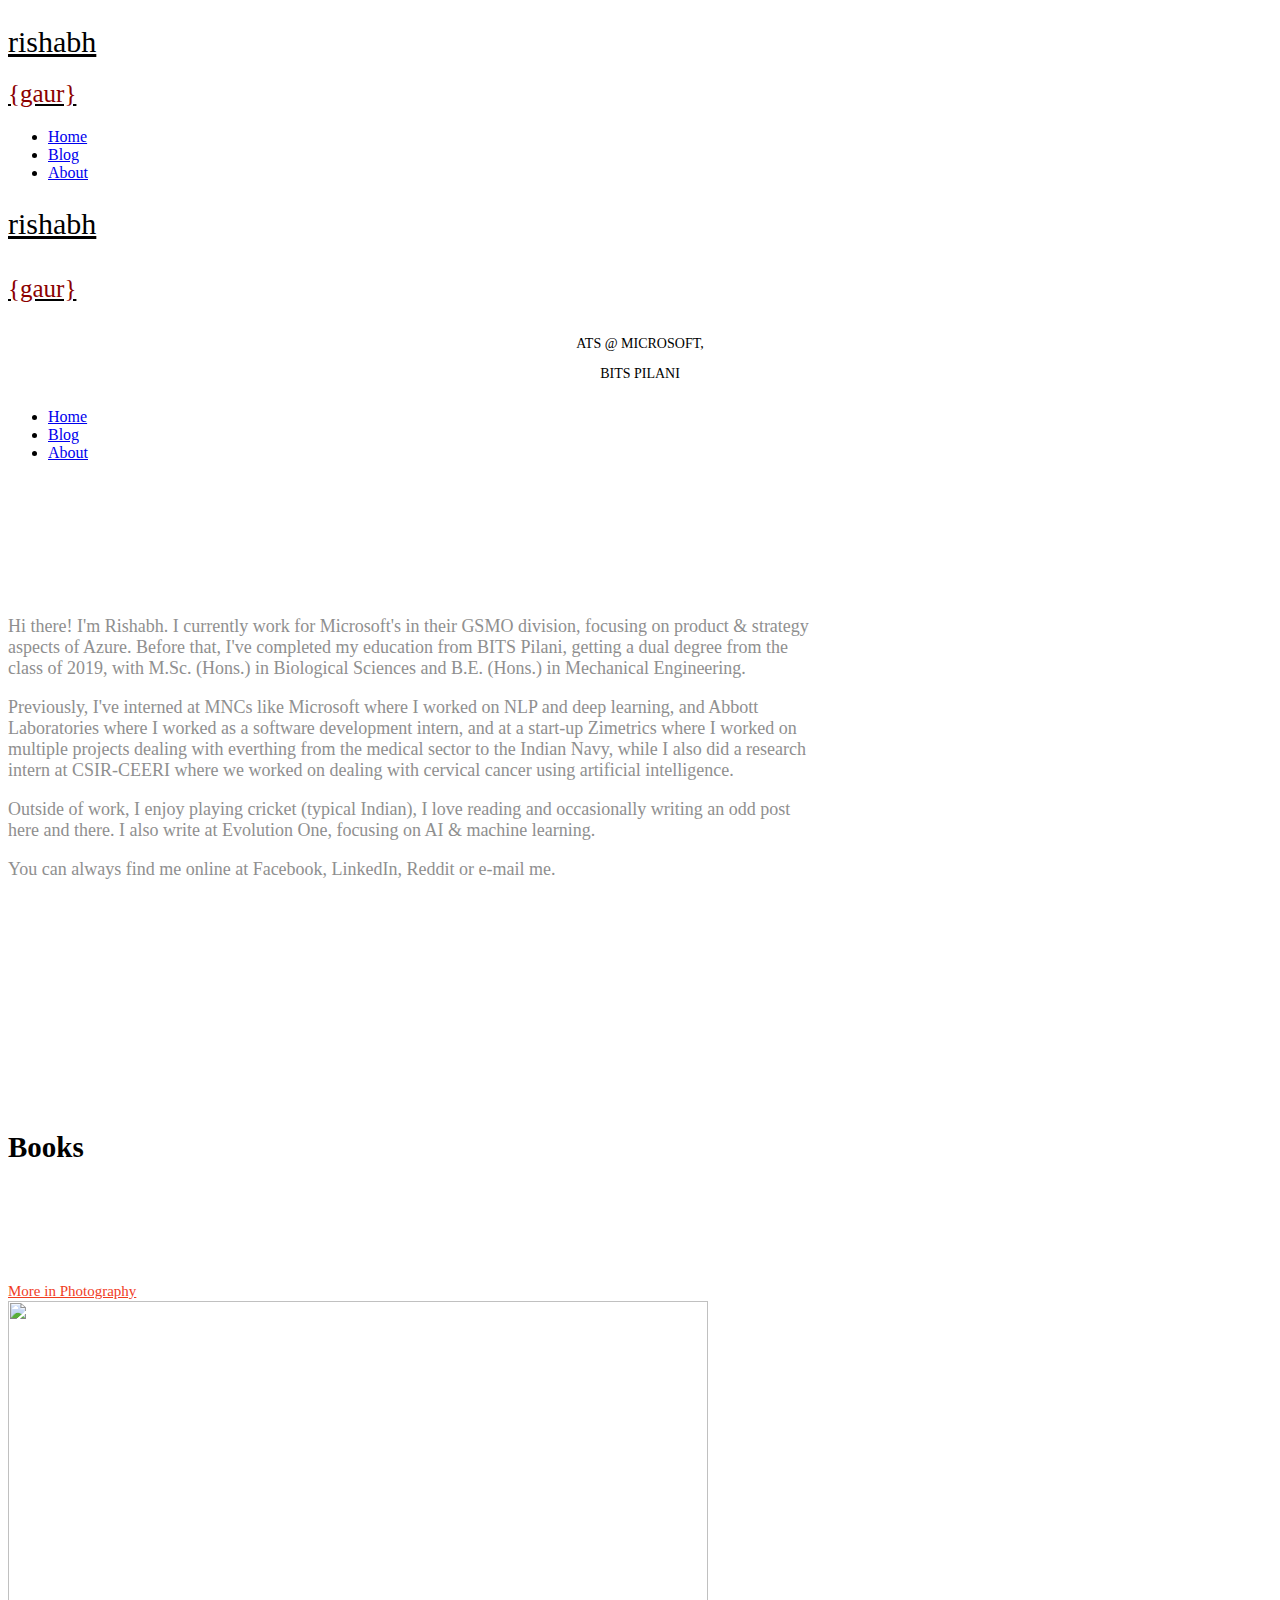
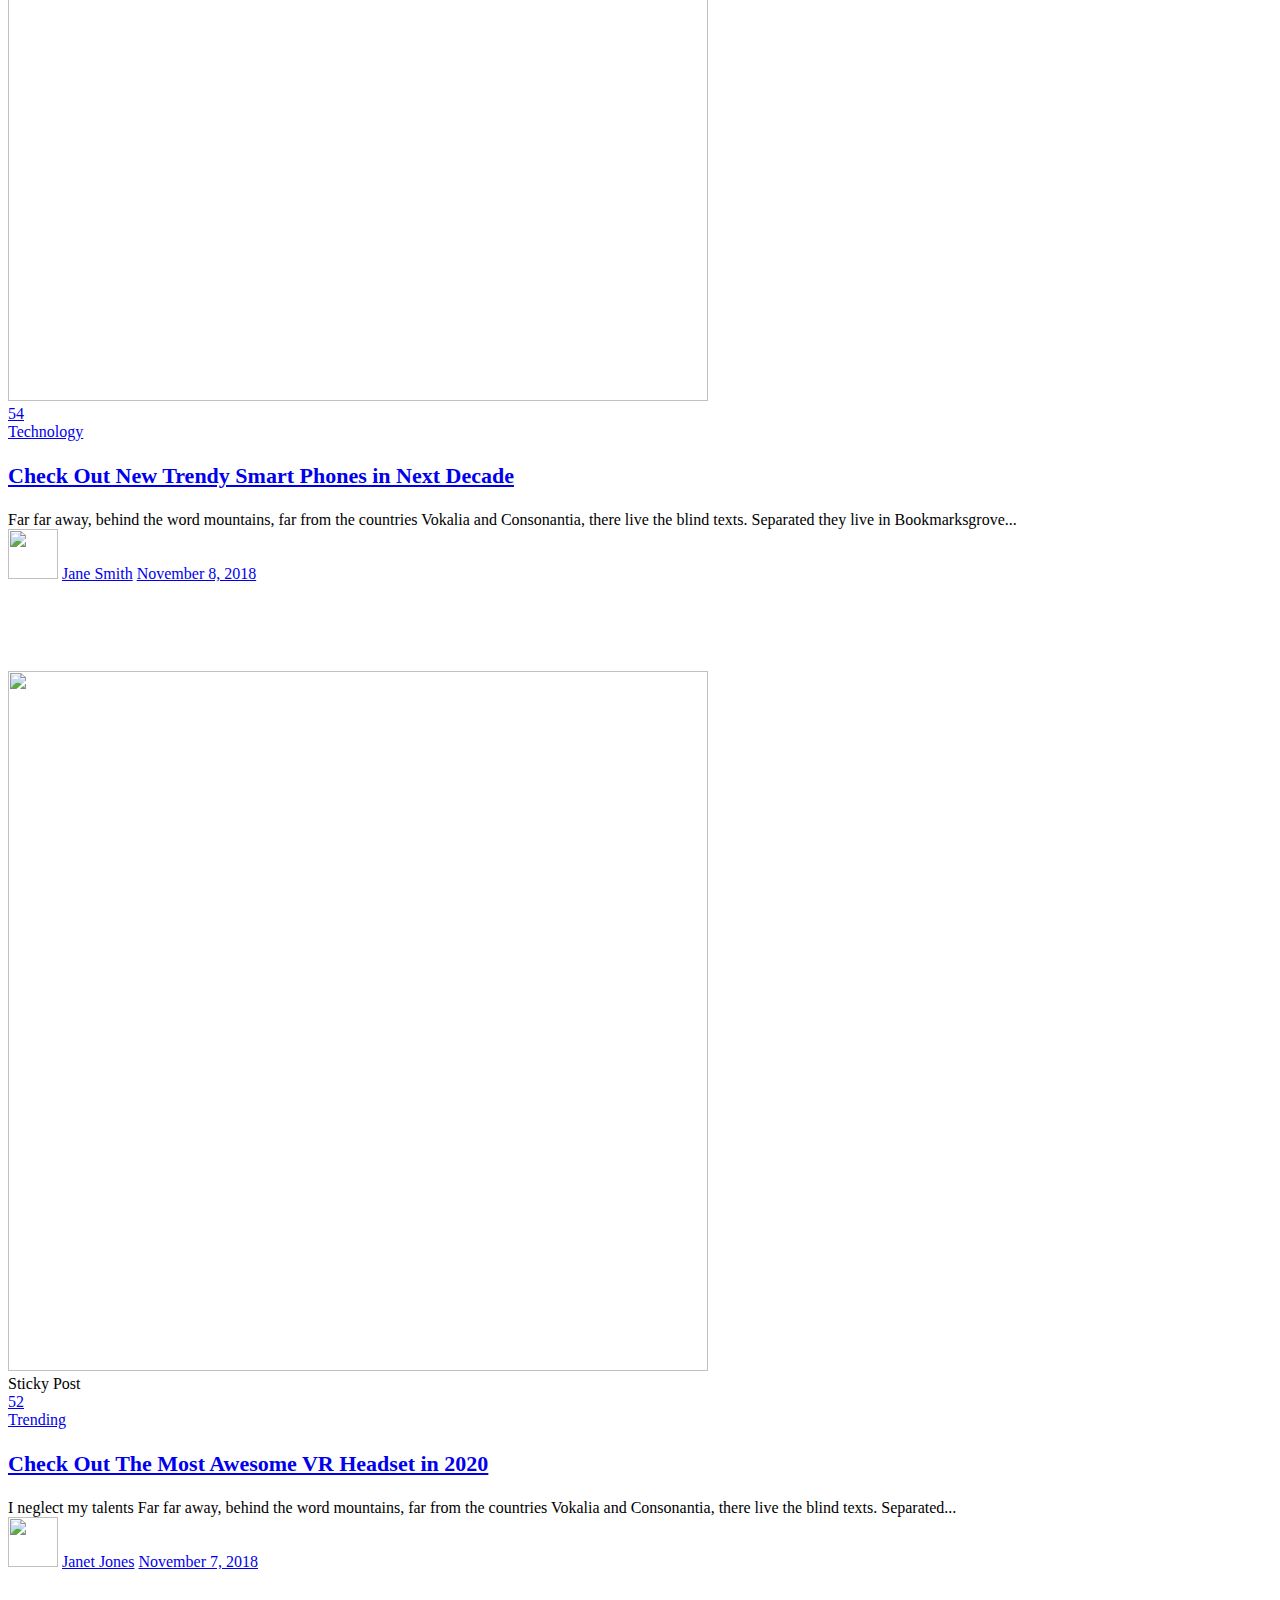
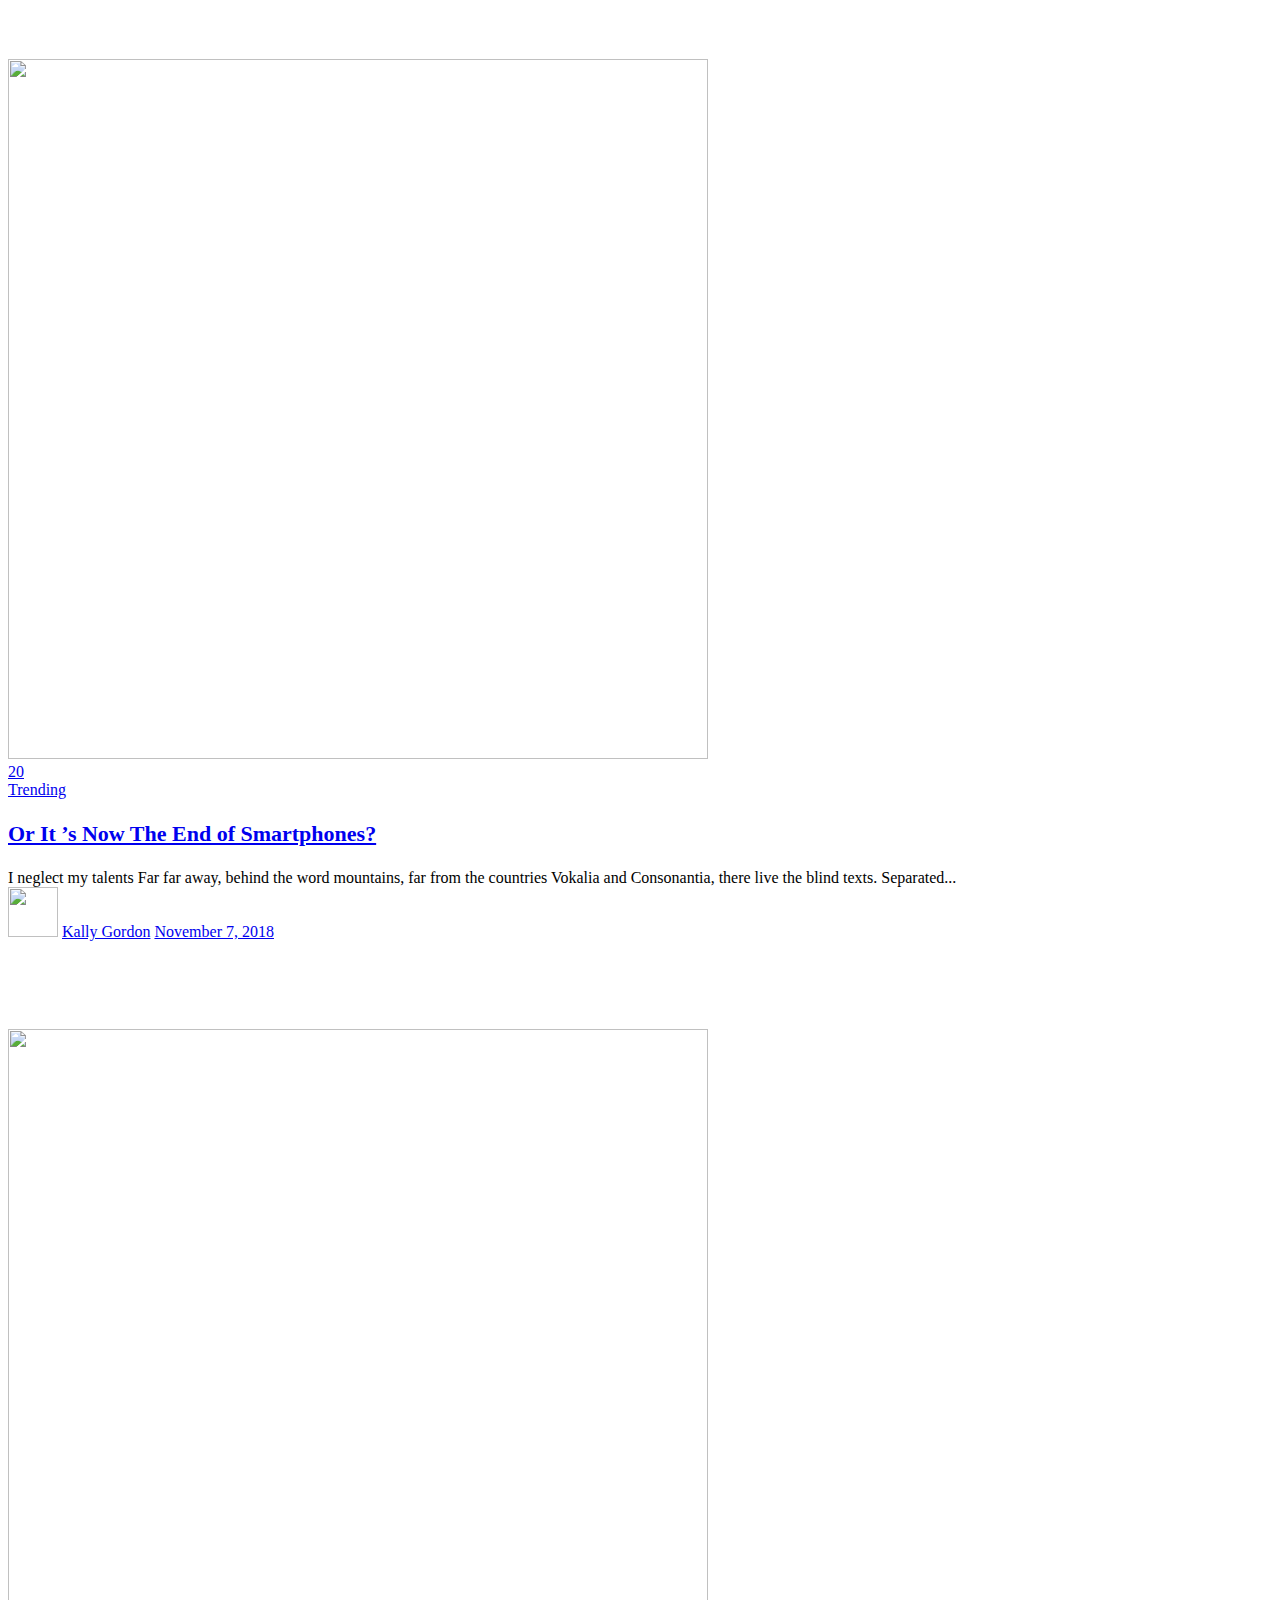
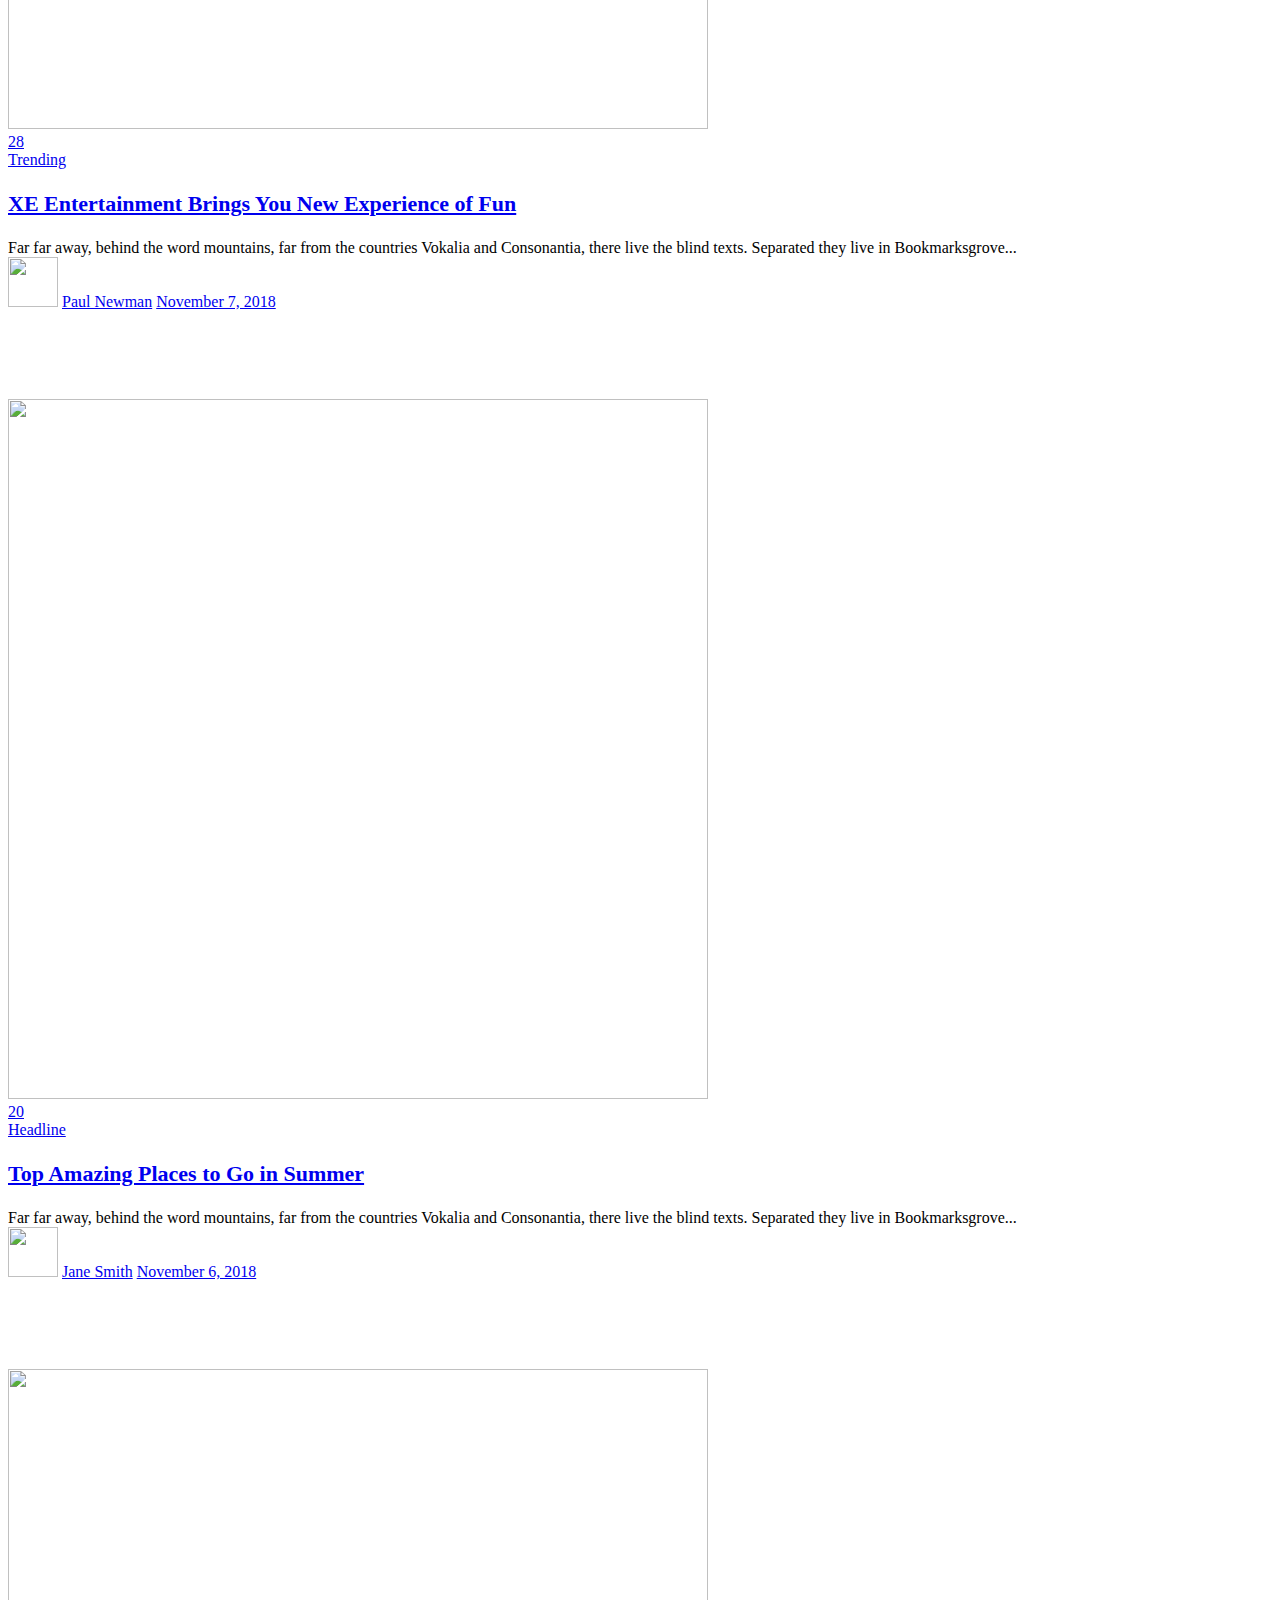
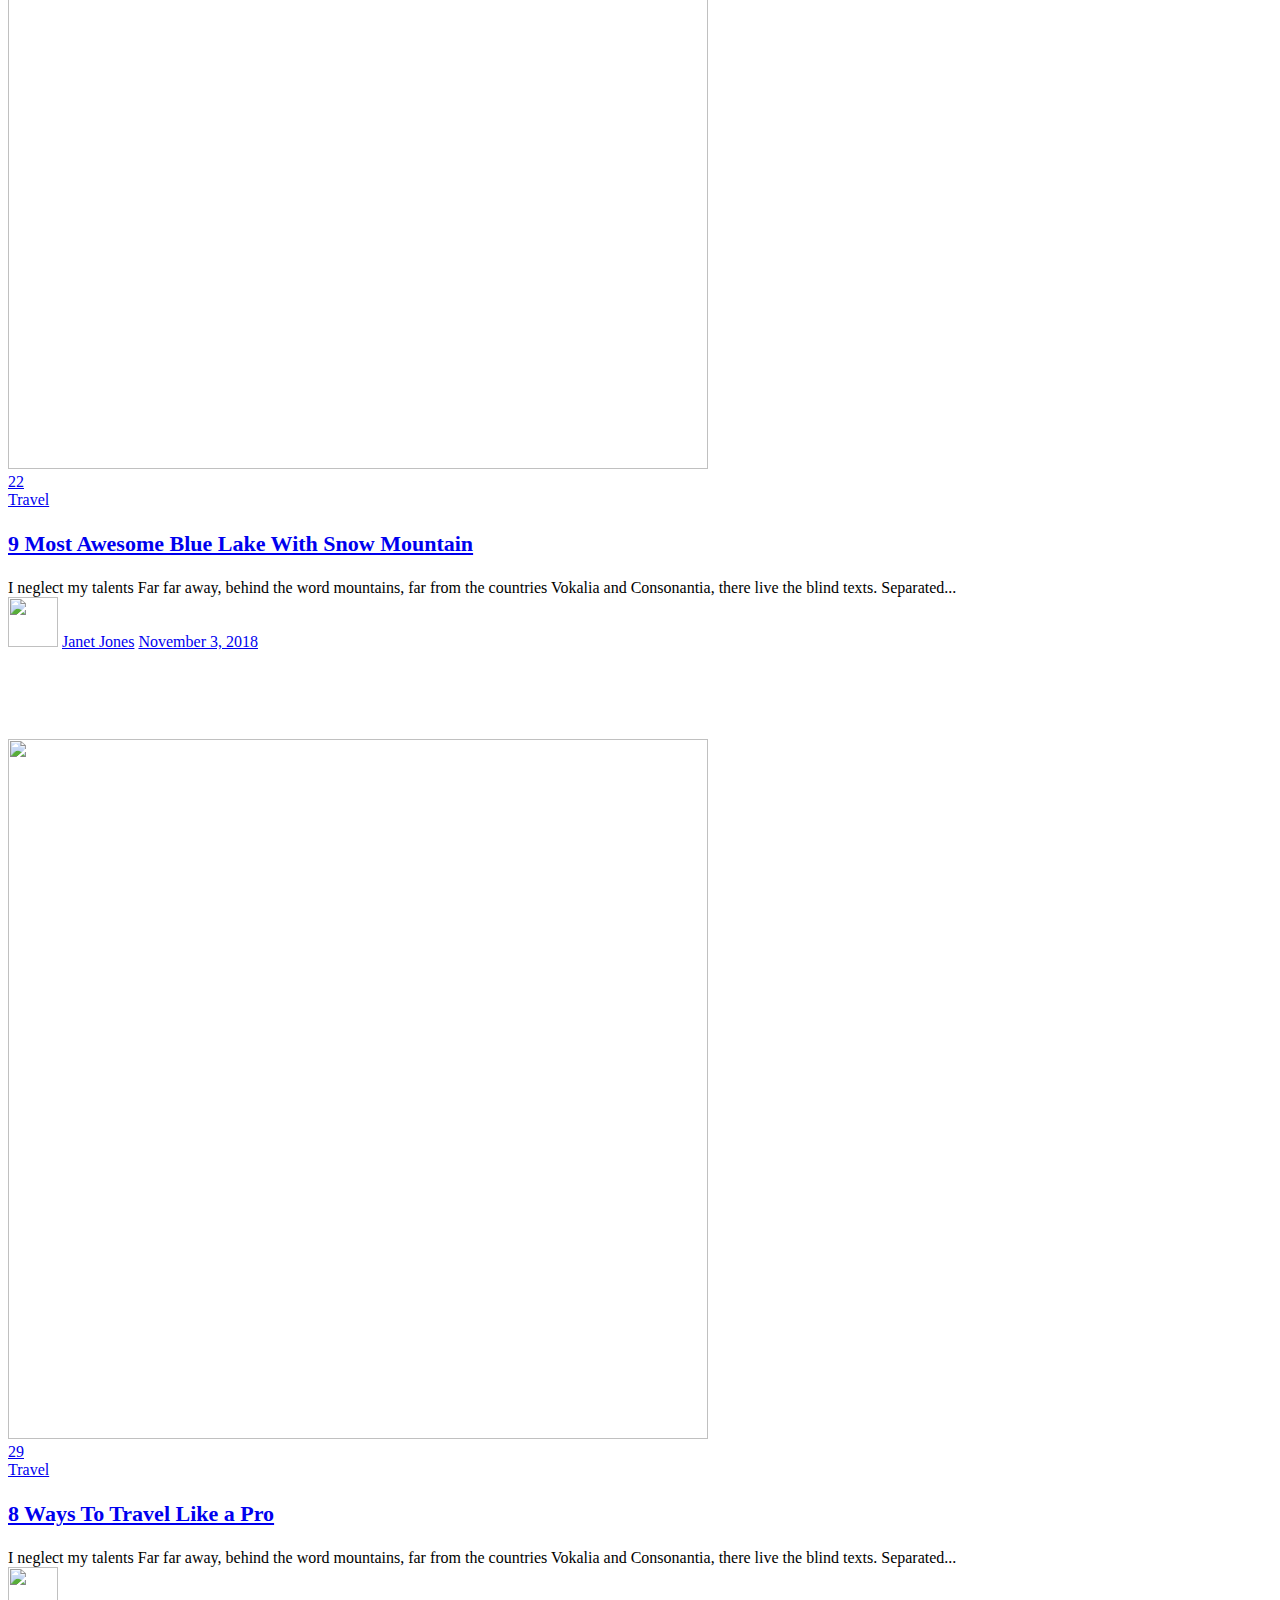
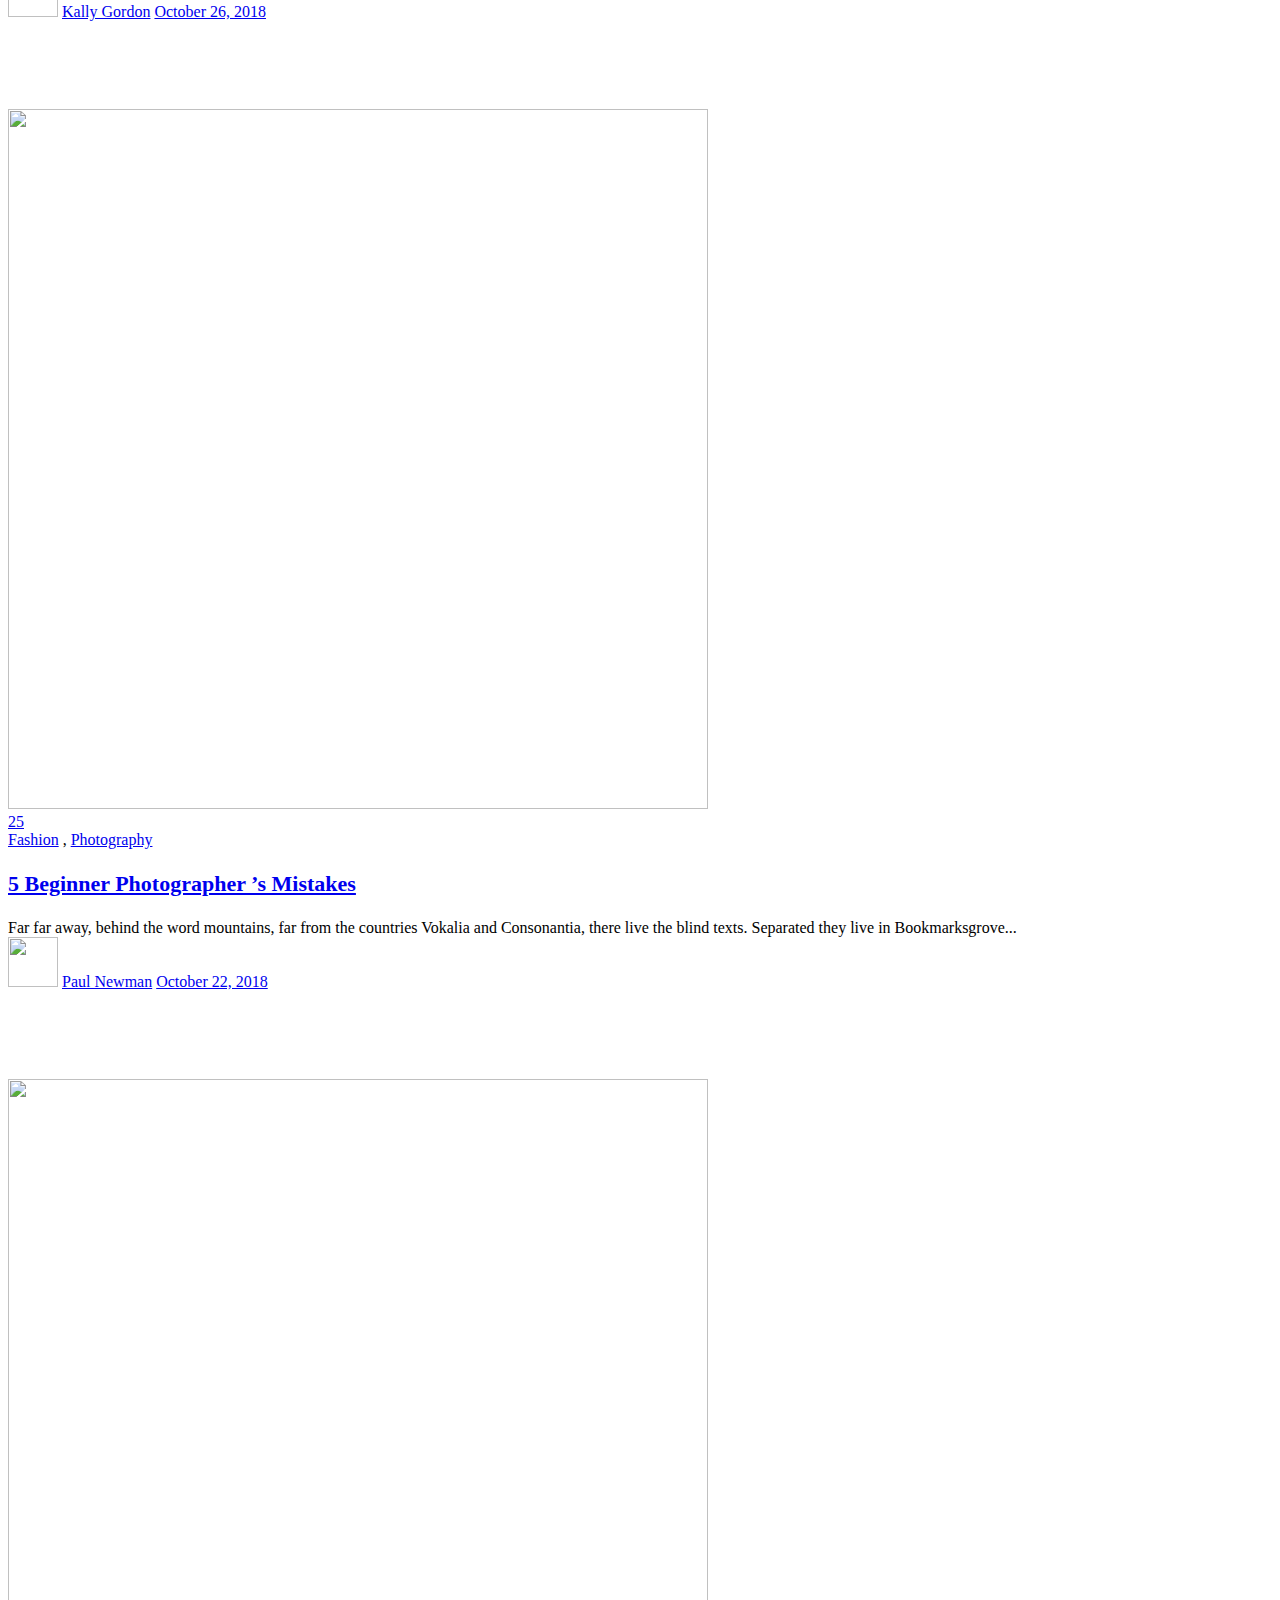
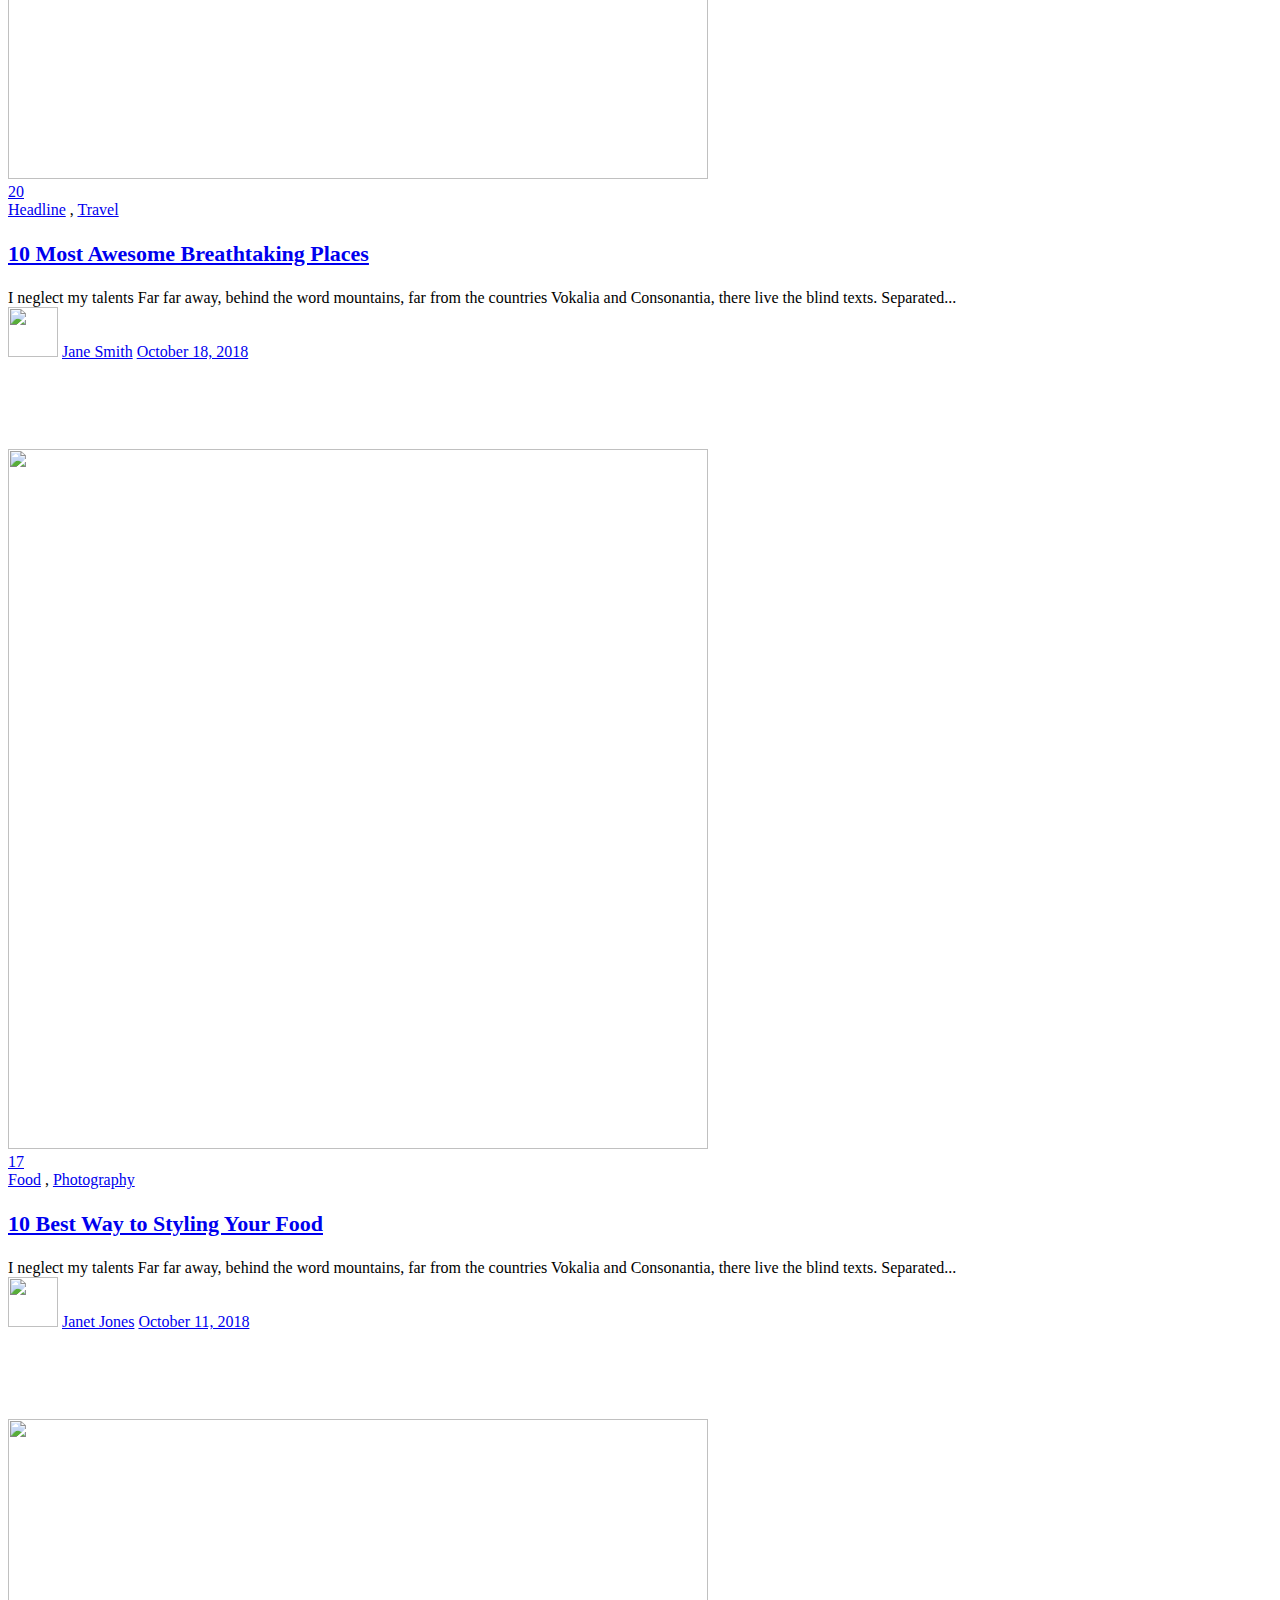
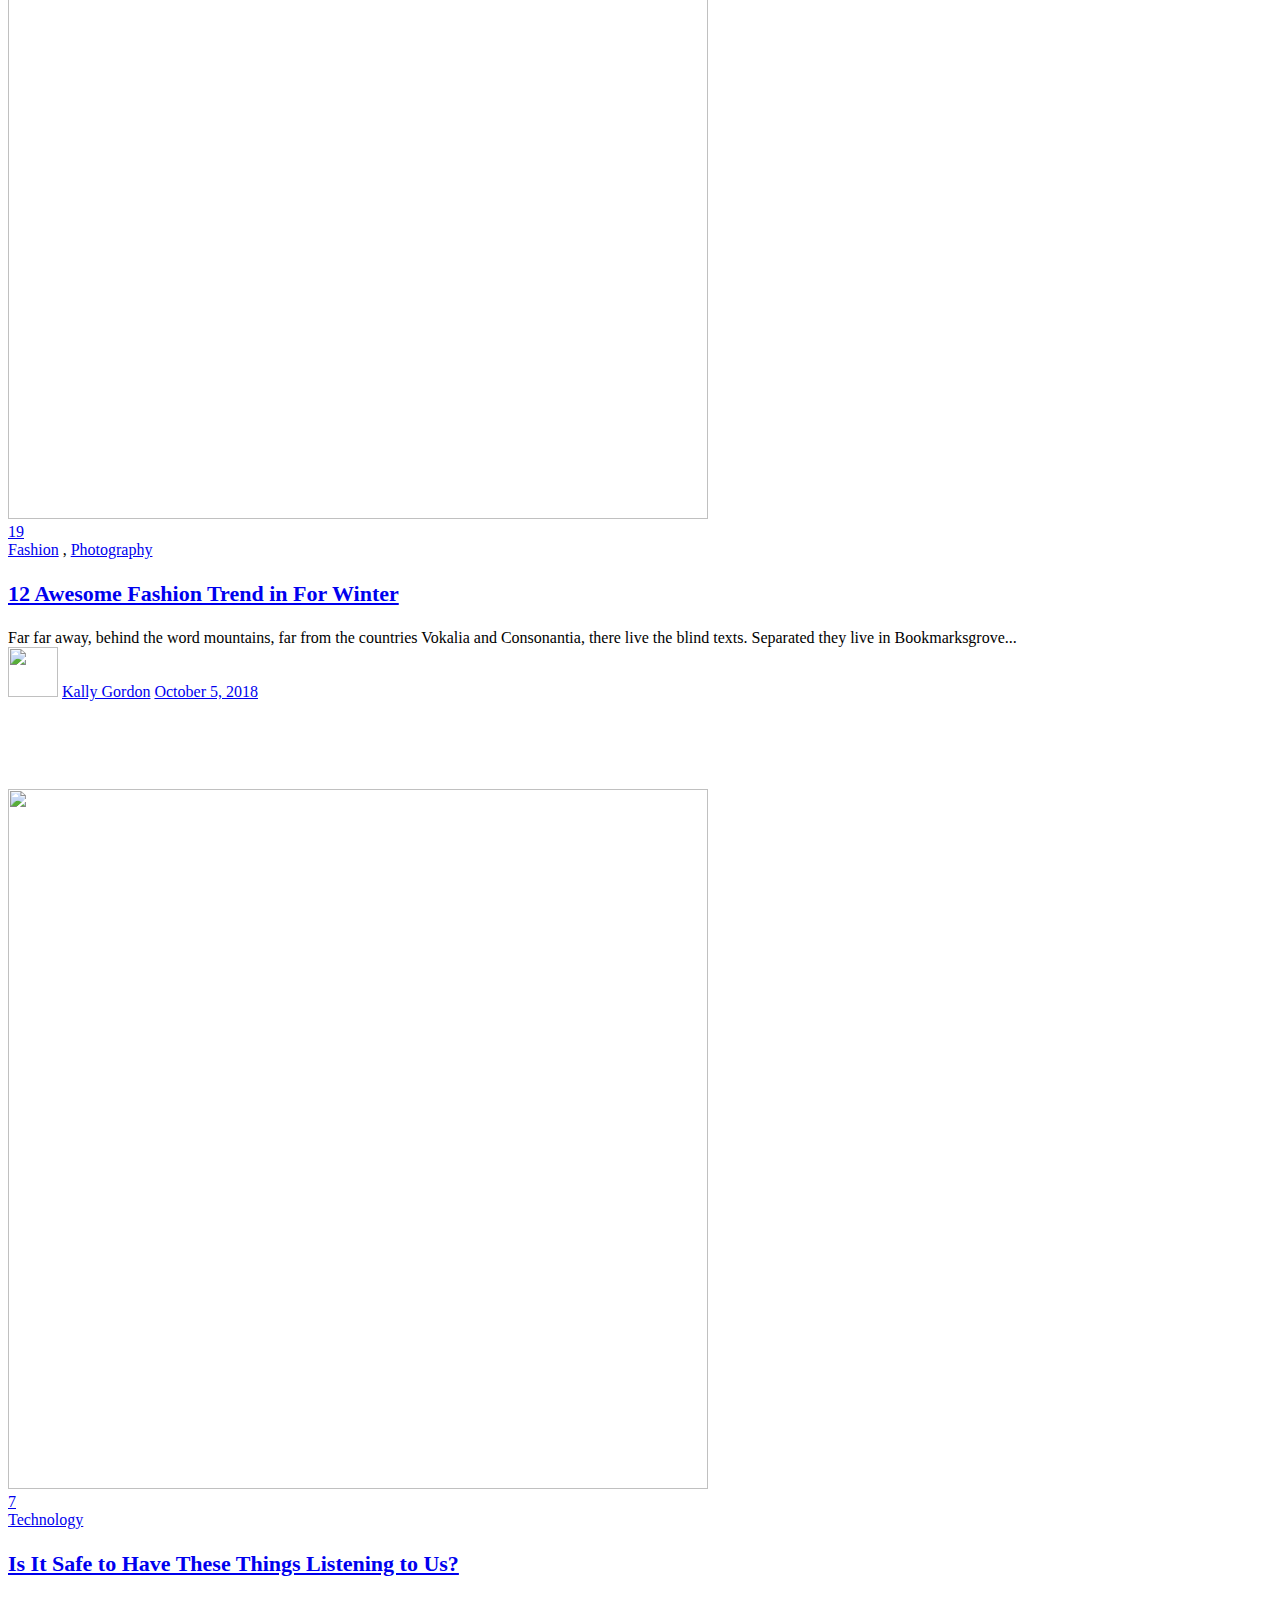
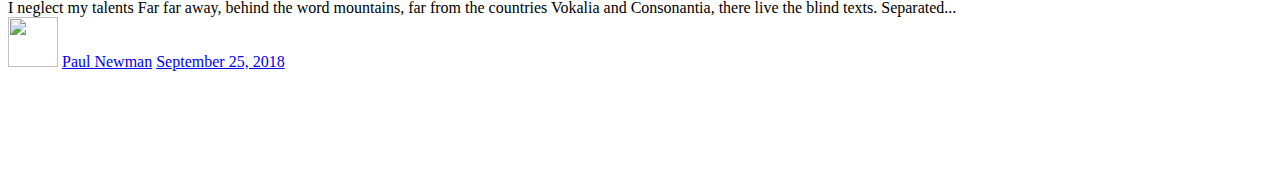
==== books.html @ 9e8af2d3 "first blog post" ====
<!DOCTYPE html>
<html lang=en-US class=no-js>
    <head>
        <meta charset=UTF-8>
        <meta name=viewport content="width=device-width, initial-scale=1">
        <link rel=profile href=http://gmpg.org/xfn/11>
        <link rel=pingback href=https://demo.goodlayers.com/akea/homepage3/xmlrpc.php>
        <title>About | Rishabh Gaur</title>
        <link rel=dns-prefetch href=//fonts.googleapis.com>
        <link rel=dns-prefetch href=//s.w.org>
        <link rel=alternate type=application/rss+xml title="Akea &raquo; Feed" href=https://demo.goodlayers.com/akea/homepage3/feed/>
        <link rel=alternate type=application/rss+xml title="Akea &raquo; Comments Feed" href=https://demo.goodlayers.com/akea/homepage3/comments/feed/>
        <link rel="stylesheet" href="https://use.fontawesome.com/releases/v5.7.2/css/all.css" integrity="sha384-fnmOCqbTlWIlj8LyTjo7mOUStjsKC4pOpQbqyi7RrhN7udi9RwhKkMHpvLbHG9Sr" crossorigin="anonymous">
        <script>
            window._wpemojiSettings = {
                "baseUrl": "https:\/\/s.w.org\/images\/core\/emoji\/11.2.0\/72x72\/",
                "ext": ".png",
                "svgUrl": "https:\/\/s.w.org\/images\/core\/emoji\/11.2.0\/svg\/",
                "svgExt": ".svg",
                "source": {
                    "concatemoji": "https:\/\/demo.goodlayers.com\/akea\/homepage3\/wp-includes\/js\/wp-emoji-release.min.js?ver=5.1.1"
                }
            };
            !function(a, b, c) {
                function d(a, b) {
                    var c = String.fromCharCode;
                    l.clearRect(0, 0, k.width, k.height),
                    l.fillText(c.apply(this, a), 0, 0);
                    var d = k.toDataURL();
                    l.clearRect(0, 0, k.width, k.height),
                    l.fillText(c.apply(this, b), 0, 0);
                    var e = k.toDataURL();
                    return d === e
                }
                function e(a) {
                    var b;
                    if (!l || !l.fillText)
                        return !1;
                    switch (l.textBaseline = "top",
                    l.font = "600 32px Arial",
                    a) {
                    case "flag":
                        return !(b = d([55356, 56826, 55356, 56819], [55356, 56826, 8203, 55356, 56819])) && (b = d([55356, 57332, 56128, 56423, 56128, 56418, 56128, 56421, 56128, 56430, 56128, 56423, 56128, 56447], [55356, 57332, 8203, 56128, 56423, 8203, 56128, 56418, 8203, 56128, 56421, 8203, 56128, 56430, 8203, 56128, 56423, 8203, 56128, 56447]),
                        !b);
                    case "emoji":
                        return b = d([55358, 56760, 9792, 65039], [55358, 56760, 8203, 9792, 65039]),
                        !b
                    }
                    return !1
                }
                function f(a) {
                    var c = b.createElement("script");
                    c.src = a,
                    c.defer = c.type = "text/javascript",
                    b.getElementsByTagName("head")[0].appendChild(c)
                }
                var g, h, i, j, k = b.createElement("canvas"), l = k.getContext && k.getContext("2d");
                for (j = Array("flag", "emoji"),
                c.supports = {
                    everything: !0,
                    everythingExceptFlag: !0
                },
                i = 0; i < j.length; i++)
                    c.supports[j[i]] = e(j[i]),
                    c.supports.everything = c.supports.everything && c.supports[j[i]],
                    "flag" !== j[i] && (c.supports.everythingExceptFlag = c.supports.everythingExceptFlag && c.supports[j[i]]);
                c.supports.everythingExceptFlag = c.supports.everythingExceptFlag && !c.supports.flag,
                c.DOMReady = !1,
                c.readyCallback = function() {
                    c.DOMReady = !0
                }
                ,
                c.supports.everything || (h = function() {
                    c.readyCallback()
                }
                ,
                b.addEventListener ? (b.addEventListener("DOMContentLoaded", h, !1),
                a.addEventListener("load", h, !1)) : (a.attachEvent("onload", h),
                b.attachEvent("onreadystatechange", function() {
                    "complete" === b.readyState && c.readyCallback()
                })),
                g = c.source || {},
                g.concatemoji ? f(g.concatemoji) : g.wpemoji && g.twemoji && (f(g.twemoji),
                f(g.wpemoji)))
            }(window, document, window._wpemojiSettings);
        </script>
        <style>
            img.wp-smiley,img.emoji {
                display: inline !important;
                border: none !important;
                box-shadow: none !important;
                height: 1em !important;
                width: 1em !important;
                margin: 0 .07em !important;
                vertical-align: -0.1em !important;
                background: none !important;
                padding: 0 !important
            }
        </style>
        <link rel=stylesheet id=wp-block-library-css href='https://cdn.goodlayers.com/akea/homepage3/wp-includes/css/dist/block-library/style.min.css?ver=5.1.1' type=text/css media=all>
        <link rel=stylesheet id=contact-form-7-css href='https://cdn.goodlayers.com/akea/homepage3/wp-content/plugins/contact-form-7/includes/css/styles.css?ver=5.1.1' type=text/css media=all>
        <link rel=stylesheet id=gdlr-core-google-font-css href='https://fonts.googleapis.com/css?family=Poppins%3A100%2C100italic%2C200%2C200italic%2C300%2C300italic%2Cregular%2Citalic%2C500%2C500italic%2C600%2C600italic%2C700%2C700italic%2C800%2C800italic%2C900%2C900italic%7CMontserrat%3A100%2C100italic%2C200%2C200italic%2C300%2C300italic%2Cregular%2Citalic%2C500%2C500italic%2C600%2C600italic%2C700%2C700italic%2C800%2C800italic%2C900%2C900italic%7CPT+Serif%3Aregular%2Citalic%2C700%2C700italic%7COpen+Sans%3A300%2C300italic%2Cregular%2Citalic%2C600%2C600italic%2C700%2C700italic%2C800%2C800italic&#038;subset=latin%2Clatin-ext%2Cdevanagari%2Ccyrillic-ext%2Cvietnamese%2Ccyrillic%2Cgreek-ext%2Cgreek&#038;ver=5.1.1' type=text/css media=all>
        <link rel=stylesheet id=gdlr-core-plugin-css href='https://cdn.goodlayers.com/akea/homepage3/wp-content/plugins/goodlayers-core/plugins/combine/style.css?ver=5.1.1' type=text/css media=all>
        <link rel=stylesheet id=gdlr-core-page-builder-css href='https://cdn.goodlayers.com/akea/homepage3/wp-content/plugins/goodlayers-core/include/css/page-builder.css?ver=5.1.1' type=text/css media=all>
        <link rel=stylesheet id=rs-plugin-settings-css href='https://cdn.goodlayers.com/akea/homepage3/wp-content/plugins/revslider/public/assets/css/settings.css?ver=5.4.8' type=text/css media=all>
        <style id=rs-plugin-settings-inline-css>
            #rs-demo-id {
            }
        </style>
        <link rel=stylesheet id=zilla-likes-css href='https://cdn.goodlayers.com/akea/homepage3/wp-content/plugins/zilla-likes/styles/zilla-likes.css?ver=5.1.1' type=text/css media=all>
        <link rel=stylesheet id=google-font-Poppins-css href='https://fonts.googleapis.com/css?family=Poppins%3A400%2C500%2C600%2C700%2C800&#038;ver=5.1.1' type=text/css media=all>
        <link rel=stylesheet id=google-font-Montserrat-css href='https://fonts.googleapis.com/css?family=Montserrat&#038;ver=5.1.1' type=text/css media=all>
        <link rel=stylesheet id=google-font-PTSerif-css href='https://fonts.googleapis.com/css?family=PT+Serif&#038;ver=5.1.1' type=text/css media=all>
        <link rel=stylesheet id=google-font-OpenSans-css href='https://fonts.googleapis.com/css?family=Open+Sans&#038;ver=5.1.1' type=text/css media=all>
        <link rel=stylesheet id=newsletter-css href='https://cdn.goodlayers.com/akea/homepage3/wp-content/plugins/newsletter/style.css?ver=5.8.9' type=text/css media=all>
        <link rel=stylesheet id=akea-style-core-css href='https://cdn.goodlayers.com/akea/homepage3/wp-content/themes/akea/css/style-core.css?ver=5.1.1' type=text/css media=all>
        <link rel=stylesheet id=akea-custom-style-css href='https://cdn.goodlayers.com/akea/homepage3/wp-content/uploads/akea-style-custom.css?1545658906&#038;ver=5.1.1' type=text/css media=all>
        <script src='https://cdn.goodlayers.com/akea/homepage3/wp-includes/js/jquery/jquery.js?ver=1.12.4'></script>
        <script src='https://cdn.goodlayers.com/akea/homepage3/wp-includes/js/jquery/jquery-migrate.min.js?ver=1.4.1'></script>
        <script src='https://cdn.goodlayers.com/akea/homepage3/wp-content/plugins/revslider/public/assets/js/jquery.themepunch.tools.min.js?ver=5.4.8'></script>
        <script src='https://cdn.goodlayers.com/akea/homepage3/wp-content/plugins/revslider/public/assets/js/jquery.themepunch.revolution.min.js?ver=5.4.8'></script>
        <script>
            var zilla_likes = {
                "ajaxurl": "https:\/\/demo.goodlayers.com\/akea\/homepage3\/wp-admin\/admin-ajax.php"
            };
        </script>
        <script src='https://cdn.goodlayers.com/akea/homepage3/wp-content/plugins/zilla-likes/scripts/zilla-likes.js?ver=5.1.1'></script>
        <!--[if lt IE 9]> <script src='https://cdn.goodlayers.com/akea/homepage3/wp-content/themes/akea/js/html5.js?ver=5.1.1'></script> <![endif]-->
        <link rel=https://api.w.org / href=https://demo.goodlayers.com/akea/homepage3/wp-json/>
        <link rel=EditURI type=application/rsd+xml title=RSD href=https://demo.goodlayers.com/akea/homepage3/xmlrpc.php?rsd>
        <link rel=wlwmanifest type=application/wlwmanifest+xml href=https://cdn.goodlayers.com/akea/homepage3/wp-includes/wlwmanifest.xml>
        <meta name=generator content="WordPress 5.1.1">
        <link rel=canonical href=https://demo.goodlayers.com/akea/homepage3/>
        <link rel=shortlink href=https://demo.goodlayers.com/akea/homepage3/>
        <link rel=alternate type=application/json+oembed href="https://demo.goodlayers.com/akea/homepage3/wp-json/oembed/1.0/embed?url=https%3A%2F%2Fdemo.goodlayers.com%2Fakea%2Fhomepage3%2F">
        <link rel=alternate type=text/xml+oembed href="https://demo.goodlayers.com/akea/homepage3/wp-json/oembed/1.0/embed?url=https%3A%2F%2Fdemo.goodlayers.com%2Fakea%2Fhomepage3%2F&#038;format=xml">
        <style>
            .recentcomments a {
                display: inline !important;
                padding: 0 !important;
                margin: 0 !important
            }

 #colorlib-logo{margin-bottom:0.25em;display:block;width:100%;font-weight:400;font-size:30px}
            @media(max-width:991.98px){#colorlib-aside #colorlib-logo{margin-bottom:20px}}
             #colorlib-aside #colorlib-logo a{display:inline-block;text-align:center;color:#000000}
             #colorlib-aside #colorlib-logo a span{color:#000000}
              #colorlib-logo2{margin-bottom:1.85em;display:block;text-align:center;font-weight:150;font-size:14px;font-family: "Tahoma"}
 @media(max-width:991.98px){#colorlib-aside #colorlib-logo{margin-bottom:10px}}
 @media(max-width:991.98px) #colorlib-aside #colorlib-logo2 {display:inline-block;text-align:center;color:#000000}
 #colorlib-aside #colorlib-logo a span{color:#000000}
 #colorlib-logo a:link, a:visited {
    color: black;
}
#colorlib-logo a:hover {
    color: red;
}
 #colored {color:#8B0000;font-weight:400;font-size:25px;}


        </style>
        <meta name=generator content="Powered by Slider Revolution 5.4.8 - responsive, Mobile-Friendly Slider Plugin for WordPress with comfortable drag and drop interface.">
        <script>
            function setREVStartSize(e) {
                try {
                    e.c = jQuery(e.c);
                    var i = jQuery(window).width()
                      , t = 9999
                      , r = 0
                      , n = 0
                      , l = 0
                      , f = 0
                      , s = 0
                      , h = 0;
                    if (e.responsiveLevels && (jQuery.each(e.responsiveLevels, function(e, f) {
                        f > i && (t = r = f,
                        l = e),
                        i > f && f > r && (r = f,
                        n = e)
                    }),
                    t > r && (l = n)),
                    f = e.gridheight[l] || e.gridheight[0] || e.gridheight,
                    s = e.gridwidth[l] || e.gridwidth[0] || e.gridwidth,
                    h = i / s,
                    h = h > 1 ? 1 : h,
                    f = Math.round(h * f),
                    "fullscreen" == e.sliderLayout) {
                        var u = (e.c.width(),
                        jQuery(window).height());
                        if (void 0 != e.fullScreenOffsetContainer) {
                            var c = e.fullScreenOffsetContainer.split(",");
                            if (c)
                                jQuery.each(c, function(e, i) {
                                    u = jQuery(i).length > 0 ? u - jQuery(i).outerHeight(!0) : u
                                }),
                                e.fullScreenOffset.split("%").length > 1 && void 0 != e.fullScreenOffset && e.fullScreenOffset.length > 0 ? u -= jQuery(window).height() * parseInt(e.fullScreenOffset, 0) / 100 : void 0 != e.fullScreenOffset && e.fullScreenOffset.length > 0 && (u -= parseInt(e.fullScreenOffset, 0))
                        }
                        f = u
                    } else
                        void 0 != e.minHeight && f < e.minHeight && (f = e.minHeight);
                    e.c.closest(".rev_slider_wrapper").css({
                        height: f
                    })
                } catch (d) {
                    console.log("Failure at Presize of Slider:" + d)
                }
            }
            ;</script>
    </head>
    <body class="home page-template-default page page-id-6703 gdlr-core-body akea-body akea-body-front akea-full  akea-blockquote-style-1 gdlr-core-link-to-lightbox" data-home-url=https://demo.goodlayers.com/akea/homepage3 />
        <div class=akea-mobile-header-wrap>
            <div class="akea-mobile-header akea-header-background akea-style-slide akea-sticky-mobile-navigation " id=akea-mobile-header>
                <div class="akea-mobile-header-container akea-container clearfix">
                    <div class="akea-logo  akea-item-pdlr">
                        <div class=akea-logo-inner>
                            <a class href=index.html>
                                <h2 id="colorlib-logo" color = "black"><a href="index.html">rishabh <h2 id="colored">{gaur}</h2></a></h2>
                            </a>
                        </div>
                    </div>
                    <div class=akea-mobile-menu-right>
                        <div class="akea-overlay-menu akea-mobile-menu" id=akea-mobile-menu>
                            <a class="akea-overlay-menu-icon akea-mobile-menu-button akea-mobile-button-hamburger" href=#>
                                <span></span>
                            </a>
                            <div class="akea-overlay-menu-content akea-navigation-font">
                                <div class=akea-overlay-menu-close></div>
                                <div class=akea-overlay-menu-row>
                                    <div class=akea-overlay-menu-cell>
                                        <ul id=menu-main-navigation class=menu>
                                            <li class="menu-item menu-item-type-post_type menu-item-object-page menu-item-home current-menu-item page_item page-item-6703 current_page_item current-menu-ancestor current-menu-parent current_page_parent current_page_ancestor menu-item-has-children menu-item-7057">
                                                <a href=https://demo.goodlayers.com/akea/homepage3 / aria-current=page>Home</a>
                                                
                                            </li>
                                            <li class="menu-item menu-item-type-custom menu-item-object-custom menu-item-has-children menu-item-6078">
                                                <a href=#>Blog</a>
                                                
                                            </li>
                                            <li class="menu-item menu-item-type-custom menu-item-object-custom menu-item-has-children menu-item-6827">
                                                <a href=#>About</a>
                                                
                                            </li>
                                        </ul>
                                    </div>
                                </div>
                            </div>
                        </div>
                    </div>
                </div>
            </div>
        </div>
        <div class="akea-body-outer-wrapper ">
            <div class="akea-body-wrapper clearfix  akea-left">
                <div class="akea-header-side-nav akea-header-background  akea-style-side akea-style-left akea-style-middle" id=akea-header-side-nav>
                    <header class="akea-header-wrap akea-header-style-side akea-center-align">
                        <div class="akea-logo  akea-pos-middle ">
                            <div class=akea-logo-inner>
                                <h2 id="colorlib-logo" color = "black"><a href="index.html">rishabh <h4 id="colored">{gaur}</h4></a></h2>
                                <div id="colorlib-logo2"> ATS @ MICROSOFT,<p> BITS PILANI</div> 
                            </div>
                        </div>
                        <div class="akea-navigation clearfix ">
                            <div class=akea-main-menu id=akea-main-menu>
                                <ul id=menu-main-navigation-1 class=sf-vertical>
                                    <li class="menu-item menu-item-type-custom menu-item-object-custom menu-item-has-children menu-item-6827">

                                        <a href=index.html / aria-current=page>Home</a>
                                        
                                    </li>
                                    <li class="menu-item menu-item-type-custom menu-item-object-custom menu-item-has-children menu-item-6078">
                                        <a href="blog.html">Blog</a>
                                        
                                    </li>

                                    <li class="menu-item menu-item-type-post_type menu-item-object-page menu-item-home current-menu-item page_item page-item-6703 current_page_item current-menu-ancestor current-menu-parent current_page_parent current_page_ancestor menu-item-has-children menu-item-7057">
                                    <a href=#>About</a>
                                        
                                    </li>
                                    
                                </ul>
                            </div>
                        </div>
                        <div class=akea-header-social-dividier></div>
                        <div class="akea-header-social ">
                            <a href="https://www.facebook.com/rishabh.gaur1" target=_blank class=akea-top-bar-social-icon title=facebook>
                                <i class="fab fa-facebook-square fa-2x"></i>
                            </a>
                            <a href="mailto:rishabhgaur1226@gmail.com" target=_blank class=akea-top-bar-social-icon title=google-plus>
                                <i class="fas fa-envelope-square fa-2x"></i>
                            </a>
                            <a href="https://github.com/rgaur726" target=_blank class=akea-top-bar-social-icon title=pinterest>
                                <i class="fab fa-github-square fa-2x"></i>
                            </a>
                            <a href="https://www.linkedin.com/in/rgaur726/" target=_blank class=akea-top-bar-social-icon title=twitter>
                                <i class="fab fa-linkedin fa-2x"></i>
                            </a>
                        </div>
                    </header>
                </div>
                <div class="akea-header-side-content  akea-style-side akea-style-left akea-style-middle">
                    <div class=akea-page-wrapper id=akea-page-wrapper>
                        <div class=gdlr-core-page-builder-body>
                            <div class="gdlr-core-pbf-wrapper  gdlr-core-wrapper-full-height gdlr-core-js gdlr-core-full-height-center" style="padding: 120px 0px 90px 0px;">
                                <div class=gdlr-core-pbf-background-wrap>
                                    <div class="gdlr-core-pbf-background gdlr-core-parallax gdlr-core-js" style="background-image: url(images/bg_1.jpg) ;background-size: cover ;background-position: bottom center ;" data-parallax-speed=0.1></div>
                                </div>
                                <div class="gdlr-core-pbf-wrapper-content gdlr-core-js  gdlr-core-full-height-content">
                                    <div class="gdlr-core-pbf-wrapper-container clearfix gdlr-core-container-custom" style="max-width: 817px ;">
                                        
                                        
                                        <div class=gdlr-core-pbf-element>
                                            <div class="gdlr-core-text-box-item gdlr-core-item-pdlr gdlr-core-item-pdb gdlr-core-center-align">
                                                <div class=gdlr-core-text-box-item-content style="font-size: 18px ;text-transform: none ;color: #8f8f8f ;">
                                                    <p>Hi there! I'm Rishabh. I currently work for Microsoft's  in their GSMO division, focusing on product & strategy aspects of Azure. Before that, I've completed my education from BITS Pilani, getting a dual degree from the class of 2019, with M.Sc. (Hons.) in Biological Sciences and B.E. (Hons.) in Mechanical Engineering.<p>

                                                    Previously, I've interned at MNCs like Microsoft where I worked on NLP and deep learning, and Abbott Laboratories where I worked as a software development intern, and at a start-up Zimetrics where I worked on multiple projects dealing with everthing from the medical sector to the Indian Navy, while I also did a research intern at CSIR-CEERI where we worked on dealing with cervical cancer using artificial intelligence. <p>

                                                    Outside of work, I enjoy playing cricket (typical Indian), I love reading and occasionally writing an odd post here and there. I also write at Evolution One, focusing on AI & machine learning. <p>

                                                    You can always find me online at Facebook, LinkedIn, Reddit or e-mail me.</p>
                                                </div>
                                            </div>
                                        </div>
                                        
                                    </div>
                                </div>
                            </div>
                            <div class="gdlr-core-pbf-wrapper " style="padding: 105px 0px 10px 0px;">
                                <div class=gdlr-core-pbf-background-wrap></div>
                                <div class="gdlr-core-pbf-wrapper-content gdlr-core-js ">
                                    <div class="gdlr-core-pbf-wrapper-container clearfix gdlr-core-container">
                                        <div class="gdlr-core-pbf-column gdlr-core-column-30 gdlr-core-column-first">
                                            <div class="gdlr-core-pbf-column-content-margin gdlr-core-js ">
                                                <div class="gdlr-core-pbf-column-content clearfix gdlr-core-js ">
                                                    <div class=gdlr-core-pbf-element>
                                                        <div class="gdlr-core-title-item gdlr-core-item-pdb clearfix  gdlr-core-left-align gdlr-core-title-item-caption-top gdlr-core-item-pdlr" style="padding-bottom: 65px ;">
                                                            <div class="gdlr-core-title-item-title-wrap ">
                                                                <h4 class="gdlr-core-title-item-title gdlr-core-skin-title " style="font-size: 29px ;font-weight: 700 ;letter-spacing: 0px ;text-transform: none ;">
                                                                    Books<span class="gdlr-core-title-item-title-divider gdlr-core-skin-divider"></span>
                                                                </h4>
                                                            </div>
                                                        </div>
                                                    </div>
                                                </div>
                                            </div>
                                        </div>
                                        <div class="gdlr-core-pbf-column gdlr-core-column-30">
                                            <div class="gdlr-core-pbf-column-content-margin gdlr-core-js " style="padding: 10px 0px 0px 0px;">
                                                <div class="gdlr-core-pbf-column-content clearfix gdlr-core-js ">
                                                    <div class=gdlr-core-pbf-element>
                                                        <div class="gdlr-core-button-item gdlr-core-item-pdlr gdlr-core-item-pdb gdlr-core-right-align">
                                                            <a class="gdlr-core-button  gdlr-core-button-transparent gdlr-core-button-no-border" href=# style="font-size: 15px ;font-weight: 400 ;letter-spacing: 0px ;color: #f03d1f ;padding: 0px 0px 0px 0px;text-transform: none ;border-radius: 0px;-moz-border-radius: 0px;-webkit-border-radius: 0px;">
                                                                <span class=gdlr-core-content>More in Photography</span>
                                                                <i class="gdlr-core-pos-right arrow_right" style="font-size: 20px ;color: #f03d1f ;"></i>
                                                            </a>
                                                        </div>
                                                    </div>
                                                </div>
                                            </div>
                                        </div>
                                        <div class=gdlr-core-pbf-element>
                                            <div class="gdlr-core-blog-item gdlr-core-item-pdb clearfix  gdlr-core-style-blog-column">
                                                <div class="gdlr-core-blog-item-holder gdlr-core-js-2 clearfix" data-layout=fitrows>
                                                    <div class="gdlr-core-item-list  gdlr-core-item-pdlr gdlr-core-column-20 gdlr-core-column-first">
                                                        <div class="gdlr-core-blog-grid " style="margin-bottom: 70px ;">
                                                            <div class="gdlr-core-blog-thumbnail-wrap clearfix">
                                                                <div class="gdlr-core-blog-thumbnail gdlr-core-media-image  gdlr-core-opacity-on-hover gdlr-core-zoom-on-hover">
                                                                    <a href=https://demo.goodlayers.com/akea/homepage3/2018/11/08/check-out-new-trendy-smart-phones-in-next-decade />
                                                                        <img src=https://cdn.goodlayers.com/akea/homepage3/wp-content/uploads/2018/11/juja-han-456323-unsplash-700x700.jpg alt width=700 height=700 title=juja-han-456323-unsplash>
                                                                    </a>
                                                                </div>
                                                                <a href=# class=zilla-likes id=zilla-likes-6802 title="Like this">
                                                                    <span class=zilla-likes-count>54</span>
                                                                    <span class=zilla-likes-postfix></span>
                                                                </a>
                                                            </div>
                                                            <div class=gdlr-core-blog-grid-content-wrap>
                                                                <div class=gdlr-core-blog-grid-category>
                                                                    <span class="gdlr-core-blog-info gdlr-core-blog-info-font gdlr-core-skin-caption gdlr-core-blog-info-category">
                                                                        <a href=https://demo.goodlayers.com/akea/homepage3/category/technology / rel=tag>Technology</a>
                                                                    </span>
                                                                </div>
                                                                <h3 class="gdlr-core-blog-title gdlr-core-skin-title" style="font-size: 22px ;">
                                                                    <a href=https://demo.goodlayers.com/akea/homepage3/2018/11/08/check-out-new-trendy-smart-phones-in-next-decade />Check Out New Trendy Smart Phones in Next Decade</a>
                                                                </h3>
                                                                <div class=gdlr-core-blog-content>Far far away, behind the word mountains, far from the countries Vokalia and Consonantia, there live the blind texts. Separated they live in Bookmarksgrove...</div>
                                                                <div class="gdlr-core-blog-info-wrapper gdlr-core-skin-divider">
                                                                    <span class="gdlr-core-blog-info gdlr-core-blog-info-font gdlr-core-skin-caption gdlr-core-blog-info-author">
                                                                        <img alt src='https://secure.gravatar.com/avatar/244bf231aa7868d93cff39975d3bbd55?s=50&#038;d=mm&#038;r=g' srcset="https://secure.gravatar.com/avatar/244bf231aa7868d93cff39975d3bbd55?s=100&#038;d=mm&#038;r=g 2x" class='avatar avatar-50 photo' height=50 width=50>
                                                                        <a href=https://demo.goodlayers.com/akea/homepage3/author/author1 / title="Posts by Jane Smith" rel=author>Jane Smith</a>
                                                                    </span>
                                                                    <span class="gdlr-core-blog-info gdlr-core-blog-info-font gdlr-core-skin-caption gdlr-core-blog-info-date">
                                                                        <a href=https://demo.goodlayers.com/akea/homepage3/2018/11/08/>November 8, 2018</a>
                                                                    </span>
                                                                </div>
                                                                <div class="gdlr-core-social-share-item gdlr-core-item-pdb  gdlr-core-left-align gdlr-core-social-share-left-text gdlr-core-style-plain" style="padding-bottom: 0px ;">
                                                                    <span class=gdlr-core-social-share-wrap>
                                                                        <a class=gdlr-core-social-share-facebook href="https://www.facebook.com/sharer/sharer.php?caption=Check+Out+New+Trendy+Smart+Phones+in+Next+Decade&#038;u=https://demo.goodlayers.com/akea/homepage3/2018/11/08/check-out-new-trendy-smart-phones-in-next-decade/" target=_blank onclick="javascript:window.open(this.href,&#039;&#039;, &#039;menubar=no,toolbar=no,resizable=yes,scrollbars=yes,height=602,width=555&#039;);return false;" style="margin-left: 13px ;margin-right: 13px ;">
                                                                            <i class="fa fa-facebook"></i>
                                                                        </a>
                                                                        <a class=gdlr-core-social-share-google-plus href="https://plus.google.com/share?url=https://demo.goodlayers.com/akea/homepage3/2018/11/08/check-out-new-trendy-smart-phones-in-next-decade/" target=_blank onclick="javascript:window.open(this.href,&#039;&#039;, &#039;menubar=no,toolbar=no,resizable=yes,scrollbars=yes,height=614,width=496&#039;);return false;" style="margin-left: 13px ;margin-right: 13px ;">
                                                                            <i class="fa fa-google-plus"></i>
                                                                        </a>
                                                                        <a class=gdlr-core-social-share-pinterest href="http://pinterest.com/pin/create/button/?url=https://demo.goodlayers.com/akea/homepage3/2018/11/08/check-out-new-trendy-smart-phones-in-next-decade/&#038;media=https://cdn.goodlayers.com/akea/homepage3/wp-content/uploads/2018/11/juja-han-456323-unsplash.jpg" target=_blank onclick="javascript:window.open(this.href,&#039;&#039;, &#039;menubar=no,toolbar=no,resizable=yes,scrollbars=yes,height=553,width=750&#039;);return false;" style="margin-left: 13px ;margin-right: 13px ;">
                                                                            <i class="fa fa-pinterest-p"></i>
                                                                        </a>
                                                                        <a class=gdlr-core-social-share-stumbleupon href="http://www.stumbleupon.com/submit?url=https://demo.goodlayers.com/akea/homepage3/2018/11/08/check-out-new-trendy-smart-phones-in-next-decade/&#038;title=Check+Out+New+Trendy+Smart+Phones+in+Next+Decade" target=_blank onclick="javascript:window.open(this.href,&#039;&#039;, &#039;menubar=no,toolbar=no,resizable=yes,scrollbars=yes,height=553,width=750&#039;);return false;" style="margin-left: 13px ;margin-right: 13px ;">
                                                                            <i class="fa fa-stumbleupon"></i>
                                                                        </a>
                                                                        <a class=gdlr-core-social-share-twitter href="https://twitter.com/intent/tweet?text=Check+Out+New+Trendy+Smart+Phones+in+Next+Decade&#038;url=https://demo.goodlayers.com/akea/homepage3/2018/11/08/check-out-new-trendy-smart-phones-in-next-decade/" target=_blank onclick="javascript:window.open(this.href,&#039;&#039;, &#039;menubar=no,toolbar=no,resizable=yes,scrollbars=yes,height=255,width=555&#039;);return false;" style="margin-left: 13px ;margin-right: 13px ;">
                                                                            <i class="fa fa-twitter"></i>
                                                                        </a>
                                                                    </span>
                                                                </div>
                                                            </div>
                                                        </div>
                                                    </div>
                                                    <div class="gdlr-core-item-list  gdlr-core-item-pdlr gdlr-core-column-20">
                                                        <div class="gdlr-core-blog-grid " style="margin-bottom: 70px ;">
                                                            <div class="gdlr-core-blog-thumbnail-wrap clearfix">
                                                                <div class="gdlr-core-blog-thumbnail gdlr-core-media-image  gdlr-core-opacity-on-hover gdlr-core-zoom-on-hover">
                                                                    <a href=https://demo.goodlayers.com/akea/homepage3/2018/11/07/check-out-the-most-awesome-vr-headset-in-2020 />
                                                                        <img src=https://cdn.goodlayers.com/akea/homepage3/wp-content/uploads/2018/11/post-vr-700x700.jpg alt width=700 height=700 title=post-vr>
                                                                    </a>
                                                                </div>
                                                                <div class="gdlr-core-sticky-banner gdlr-core-title-font">
                                                                    <i class="fa fa-bolt"></i>
                                                                    Sticky Post
                                                                </div>
                                                                <a href=# class=zilla-likes id=zilla-likes-6734 title="Like this">
                                                                    <span class=zilla-likes-count>52</span>
                                                                    <span class=zilla-likes-postfix></span>
                                                                </a>
                                                            </div>
                                                            <div class=gdlr-core-blog-grid-content-wrap>
                                                                <div class=gdlr-core-blog-grid-category>
                                                                    <span class="gdlr-core-blog-info gdlr-core-blog-info-font gdlr-core-skin-caption gdlr-core-blog-info-category">
                                                                        <a href=https://demo.goodlayers.com/akea/homepage3/category/trending / rel=tag>Trending</a>
                                                                    </span>
                                                                </div>
                                                                <h3 class="gdlr-core-blog-title gdlr-core-skin-title" style="font-size: 22px ;">
                                                                    <a href=https://demo.goodlayers.com/akea/homepage3/2018/11/07/check-out-the-most-awesome-vr-headset-in-2020 />Check Out The Most Awesome VR Headset in 2020</a>
                                                                </h3>
                                                                <div class=gdlr-core-blog-content>I neglect my talents Far far away, behind the word mountains, far from the countries Vokalia and Consonantia, there live the blind texts. Separated...</div>
                                                                <div class="gdlr-core-blog-info-wrapper gdlr-core-skin-divider">
                                                                    <span class="gdlr-core-blog-info gdlr-core-blog-info-font gdlr-core-skin-caption gdlr-core-blog-info-author">
                                                                        <img alt src='https://secure.gravatar.com/avatar/f793421032410f8d9e0eda8a6a0233d3?s=50&#038;d=mm&#038;r=g' srcset="https://secure.gravatar.com/avatar/f793421032410f8d9e0eda8a6a0233d3?s=100&#038;d=mm&#038;r=g 2x" class='avatar avatar-50 photo' height=50 width=50>
                                                                        <a href=https://demo.goodlayers.com/akea/homepage3/author/author3 / title="Posts by Janet Jones" rel=author>Janet Jones</a>
                                                                    </span>
                                                                    <span class="gdlr-core-blog-info gdlr-core-blog-info-font gdlr-core-skin-caption gdlr-core-blog-info-date">
                                                                        <a href=https://demo.goodlayers.com/akea/homepage3/2018/11/07/>November 7, 2018</a>
                                                                    </span>
                                                                </div>
                                                                <div class="gdlr-core-social-share-item gdlr-core-item-pdb  gdlr-core-left-align gdlr-core-social-share-left-text gdlr-core-style-plain" style="padding-bottom: 0px ;">
                                                                    <span class=gdlr-core-social-share-wrap>
                                                                        <a class=gdlr-core-social-share-facebook href="https://www.facebook.com/sharer/sharer.php?caption=Check+Out+The+Most+Awesome+VR+Headset+in+2020&#038;u=https://demo.goodlayers.com/akea/homepage3/2018/11/07/check-out-the-most-awesome-vr-headset-in-2020/" target=_blank onclick="javascript:window.open(this.href,&#039;&#039;, &#039;menubar=no,toolbar=no,resizable=yes,scrollbars=yes,height=602,width=555&#039;);return false;" style="margin-left: 13px ;margin-right: 13px ;">
                                                                            <i class="fa fa-facebook"></i>
                                                                        </a>
                                                                        <a class=gdlr-core-social-share-google-plus href="https://plus.google.com/share?url=https://demo.goodlayers.com/akea/homepage3/2018/11/07/check-out-the-most-awesome-vr-headset-in-2020/" target=_blank onclick="javascript:window.open(this.href,&#039;&#039;, &#039;menubar=no,toolbar=no,resizable=yes,scrollbars=yes,height=614,width=496&#039;);return false;" style="margin-left: 13px ;margin-right: 13px ;">
                                                                            <i class="fa fa-google-plus"></i>
                                                                        </a>
                                                                        <a class=gdlr-core-social-share-pinterest href="http://pinterest.com/pin/create/button/?url=https://demo.goodlayers.com/akea/homepage3/2018/11/07/check-out-the-most-awesome-vr-headset-in-2020/&#038;media=https://cdn.goodlayers.com/akea/homepage3/wp-content/uploads/2018/11/post-vr.jpg" target=_blank onclick="javascript:window.open(this.href,&#039;&#039;, &#039;menubar=no,toolbar=no,resizable=yes,scrollbars=yes,height=553,width=750&#039;);return false;" style="margin-left: 13px ;margin-right: 13px ;">
                                                                            <i class="fa fa-pinterest-p"></i>
                                                                        </a>
                                                                        <a class=gdlr-core-social-share-stumbleupon href="http://www.stumbleupon.com/submit?url=https://demo.goodlayers.com/akea/homepage3/2018/11/07/check-out-the-most-awesome-vr-headset-in-2020/&#038;title=Check+Out+The+Most+Awesome+VR+Headset+in+2020" target=_blank onclick="javascript:window.open(this.href,&#039;&#039;, &#039;menubar=no,toolbar=no,resizable=yes,scrollbars=yes,height=553,width=750&#039;);return false;" style="margin-left: 13px ;margin-right: 13px ;">
                                                                            <i class="fa fa-stumbleupon"></i>
                                                                        </a>
                                                                        <a class=gdlr-core-social-share-twitter href="https://twitter.com/intent/tweet?text=Check+Out+The+Most+Awesome+VR+Headset+in+2020&#038;url=https://demo.goodlayers.com/akea/homepage3/2018/11/07/check-out-the-most-awesome-vr-headset-in-2020/" target=_blank onclick="javascript:window.open(this.href,&#039;&#039;, &#039;menubar=no,toolbar=no,resizable=yes,scrollbars=yes,height=255,width=555&#039;);return false;" style="margin-left: 13px ;margin-right: 13px ;">
                                                                            <i class="fa fa-twitter"></i>
                                                                        </a>
                                                                    </span>
                                                                </div>
                                                            </div>
                                                        </div>
                                                    </div>
                                                    <div class="gdlr-core-item-list  gdlr-core-item-pdlr gdlr-core-column-20">
                                                        <div class="gdlr-core-blog-grid " style="margin-bottom: 70px ;">
                                                            <div class="gdlr-core-blog-thumbnail-wrap clearfix">
                                                                <div class="gdlr-core-blog-thumbnail gdlr-core-media-image  gdlr-core-opacity-on-hover gdlr-core-zoom-on-hover">
                                                                    <a href=https://demo.goodlayers.com/akea/homepage3/2018/11/07/or-its-now-the-end-of-smartphones />
                                                                        <img src=https://cdn.goodlayers.com/akea/homepage3/wp-content/uploads/2018/11/yiran-ding-624696-unsplash-700x700.jpg alt width=700 height=700 title=yiran-ding-624696-unsplash>
                                                                    </a>
                                                                </div>
                                                                <a href=# class=zilla-likes id=zilla-likes-6726 title="Like this">
                                                                    <span class=zilla-likes-count>20</span>
                                                                    <span class=zilla-likes-postfix></span>
                                                                </a>
                                                            </div>
                                                            <div class=gdlr-core-blog-grid-content-wrap>
                                                                <div class=gdlr-core-blog-grid-category>
                                                                    <span class="gdlr-core-blog-info gdlr-core-blog-info-font gdlr-core-skin-caption gdlr-core-blog-info-category">
                                                                        <a href=https://demo.goodlayers.com/akea/homepage3/category/trending / rel=tag>Trending</a>
                                                                    </span>
                                                                </div>
                                                                <h3 class="gdlr-core-blog-title gdlr-core-skin-title" style="font-size: 22px ;">
                                                                    <a href=https://demo.goodlayers.com/akea/homepage3/2018/11/07/or-its-now-the-end-of-smartphones />Or It &#8217;s Now The End of Smartphones?</a>
                                                                </h3>
                                                                <div class=gdlr-core-blog-content>I neglect my talents Far far away, behind the word mountains, far from the countries Vokalia and Consonantia, there live the blind texts. Separated...</div>
                                                                <div class="gdlr-core-blog-info-wrapper gdlr-core-skin-divider">
                                                                    <span class="gdlr-core-blog-info gdlr-core-blog-info-font gdlr-core-skin-caption gdlr-core-blog-info-author">
                                                                        <img alt src='https://secure.gravatar.com/avatar/0677e48eaf9269a8781daa7bd8b66728?s=50&#038;d=mm&#038;r=g' srcset="https://secure.gravatar.com/avatar/0677e48eaf9269a8781daa7bd8b66728?s=100&#038;d=mm&#038;r=g 2x" class='avatar avatar-50 photo' height=50 width=50>
                                                                        <a href=https://demo.goodlayers.com/akea/homepage3/author/author4 / title="Posts by Kally Gordon" rel=author>Kally Gordon</a>
                                                                    </span>
                                                                    <span class="gdlr-core-blog-info gdlr-core-blog-info-font gdlr-core-skin-caption gdlr-core-blog-info-date">
                                                                        <a href=https://demo.goodlayers.com/akea/homepage3/2018/11/07/>November 7, 2018</a>
                                                                    </span>
                                                                </div>
                                                                <div class="gdlr-core-social-share-item gdlr-core-item-pdb  gdlr-core-left-align gdlr-core-social-share-left-text gdlr-core-style-plain" style="padding-bottom: 0px ;">
                                                                    <span class=gdlr-core-social-share-wrap>
                                                                        <a class=gdlr-core-social-share-facebook href="https://www.facebook.com/sharer/sharer.php?caption=Or+It%E2%80%99s+Now+The+End+of+Smartphones%3F&#038;u=https://demo.goodlayers.com/akea/homepage3/2018/11/07/or-its-now-the-end-of-smartphones/" target=_blank onclick="javascript:window.open(this.href,&#039;&#039;, &#039;menubar=no,toolbar=no,resizable=yes,scrollbars=yes,height=602,width=555&#039;);return false;" style="margin-left: 13px ;margin-right: 13px ;">
                                                                            <i class="fa fa-facebook"></i>
                                                                        </a>
                                                                        <a class=gdlr-core-social-share-google-plus href="https://plus.google.com/share?url=https://demo.goodlayers.com/akea/homepage3/2018/11/07/or-its-now-the-end-of-smartphones/" target=_blank onclick="javascript:window.open(this.href,&#039;&#039;, &#039;menubar=no,toolbar=no,resizable=yes,scrollbars=yes,height=614,width=496&#039;);return false;" style="margin-left: 13px ;margin-right: 13px ;">
                                                                            <i class="fa fa-google-plus"></i>
                                                                        </a>
                                                                        <a class=gdlr-core-social-share-pinterest href="http://pinterest.com/pin/create/button/?url=https://demo.goodlayers.com/akea/homepage3/2018/11/07/or-its-now-the-end-of-smartphones/&#038;media=https://cdn.goodlayers.com/akea/homepage3/wp-content/uploads/2018/11/yiran-ding-624696-unsplash.jpg" target=_blank onclick="javascript:window.open(this.href,&#039;&#039;, &#039;menubar=no,toolbar=no,resizable=yes,scrollbars=yes,height=553,width=750&#039;);return false;" style="margin-left: 13px ;margin-right: 13px ;">
                                                                            <i class="fa fa-pinterest-p"></i>
                                                                        </a>
                                                                        <a class=gdlr-core-social-share-stumbleupon href="http://www.stumbleupon.com/submit?url=https://demo.goodlayers.com/akea/homepage3/2018/11/07/or-its-now-the-end-of-smartphones/&#038;title=Or+It%E2%80%99s+Now+The+End+of+Smartphones%3F" target=_blank onclick="javascript:window.open(this.href,&#039;&#039;, &#039;menubar=no,toolbar=no,resizable=yes,scrollbars=yes,height=553,width=750&#039;);return false;" style="margin-left: 13px ;margin-right: 13px ;">
                                                                            <i class="fa fa-stumbleupon"></i>
                                                                        </a>
                                                                        <a class=gdlr-core-social-share-twitter href="https://twitter.com/intent/tweet?text=Or+It%E2%80%99s+Now+The+End+of+Smartphones%3F&#038;url=https://demo.goodlayers.com/akea/homepage3/2018/11/07/or-its-now-the-end-of-smartphones/" target=_blank onclick="javascript:window.open(this.href,&#039;&#039;, &#039;menubar=no,toolbar=no,resizable=yes,scrollbars=yes,height=255,width=555&#039;);return false;" style="margin-left: 13px ;margin-right: 13px ;">
                                                                            <i class="fa fa-twitter"></i>
                                                                        </a>
                                                                    </span>
                                                                </div>
                                                            </div>
                                                        </div>
                                                    </div>
                                                    <div class="gdlr-core-item-list  gdlr-core-item-pdlr gdlr-core-column-20 gdlr-core-column-first">
                                                        <div class="gdlr-core-blog-grid " style="margin-bottom: 70px ;">
                                                            <div class="gdlr-core-blog-thumbnail-wrap clearfix">
                                                                <div class="gdlr-core-blog-thumbnail gdlr-core-media-image  gdlr-core-opacity-on-hover gdlr-core-zoom-on-hover">
                                                                    <a href=https://demo.goodlayers.com/akea/homepage3/2018/11/07/xe-entertainment-brings-you-new-experience-of-fun />
                                                                        <img src=https://cdn.goodlayers.com/akea/homepage3/wp-content/uploads/2018/11/christopher-burns-271403-unsplash-700x700.jpg alt width=700 height=700 title=christopher-burns-271403-unsplash>
                                                                    </a>
                                                                </div>
                                                                <a href=# class=zilla-likes id=zilla-likes-6724 title="Like this">
                                                                    <span class=zilla-likes-count>28</span>
                                                                    <span class=zilla-likes-postfix></span>
                                                                </a>
                                                            </div>
                                                            <div class=gdlr-core-blog-grid-content-wrap>
                                                                <div class=gdlr-core-blog-grid-category>
                                                                    <span class="gdlr-core-blog-info gdlr-core-blog-info-font gdlr-core-skin-caption gdlr-core-blog-info-category">
                                                                        <a href=https://demo.goodlayers.com/akea/homepage3/category/trending / rel=tag>Trending</a>
                                                                    </span>
                                                                </div>
                                                                <h3 class="gdlr-core-blog-title gdlr-core-skin-title" style="font-size: 22px ;">
                                                                    <a href=https://demo.goodlayers.com/akea/homepage3/2018/11/07/xe-entertainment-brings-you-new-experience-of-fun />XE Entertainment Brings You New Experience of Fun</a>
                                                                </h3>
                                                                <div class=gdlr-core-blog-content>Far far away, behind the word mountains, far from the countries Vokalia and Consonantia, there live the blind texts. Separated they live in Bookmarksgrove...</div>
                                                                <div class="gdlr-core-blog-info-wrapper gdlr-core-skin-divider">
                                                                    <span class="gdlr-core-blog-info gdlr-core-blog-info-font gdlr-core-skin-caption gdlr-core-blog-info-author">
                                                                        <img alt src='https://secure.gravatar.com/avatar/e9fb3348941be9d33fa944e0c6441345?s=50&#038;d=mm&#038;r=g' srcset="https://secure.gravatar.com/avatar/e9fb3348941be9d33fa944e0c6441345?s=100&#038;d=mm&#038;r=g 2x" class='avatar avatar-50 photo' height=50 width=50>
                                                                        <a href=https://demo.goodlayers.com/akea/homepage3/author/author2 / title="Posts by Paul Newman" rel=author>Paul Newman</a>
                                                                    </span>
                                                                    <span class="gdlr-core-blog-info gdlr-core-blog-info-font gdlr-core-skin-caption gdlr-core-blog-info-date">
                                                                        <a href=https://demo.goodlayers.com/akea/homepage3/2018/11/07/>November 7, 2018</a>
                                                                    </span>
                                                                </div>
                                                                <div class="gdlr-core-social-share-item gdlr-core-item-pdb  gdlr-core-left-align gdlr-core-social-share-left-text gdlr-core-style-plain" style="padding-bottom: 0px ;">
                                                                    <span class=gdlr-core-social-share-wrap>
                                                                        <a class=gdlr-core-social-share-facebook href="https://www.facebook.com/sharer/sharer.php?caption=XE+Entertainment+Brings+You+New+Experience+of+Fun&#038;u=https://demo.goodlayers.com/akea/homepage3/2018/11/07/xe-entertainment-brings-you-new-experience-of-fun/" target=_blank onclick="javascript:window.open(this.href,&#039;&#039;, &#039;menubar=no,toolbar=no,resizable=yes,scrollbars=yes,height=602,width=555&#039;);return false;" style="margin-left: 13px ;margin-right: 13px ;">
                                                                            <i class="fa fa-facebook"></i>
                                                                        </a>
                                                                        <a class=gdlr-core-social-share-google-plus href="https://plus.google.com/share?url=https://demo.goodlayers.com/akea/homepage3/2018/11/07/xe-entertainment-brings-you-new-experience-of-fun/" target=_blank onclick="javascript:window.open(this.href,&#039;&#039;, &#039;menubar=no,toolbar=no,resizable=yes,scrollbars=yes,height=614,width=496&#039;);return false;" style="margin-left: 13px ;margin-right: 13px ;">
                                                                            <i class="fa fa-google-plus"></i>
                                                                        </a>
                                                                        <a class=gdlr-core-social-share-pinterest href="http://pinterest.com/pin/create/button/?url=https://demo.goodlayers.com/akea/homepage3/2018/11/07/xe-entertainment-brings-you-new-experience-of-fun/&#038;media=https://cdn.goodlayers.com/akea/homepage3/wp-content/uploads/2018/11/christopher-burns-271403-unsplash.jpg" target=_blank onclick="javascript:window.open(this.href,&#039;&#039;, &#039;menubar=no,toolbar=no,resizable=yes,scrollbars=yes,height=553,width=750&#039;);return false;" style="margin-left: 13px ;margin-right: 13px ;">
                                                                            <i class="fa fa-pinterest-p"></i>
                                                                        </a>
                                                                        <a class=gdlr-core-social-share-stumbleupon href="http://www.stumbleupon.com/submit?url=https://demo.goodlayers.com/akea/homepage3/2018/11/07/xe-entertainment-brings-you-new-experience-of-fun/&#038;title=XE+Entertainment+Brings+You+New+Experience+of+Fun" target=_blank onclick="javascript:window.open(this.href,&#039;&#039;, &#039;menubar=no,toolbar=no,resizable=yes,scrollbars=yes,height=553,width=750&#039;);return false;" style="margin-left: 13px ;margin-right: 13px ;">
                                                                            <i class="fa fa-stumbleupon"></i>
                                                                        </a>
                                                                        <a class=gdlr-core-social-share-twitter href="https://twitter.com/intent/tweet?text=XE+Entertainment+Brings+You+New+Experience+of+Fun&#038;url=https://demo.goodlayers.com/akea/homepage3/2018/11/07/xe-entertainment-brings-you-new-experience-of-fun/" target=_blank onclick="javascript:window.open(this.href,&#039;&#039;, &#039;menubar=no,toolbar=no,resizable=yes,scrollbars=yes,height=255,width=555&#039;);return false;" style="margin-left: 13px ;margin-right: 13px ;">
                                                                            <i class="fa fa-twitter"></i>
                                                                        </a>
                                                                    </span>
                                                                </div>
                                                            </div>
                                                        </div>
                                                    </div>
                                                    <div class="gdlr-core-item-list  gdlr-core-item-pdlr gdlr-core-column-20">
                                                        <div class="gdlr-core-blog-grid " style="margin-bottom: 70px ;">
                                                            <div class="gdlr-core-blog-thumbnail-wrap clearfix">
                                                                <div class="gdlr-core-blog-thumbnail gdlr-core-media-image  gdlr-core-opacity-on-hover gdlr-core-zoom-on-hover">
                                                                    <a href=https://demo.goodlayers.com/akea/homepage3/2018/11/06/top-amazing-places-to-go-in-summer />
                                                                        <img src=https://cdn.goodlayers.com/akea/homepage3/wp-content/uploads/2018/11/pexels-photo-736166-700x700.jpeg alt width=700 height=700 title=pexels-photo-736166>
                                                                    </a>
                                                                </div>
                                                                <a href=# class=zilla-likes id=zilla-likes-6621 title="Like this">
                                                                    <span class=zilla-likes-count>20</span>
                                                                    <span class=zilla-likes-postfix></span>
                                                                </a>
                                                            </div>
                                                            <div class=gdlr-core-blog-grid-content-wrap>
                                                                <div class=gdlr-core-blog-grid-category>
                                                                    <span class="gdlr-core-blog-info gdlr-core-blog-info-font gdlr-core-skin-caption gdlr-core-blog-info-category">
                                                                        <a href=https://demo.goodlayers.com/akea/homepage3/category/headline / rel=tag>Headline</a>
                                                                    </span>
                                                                </div>
                                                                <h3 class="gdlr-core-blog-title gdlr-core-skin-title" style="font-size: 22px ;">
                                                                    <a href=https://demo.goodlayers.com/akea/homepage3/2018/11/06/top-amazing-places-to-go-in-summer />Top Amazing Places to Go in Summer</a>
                                                                </h3>
                                                                <div class=gdlr-core-blog-content>Far far away, behind the word mountains, far from the countries Vokalia and Consonantia, there live the blind texts. Separated they live in Bookmarksgrove...</div>
                                                                <div class="gdlr-core-blog-info-wrapper gdlr-core-skin-divider">
                                                                    <span class="gdlr-core-blog-info gdlr-core-blog-info-font gdlr-core-skin-caption gdlr-core-blog-info-author">
                                                                        <img alt src='https://secure.gravatar.com/avatar/244bf231aa7868d93cff39975d3bbd55?s=50&#038;d=mm&#038;r=g' srcset="https://secure.gravatar.com/avatar/244bf231aa7868d93cff39975d3bbd55?s=100&#038;d=mm&#038;r=g 2x" class='avatar avatar-50 photo' height=50 width=50>
                                                                        <a href=https://demo.goodlayers.com/akea/homepage3/author/author1 / title="Posts by Jane Smith" rel=author>Jane Smith</a>
                                                                    </span>
                                                                    <span class="gdlr-core-blog-info gdlr-core-blog-info-font gdlr-core-skin-caption gdlr-core-blog-info-date">
                                                                        <a href=https://demo.goodlayers.com/akea/homepage3/2018/11/06/>November 6, 2018</a>
                                                                    </span>
                                                                </div>
                                                                <div class="gdlr-core-social-share-item gdlr-core-item-pdb  gdlr-core-left-align gdlr-core-social-share-left-text gdlr-core-style-plain" style="padding-bottom: 0px ;">
                                                                    <span class=gdlr-core-social-share-wrap>
                                                                        <a class=gdlr-core-social-share-facebook href="https://www.facebook.com/sharer/sharer.php?caption=Top+Amazing+Places+to+Go+in+Summer&#038;u=https://demo.goodlayers.com/akea/homepage3/2018/11/06/top-amazing-places-to-go-in-summer/" target=_blank onclick="javascript:window.open(this.href,&#039;&#039;, &#039;menubar=no,toolbar=no,resizable=yes,scrollbars=yes,height=602,width=555&#039;);return false;" style="margin-left: 13px ;margin-right: 13px ;">
                                                                            <i class="fa fa-facebook"></i>
                                                                        </a>
                                                                        <a class=gdlr-core-social-share-google-plus href="https://plus.google.com/share?url=https://demo.goodlayers.com/akea/homepage3/2018/11/06/top-amazing-places-to-go-in-summer/" target=_blank onclick="javascript:window.open(this.href,&#039;&#039;, &#039;menubar=no,toolbar=no,resizable=yes,scrollbars=yes,height=614,width=496&#039;);return false;" style="margin-left: 13px ;margin-right: 13px ;">
                                                                            <i class="fa fa-google-plus"></i>
                                                                        </a>
                                                                        <a class=gdlr-core-social-share-pinterest href="http://pinterest.com/pin/create/button/?url=https://demo.goodlayers.com/akea/homepage3/2018/11/06/top-amazing-places-to-go-in-summer/&#038;media=https://cdn.goodlayers.com/akea/homepage3/wp-content/uploads/2018/11/pexels-photo-736166.jpeg" target=_blank onclick="javascript:window.open(this.href,&#039;&#039;, &#039;menubar=no,toolbar=no,resizable=yes,scrollbars=yes,height=553,width=750&#039;);return false;" style="margin-left: 13px ;margin-right: 13px ;">
                                                                            <i class="fa fa-pinterest-p"></i>
                                                                        </a>
                                                                        <a class=gdlr-core-social-share-stumbleupon href="http://www.stumbleupon.com/submit?url=https://demo.goodlayers.com/akea/homepage3/2018/11/06/top-amazing-places-to-go-in-summer/&#038;title=Top+Amazing+Places+to+Go+in+Summer" target=_blank onclick="javascript:window.open(this.href,&#039;&#039;, &#039;menubar=no,toolbar=no,resizable=yes,scrollbars=yes,height=553,width=750&#039;);return false;" style="margin-left: 13px ;margin-right: 13px ;">
                                                                            <i class="fa fa-stumbleupon"></i>
                                                                        </a>
                                                                        <a class=gdlr-core-social-share-twitter href="https://twitter.com/intent/tweet?text=Top+Amazing+Places+to+Go+in+Summer&#038;url=https://demo.goodlayers.com/akea/homepage3/2018/11/06/top-amazing-places-to-go-in-summer/" target=_blank onclick="javascript:window.open(this.href,&#039;&#039;, &#039;menubar=no,toolbar=no,resizable=yes,scrollbars=yes,height=255,width=555&#039;);return false;" style="margin-left: 13px ;margin-right: 13px ;">
                                                                            <i class="fa fa-twitter"></i>
                                                                        </a>
                                                                    </span>
                                                                </div>
                                                            </div>
                                                        </div>
                                                    </div>
                                                    <div class="gdlr-core-item-list  gdlr-core-item-pdlr gdlr-core-column-20">
                                                        <div class="gdlr-core-blog-grid " style="margin-bottom: 70px ;">
                                                            <div class="gdlr-core-blog-thumbnail-wrap clearfix">
                                                                <div class="gdlr-core-blog-thumbnail gdlr-core-media-image  gdlr-core-opacity-on-hover gdlr-core-zoom-on-hover">
                                                                    <a href=https://demo.goodlayers.com/akea/homepage3/2018/11/03/9-most-awesome-blue-lake-with-snow-mountain />
                                                                        <img src=https://cdn.goodlayers.com/akea/homepage3/wp-content/uploads/2018/11/pexels-photo-871053-700x700.jpeg alt width=700 height=700 title=pexels-photo-871053>
                                                                    </a>
                                                                </div>
                                                                <a href=# class=zilla-likes id=zilla-likes-6613 title="Like this">
                                                                    <span class=zilla-likes-count>22</span>
                                                                    <span class=zilla-likes-postfix></span>
                                                                </a>
                                                            </div>
                                                            <div class=gdlr-core-blog-grid-content-wrap>
                                                                <div class=gdlr-core-blog-grid-category>
                                                                    <span class="gdlr-core-blog-info gdlr-core-blog-info-font gdlr-core-skin-caption gdlr-core-blog-info-category">
                                                                        <a href=https://demo.goodlayers.com/akea/homepage3/category/travel / rel=tag>Travel</a>
                                                                    </span>
                                                                </div>
                                                                <h3 class="gdlr-core-blog-title gdlr-core-skin-title" style="font-size: 22px ;">
                                                                    <a href=https://demo.goodlayers.com/akea/homepage3/2018/11/03/9-most-awesome-blue-lake-with-snow-mountain />9 Most Awesome Blue Lake With Snow Mountain</a>
                                                                </h3>
                                                                <div class=gdlr-core-blog-content>I neglect my talents Far far away, behind the word mountains, far from the countries Vokalia and Consonantia, there live the blind texts. Separated...</div>
                                                                <div class="gdlr-core-blog-info-wrapper gdlr-core-skin-divider">
                                                                    <span class="gdlr-core-blog-info gdlr-core-blog-info-font gdlr-core-skin-caption gdlr-core-blog-info-author">
                                                                        <img alt src='https://secure.gravatar.com/avatar/f793421032410f8d9e0eda8a6a0233d3?s=50&#038;d=mm&#038;r=g' srcset="https://secure.gravatar.com/avatar/f793421032410f8d9e0eda8a6a0233d3?s=100&#038;d=mm&#038;r=g 2x" class='avatar avatar-50 photo' height=50 width=50>
                                                                        <a href=https://demo.goodlayers.com/akea/homepage3/author/author3 / title="Posts by Janet Jones" rel=author>Janet Jones</a>
                                                                    </span>
                                                                    <span class="gdlr-core-blog-info gdlr-core-blog-info-font gdlr-core-skin-caption gdlr-core-blog-info-date">
                                                                        <a href=https://demo.goodlayers.com/akea/homepage3/2018/11/03/>November 3, 2018</a>
                                                                    </span>
                                                                </div>
                                                                <div class="gdlr-core-social-share-item gdlr-core-item-pdb  gdlr-core-left-align gdlr-core-social-share-left-text gdlr-core-style-plain" style="padding-bottom: 0px ;">
                                                                    <span class=gdlr-core-social-share-wrap>
                                                                        <a class=gdlr-core-social-share-facebook href="https://www.facebook.com/sharer/sharer.php?caption=9+Most+Awesome+Blue+Lake+With+Snow+Mountain&#038;u=https://demo.goodlayers.com/akea/homepage3/2018/11/03/9-most-awesome-blue-lake-with-snow-mountain/" target=_blank onclick="javascript:window.open(this.href,&#039;&#039;, &#039;menubar=no,toolbar=no,resizable=yes,scrollbars=yes,height=602,width=555&#039;);return false;" style="margin-left: 13px ;margin-right: 13px ;">
                                                                            <i class="fa fa-facebook"></i>
                                                                        </a>
                                                                        <a class=gdlr-core-social-share-google-plus href="https://plus.google.com/share?url=https://demo.goodlayers.com/akea/homepage3/2018/11/03/9-most-awesome-blue-lake-with-snow-mountain/" target=_blank onclick="javascript:window.open(this.href,&#039;&#039;, &#039;menubar=no,toolbar=no,resizable=yes,scrollbars=yes,height=614,width=496&#039;);return false;" style="margin-left: 13px ;margin-right: 13px ;">
                                                                            <i class="fa fa-google-plus"></i>
                                                                        </a>
                                                                        <a class=gdlr-core-social-share-pinterest href="http://pinterest.com/pin/create/button/?url=https://demo.goodlayers.com/akea/homepage3/2018/11/03/9-most-awesome-blue-lake-with-snow-mountain/&#038;media=https://cdn.goodlayers.com/akea/homepage3/wp-content/uploads/2018/11/pexels-photo-871053.jpeg" target=_blank onclick="javascript:window.open(this.href,&#039;&#039;, &#039;menubar=no,toolbar=no,resizable=yes,scrollbars=yes,height=553,width=750&#039;);return false;" style="margin-left: 13px ;margin-right: 13px ;">
                                                                            <i class="fa fa-pinterest-p"></i>
                                                                        </a>
                                                                        <a class=gdlr-core-social-share-stumbleupon href="http://www.stumbleupon.com/submit?url=https://demo.goodlayers.com/akea/homepage3/2018/11/03/9-most-awesome-blue-lake-with-snow-mountain/&#038;title=9+Most+Awesome+Blue+Lake+With+Snow+Mountain" target=_blank onclick="javascript:window.open(this.href,&#039;&#039;, &#039;menubar=no,toolbar=no,resizable=yes,scrollbars=yes,height=553,width=750&#039;);return false;" style="margin-left: 13px ;margin-right: 13px ;">
                                                                            <i class="fa fa-stumbleupon"></i>
                                                                        </a>
                                                                        <a class=gdlr-core-social-share-twitter href="https://twitter.com/intent/tweet?text=9+Most+Awesome+Blue+Lake+With+Snow+Mountain&#038;url=https://demo.goodlayers.com/akea/homepage3/2018/11/03/9-most-awesome-blue-lake-with-snow-mountain/" target=_blank onclick="javascript:window.open(this.href,&#039;&#039;, &#039;menubar=no,toolbar=no,resizable=yes,scrollbars=yes,height=255,width=555&#039;);return false;" style="margin-left: 13px ;margin-right: 13px ;">
                                                                            <i class="fa fa-twitter"></i>
                                                                        </a>
                                                                    </span>
                                                                </div>
                                                            </div>
                                                        </div>
                                                    </div>
                                                    <div class="gdlr-core-item-list  gdlr-core-item-pdlr gdlr-core-column-20 gdlr-core-column-first">
                                                        <div class="gdlr-core-blog-grid " style="margin-bottom: 70px ;">
                                                            <div class="gdlr-core-blog-thumbnail-wrap clearfix">
                                                                <div class="gdlr-core-blog-thumbnail gdlr-core-media-image  gdlr-core-opacity-on-hover gdlr-core-zoom-on-hover">
                                                                    <a href=https://demo.goodlayers.com/akea/homepage3/2018/10/26/8-ways-to-travel-like-a-pro />
                                                                        <img src=https://cdn.goodlayers.com/akea/homepage3/wp-content/uploads/2018/11/pexels-photo-25284-700x700.jpg alt width=700 height=700 title=pexels-photo-25284>
                                                                    </a>
                                                                </div>
                                                                <a href=# class=zilla-likes id=zilla-likes-6611 title="Like this">
                                                                    <span class=zilla-likes-count>29</span>
                                                                    <span class=zilla-likes-postfix></span>
                                                                </a>
                                                            </div>
                                                            <div class=gdlr-core-blog-grid-content-wrap>
                                                                <div class=gdlr-core-blog-grid-category>
                                                                    <span class="gdlr-core-blog-info gdlr-core-blog-info-font gdlr-core-skin-caption gdlr-core-blog-info-category">
                                                                        <a href=https://demo.goodlayers.com/akea/homepage3/category/travel / rel=tag>Travel</a>
                                                                    </span>
                                                                </div>
                                                                <h3 class="gdlr-core-blog-title gdlr-core-skin-title" style="font-size: 22px ;">
                                                                    <a href=https://demo.goodlayers.com/akea/homepage3/2018/10/26/8-ways-to-travel-like-a-pro />8 Ways To Travel Like a Pro</a>
                                                                </h3>
                                                                <div class=gdlr-core-blog-content>I neglect my talents Far far away, behind the word mountains, far from the countries Vokalia and Consonantia, there live the blind texts. Separated...</div>
                                                                <div class="gdlr-core-blog-info-wrapper gdlr-core-skin-divider">
                                                                    <span class="gdlr-core-blog-info gdlr-core-blog-info-font gdlr-core-skin-caption gdlr-core-blog-info-author">
                                                                        <img alt src='https://secure.gravatar.com/avatar/0677e48eaf9269a8781daa7bd8b66728?s=50&#038;d=mm&#038;r=g' srcset="https://secure.gravatar.com/avatar/0677e48eaf9269a8781daa7bd8b66728?s=100&#038;d=mm&#038;r=g 2x" class='avatar avatar-50 photo' height=50 width=50>
                                                                        <a href=https://demo.goodlayers.com/akea/homepage3/author/author4 / title="Posts by Kally Gordon" rel=author>Kally Gordon</a>
                                                                    </span>
                                                                    <span class="gdlr-core-blog-info gdlr-core-blog-info-font gdlr-core-skin-caption gdlr-core-blog-info-date">
                                                                        <a href=https://demo.goodlayers.com/akea/homepage3/2018/10/26/>October 26, 2018</a>
                                                                    </span>
                                                                </div>
                                                                <div class="gdlr-core-social-share-item gdlr-core-item-pdb  gdlr-core-left-align gdlr-core-social-share-left-text gdlr-core-style-plain" style="padding-bottom: 0px ;">
                                                                    <span class=gdlr-core-social-share-wrap>
                                                                        <a class=gdlr-core-social-share-facebook href="https://www.facebook.com/sharer/sharer.php?caption=8+Ways+To+Travel+Like+a+Pro&#038;u=https://demo.goodlayers.com/akea/homepage3/2018/10/26/8-ways-to-travel-like-a-pro/" target=_blank onclick="javascript:window.open(this.href,&#039;&#039;, &#039;menubar=no,toolbar=no,resizable=yes,scrollbars=yes,height=602,width=555&#039;);return false;" style="margin-left: 13px ;margin-right: 13px ;">
                                                                            <i class="fa fa-facebook"></i>
                                                                        </a>
                                                                        <a class=gdlr-core-social-share-google-plus href="https://plus.google.com/share?url=https://demo.goodlayers.com/akea/homepage3/2018/10/26/8-ways-to-travel-like-a-pro/" target=_blank onclick="javascript:window.open(this.href,&#039;&#039;, &#039;menubar=no,toolbar=no,resizable=yes,scrollbars=yes,height=614,width=496&#039;);return false;" style="margin-left: 13px ;margin-right: 13px ;">
                                                                            <i class="fa fa-google-plus"></i>
                                                                        </a>
                                                                        <a class=gdlr-core-social-share-pinterest href="http://pinterest.com/pin/create/button/?url=https://demo.goodlayers.com/akea/homepage3/2018/10/26/8-ways-to-travel-like-a-pro/&#038;media=https://cdn.goodlayers.com/akea/homepage3/wp-content/uploads/2018/11/pexels-photo-25284.jpg" target=_blank onclick="javascript:window.open(this.href,&#039;&#039;, &#039;menubar=no,toolbar=no,resizable=yes,scrollbars=yes,height=553,width=750&#039;);return false;" style="margin-left: 13px ;margin-right: 13px ;">
                                                                            <i class="fa fa-pinterest-p"></i>
                                                                        </a>
                                                                        <a class=gdlr-core-social-share-stumbleupon href="http://www.stumbleupon.com/submit?url=https://demo.goodlayers.com/akea/homepage3/2018/10/26/8-ways-to-travel-like-a-pro/&#038;title=8+Ways+To+Travel+Like+a+Pro" target=_blank onclick="javascript:window.open(this.href,&#039;&#039;, &#039;menubar=no,toolbar=no,resizable=yes,scrollbars=yes,height=553,width=750&#039;);return false;" style="margin-left: 13px ;margin-right: 13px ;">
                                                                            <i class="fa fa-stumbleupon"></i>
                                                                        </a>
                                                                        <a class=gdlr-core-social-share-twitter href="https://twitter.com/intent/tweet?text=8+Ways+To+Travel+Like+a+Pro&#038;url=https://demo.goodlayers.com/akea/homepage3/2018/10/26/8-ways-to-travel-like-a-pro/" target=_blank onclick="javascript:window.open(this.href,&#039;&#039;, &#039;menubar=no,toolbar=no,resizable=yes,scrollbars=yes,height=255,width=555&#039;);return false;" style="margin-left: 13px ;margin-right: 13px ;">
                                                                            <i class="fa fa-twitter"></i>
                                                                        </a>
                                                                    </span>
                                                                </div>
                                                            </div>
                                                        </div>
                                                    </div>
                                                    <div class="gdlr-core-item-list  gdlr-core-item-pdlr gdlr-core-column-20">
                                                        <div class="gdlr-core-blog-grid " style="margin-bottom: 70px ;">
                                                            <div class="gdlr-core-blog-thumbnail-wrap clearfix">
                                                                <div class="gdlr-core-blog-thumbnail gdlr-core-media-image  gdlr-core-opacity-on-hover gdlr-core-zoom-on-hover">
                                                                    <a href=https://demo.goodlayers.com/akea/homepage3/2018/10/22/5-beginner-photographers-mistakes />
                                                                        <img src=https://cdn.goodlayers.com/akea/homepage3/wp-content/uploads/2018/11/pexels-photo-225227-700x700.jpeg alt width=700 height=700 title=pexels-photo-225227>
                                                                    </a>
                                                                </div>
                                                                <a href=# class=zilla-likes id=zilla-likes-6606 title="Like this">
                                                                    <span class=zilla-likes-count>25</span>
                                                                    <span class=zilla-likes-postfix></span>
                                                                </a>
                                                            </div>
                                                            <div class=gdlr-core-blog-grid-content-wrap>
                                                                <div class=gdlr-core-blog-grid-category>
                                                                    <span class="gdlr-core-blog-info gdlr-core-blog-info-font gdlr-core-skin-caption gdlr-core-blog-info-category">
                                                                        <a href=https://demo.goodlayers.com/akea/homepage3/category/fashion / rel=tag>Fashion</a>
                                                                        <span class=gdlr-core-sep>,</span>
                                                                        <a href=https://demo.goodlayers.com/akea/homepage3/category/photography / rel=tag>Photography</a>
                                                                    </span>
                                                                </div>
                                                                <h3 class="gdlr-core-blog-title gdlr-core-skin-title" style="font-size: 22px ;">
                                                                    <a href=https://demo.goodlayers.com/akea/homepage3/2018/10/22/5-beginner-photographers-mistakes />5 Beginner Photographer &#8217;s Mistakes</a>
                                                                </h3>
                                                                <div class=gdlr-core-blog-content>Far far away, behind the word mountains, far from the countries Vokalia and Consonantia, there live the blind texts. Separated they live in Bookmarksgrove...</div>
                                                                <div class="gdlr-core-blog-info-wrapper gdlr-core-skin-divider">
                                                                    <span class="gdlr-core-blog-info gdlr-core-blog-info-font gdlr-core-skin-caption gdlr-core-blog-info-author">
                                                                        <img alt src='https://secure.gravatar.com/avatar/e9fb3348941be9d33fa944e0c6441345?s=50&#038;d=mm&#038;r=g' srcset="https://secure.gravatar.com/avatar/e9fb3348941be9d33fa944e0c6441345?s=100&#038;d=mm&#038;r=g 2x" class='avatar avatar-50 photo' height=50 width=50>
                                                                        <a href=https://demo.goodlayers.com/akea/homepage3/author/author2 / title="Posts by Paul Newman" rel=author>Paul Newman</a>
                                                                    </span>
                                                                    <span class="gdlr-core-blog-info gdlr-core-blog-info-font gdlr-core-skin-caption gdlr-core-blog-info-date">
                                                                        <a href=https://demo.goodlayers.com/akea/homepage3/2018/10/22/>October 22, 2018</a>
                                                                    </span>
                                                                </div>
                                                                <div class="gdlr-core-social-share-item gdlr-core-item-pdb  gdlr-core-left-align gdlr-core-social-share-left-text gdlr-core-style-plain" style="padding-bottom: 0px ;">
                                                                    <span class=gdlr-core-social-share-wrap>
                                                                        <a class=gdlr-core-social-share-facebook href="https://www.facebook.com/sharer/sharer.php?caption=5+Beginner+Photographer%E2%80%99s+Mistakes&#038;u=https://demo.goodlayers.com/akea/homepage3/2018/10/22/5-beginner-photographers-mistakes/" target=_blank onclick="javascript:window.open(this.href,&#039;&#039;, &#039;menubar=no,toolbar=no,resizable=yes,scrollbars=yes,height=602,width=555&#039;);return false;" style="margin-left: 13px ;margin-right: 13px ;">
                                                                            <i class="fa fa-facebook"></i>
                                                                        </a>
                                                                        <a class=gdlr-core-social-share-google-plus href="https://plus.google.com/share?url=https://demo.goodlayers.com/akea/homepage3/2018/10/22/5-beginner-photographers-mistakes/" target=_blank onclick="javascript:window.open(this.href,&#039;&#039;, &#039;menubar=no,toolbar=no,resizable=yes,scrollbars=yes,height=614,width=496&#039;);return false;" style="margin-left: 13px ;margin-right: 13px ;">
                                                                            <i class="fa fa-google-plus"></i>
                                                                        </a>
                                                                        <a class=gdlr-core-social-share-pinterest href="http://pinterest.com/pin/create/button/?url=https://demo.goodlayers.com/akea/homepage3/2018/10/22/5-beginner-photographers-mistakes/&#038;media=https://cdn.goodlayers.com/akea/homepage3/wp-content/uploads/2018/11/pexels-photo-225227.jpeg" target=_blank onclick="javascript:window.open(this.href,&#039;&#039;, &#039;menubar=no,toolbar=no,resizable=yes,scrollbars=yes,height=553,width=750&#039;);return false;" style="margin-left: 13px ;margin-right: 13px ;">
                                                                            <i class="fa fa-pinterest-p"></i>
                                                                        </a>
                                                                        <a class=gdlr-core-social-share-stumbleupon href="http://www.stumbleupon.com/submit?url=https://demo.goodlayers.com/akea/homepage3/2018/10/22/5-beginner-photographers-mistakes/&#038;title=5+Beginner+Photographer%E2%80%99s+Mistakes" target=_blank onclick="javascript:window.open(this.href,&#039;&#039;, &#039;menubar=no,toolbar=no,resizable=yes,scrollbars=yes,height=553,width=750&#039;);return false;" style="margin-left: 13px ;margin-right: 13px ;">
                                                                            <i class="fa fa-stumbleupon"></i>
                                                                        </a>
                                                                        <a class=gdlr-core-social-share-twitter href="https://twitter.com/intent/tweet?text=5+Beginner+Photographer%E2%80%99s+Mistakes&#038;url=https://demo.goodlayers.com/akea/homepage3/2018/10/22/5-beginner-photographers-mistakes/" target=_blank onclick="javascript:window.open(this.href,&#039;&#039;, &#039;menubar=no,toolbar=no,resizable=yes,scrollbars=yes,height=255,width=555&#039;);return false;" style="margin-left: 13px ;margin-right: 13px ;">
                                                                            <i class="fa fa-twitter"></i>
                                                                        </a>
                                                                    </span>
                                                                </div>
                                                            </div>
                                                        </div>
                                                    </div>
                                                    <div class="gdlr-core-item-list  gdlr-core-item-pdlr gdlr-core-column-20">
                                                        <div class="gdlr-core-blog-grid " style="margin-bottom: 70px ;">
                                                            <div class="gdlr-core-blog-thumbnail-wrap clearfix">
                                                                <div class="gdlr-core-blog-thumbnail gdlr-core-media-image  gdlr-core-opacity-on-hover gdlr-core-zoom-on-hover">
                                                                    <a href=https://demo.goodlayers.com/akea/homepage3/2018/10/18/10-most-awesome-breathtaking-places />
                                                                        <img src=https://cdn.goodlayers.com/akea/homepage3/wp-content/uploads/2018/11/hugues-de-buyer-mimeure-335733-unsplash-700x700.jpg alt width=700 height=700 title=hugues-de-buyer-mimeure-335733-unsplash>
                                                                    </a>
                                                                </div>
                                                                <a href=# class=zilla-likes id=zilla-likes-6604 title="Like this">
                                                                    <span class=zilla-likes-count>20</span>
                                                                    <span class=zilla-likes-postfix></span>
                                                                </a>
                                                            </div>
                                                            <div class=gdlr-core-blog-grid-content-wrap>
                                                                <div class=gdlr-core-blog-grid-category>
                                                                    <span class="gdlr-core-blog-info gdlr-core-blog-info-font gdlr-core-skin-caption gdlr-core-blog-info-category">
                                                                        <a href=https://demo.goodlayers.com/akea/homepage3/category/headline / rel=tag>Headline</a>
                                                                        <span class=gdlr-core-sep>,</span>
                                                                        <a href=https://demo.goodlayers.com/akea/homepage3/category/travel / rel=tag>Travel</a>
                                                                    </span>
                                                                </div>
                                                                <h3 class="gdlr-core-blog-title gdlr-core-skin-title" style="font-size: 22px ;">
                                                                    <a href=https://demo.goodlayers.com/akea/homepage3/2018/10/18/10-most-awesome-breathtaking-places />10 Most Awesome Breathtaking Places</a>
                                                                </h3>
                                                                <div class=gdlr-core-blog-content>I neglect my talents Far far away, behind the word mountains, far from the countries Vokalia and Consonantia, there live the blind texts. Separated...</div>
                                                                <div class="gdlr-core-blog-info-wrapper gdlr-core-skin-divider">
                                                                    <span class="gdlr-core-blog-info gdlr-core-blog-info-font gdlr-core-skin-caption gdlr-core-blog-info-author">
                                                                        <img alt src='https://secure.gravatar.com/avatar/244bf231aa7868d93cff39975d3bbd55?s=50&#038;d=mm&#038;r=g' srcset="https://secure.gravatar.com/avatar/244bf231aa7868d93cff39975d3bbd55?s=100&#038;d=mm&#038;r=g 2x" class='avatar avatar-50 photo' height=50 width=50>
                                                                        <a href=https://demo.goodlayers.com/akea/homepage3/author/author1 / title="Posts by Jane Smith" rel=author>Jane Smith</a>
                                                                    </span>
                                                                    <span class="gdlr-core-blog-info gdlr-core-blog-info-font gdlr-core-skin-caption gdlr-core-blog-info-date">
                                                                        <a href=https://demo.goodlayers.com/akea/homepage3/2018/10/18/>October 18, 2018</a>
                                                                    </span>
                                                                </div>
                                                                <div class="gdlr-core-social-share-item gdlr-core-item-pdb  gdlr-core-left-align gdlr-core-social-share-left-text gdlr-core-style-plain" style="padding-bottom: 0px ;">
                                                                    <span class=gdlr-core-social-share-wrap>
                                                                        <a class=gdlr-core-social-share-facebook href="https://www.facebook.com/sharer/sharer.php?caption=10+Most+Awesome+Breathtaking+Places&#038;u=https://demo.goodlayers.com/akea/homepage3/2018/10/18/10-most-awesome-breathtaking-places/" target=_blank onclick="javascript:window.open(this.href,&#039;&#039;, &#039;menubar=no,toolbar=no,resizable=yes,scrollbars=yes,height=602,width=555&#039;);return false;" style="margin-left: 13px ;margin-right: 13px ;">
                                                                            <i class="fa fa-facebook"></i>
                                                                        </a>
                                                                        <a class=gdlr-core-social-share-google-plus href="https://plus.google.com/share?url=https://demo.goodlayers.com/akea/homepage3/2018/10/18/10-most-awesome-breathtaking-places/" target=_blank onclick="javascript:window.open(this.href,&#039;&#039;, &#039;menubar=no,toolbar=no,resizable=yes,scrollbars=yes,height=614,width=496&#039;);return false;" style="margin-left: 13px ;margin-right: 13px ;">
                                                                            <i class="fa fa-google-plus"></i>
                                                                        </a>
                                                                        <a class=gdlr-core-social-share-pinterest href="http://pinterest.com/pin/create/button/?url=https://demo.goodlayers.com/akea/homepage3/2018/10/18/10-most-awesome-breathtaking-places/&#038;media=https://cdn.goodlayers.com/akea/homepage3/wp-content/uploads/2018/11/hugues-de-buyer-mimeure-335733-unsplash.jpg" target=_blank onclick="javascript:window.open(this.href,&#039;&#039;, &#039;menubar=no,toolbar=no,resizable=yes,scrollbars=yes,height=553,width=750&#039;);return false;" style="margin-left: 13px ;margin-right: 13px ;">
                                                                            <i class="fa fa-pinterest-p"></i>
                                                                        </a>
                                                                        <a class=gdlr-core-social-share-stumbleupon href="http://www.stumbleupon.com/submit?url=https://demo.goodlayers.com/akea/homepage3/2018/10/18/10-most-awesome-breathtaking-places/&#038;title=10+Most+Awesome+Breathtaking+Places" target=_blank onclick="javascript:window.open(this.href,&#039;&#039;, &#039;menubar=no,toolbar=no,resizable=yes,scrollbars=yes,height=553,width=750&#039;);return false;" style="margin-left: 13px ;margin-right: 13px ;">
                                                                            <i class="fa fa-stumbleupon"></i>
                                                                        </a>
                                                                        <a class=gdlr-core-social-share-twitter href="https://twitter.com/intent/tweet?text=10+Most+Awesome+Breathtaking+Places&#038;url=https://demo.goodlayers.com/akea/homepage3/2018/10/18/10-most-awesome-breathtaking-places/" target=_blank onclick="javascript:window.open(this.href,&#039;&#039;, &#039;menubar=no,toolbar=no,resizable=yes,scrollbars=yes,height=255,width=555&#039;);return false;" style="margin-left: 13px ;margin-right: 13px ;">
                                                                            <i class="fa fa-twitter"></i>
                                                                        </a>
                                                                    </span>
                                                                </div>
                                                            </div>
                                                        </div>
                                                    </div>
                                                    <div class="gdlr-core-item-list  gdlr-core-item-pdlr gdlr-core-column-20 gdlr-core-column-first">
                                                        <div class="gdlr-core-blog-grid " style="margin-bottom: 70px ;">
                                                            <div class="gdlr-core-blog-thumbnail-wrap clearfix">
                                                                <div class="gdlr-core-blog-thumbnail gdlr-core-media-image  gdlr-core-opacity-on-hover gdlr-core-zoom-on-hover">
                                                                    <a href=https://demo.goodlayers.com/akea/homepage3/2018/10/11/10-best-way-to-styling-your-food />
                                                                        <img src=https://cdn.goodlayers.com/akea/homepage3/wp-content/uploads/2018/11/brenda-godinez-228181-unsplash-700x700.jpg alt width=700 height=700 title=brenda-godinez-228181-unsplash>
                                                                    </a>
                                                                </div>
                                                                <a href=# class=zilla-likes id=zilla-likes-6602 title="Like this">
                                                                    <span class=zilla-likes-count>17</span>
                                                                    <span class=zilla-likes-postfix></span>
                                                                </a>
                                                            </div>
                                                            <div class=gdlr-core-blog-grid-content-wrap>
                                                                <div class=gdlr-core-blog-grid-category>
                                                                    <span class="gdlr-core-blog-info gdlr-core-blog-info-font gdlr-core-skin-caption gdlr-core-blog-info-category">
                                                                        <a href=https://demo.goodlayers.com/akea/homepage3/category/food / rel=tag>Food</a>
                                                                        <span class=gdlr-core-sep>,</span>
                                                                        <a href=https://demo.goodlayers.com/akea/homepage3/category/photography / rel=tag>Photography</a>
                                                                    </span>
                                                                </div>
                                                                <h3 class="gdlr-core-blog-title gdlr-core-skin-title" style="font-size: 22px ;">
                                                                    <a href=https://demo.goodlayers.com/akea/homepage3/2018/10/11/10-best-way-to-styling-your-food />10 Best Way to Styling Your Food</a>
                                                                </h3>
                                                                <div class=gdlr-core-blog-content>I neglect my talents Far far away, behind the word mountains, far from the countries Vokalia and Consonantia, there live the blind texts. Separated...</div>
                                                                <div class="gdlr-core-blog-info-wrapper gdlr-core-skin-divider">
                                                                    <span class="gdlr-core-blog-info gdlr-core-blog-info-font gdlr-core-skin-caption gdlr-core-blog-info-author">
                                                                        <img alt src='https://secure.gravatar.com/avatar/f793421032410f8d9e0eda8a6a0233d3?s=50&#038;d=mm&#038;r=g' srcset="https://secure.gravatar.com/avatar/f793421032410f8d9e0eda8a6a0233d3?s=100&#038;d=mm&#038;r=g 2x" class='avatar avatar-50 photo' height=50 width=50>
                                                                        <a href=https://demo.goodlayers.com/akea/homepage3/author/author3 / title="Posts by Janet Jones" rel=author>Janet Jones</a>
                                                                    </span>
                                                                    <span class="gdlr-core-blog-info gdlr-core-blog-info-font gdlr-core-skin-caption gdlr-core-blog-info-date">
                                                                        <a href=https://demo.goodlayers.com/akea/homepage3/2018/10/11/>October 11, 2018</a>
                                                                    </span>
                                                                </div>
                                                                <div class="gdlr-core-social-share-item gdlr-core-item-pdb  gdlr-core-left-align gdlr-core-social-share-left-text gdlr-core-style-plain" style="padding-bottom: 0px ;">
                                                                    <span class=gdlr-core-social-share-wrap>
                                                                        <a class=gdlr-core-social-share-facebook href="https://www.facebook.com/sharer/sharer.php?caption=10+Best+Way+to+Styling+Your+Food&#038;u=https://demo.goodlayers.com/akea/homepage3/2018/10/11/10-best-way-to-styling-your-food/" target=_blank onclick="javascript:window.open(this.href,&#039;&#039;, &#039;menubar=no,toolbar=no,resizable=yes,scrollbars=yes,height=602,width=555&#039;);return false;" style="margin-left: 13px ;margin-right: 13px ;">
                                                                            <i class="fa fa-facebook"></i>
                                                                        </a>
                                                                        <a class=gdlr-core-social-share-google-plus href="https://plus.google.com/share?url=https://demo.goodlayers.com/akea/homepage3/2018/10/11/10-best-way-to-styling-your-food/" target=_blank onclick="javascript:window.open(this.href,&#039;&#039;, &#039;menubar=no,toolbar=no,resizable=yes,scrollbars=yes,height=614,width=496&#039;);return false;" style="margin-left: 13px ;margin-right: 13px ;">
                                                                            <i class="fa fa-google-plus"></i>
                                                                        </a>
                                                                        <a class=gdlr-core-social-share-pinterest href="http://pinterest.com/pin/create/button/?url=https://demo.goodlayers.com/akea/homepage3/2018/10/11/10-best-way-to-styling-your-food/&#038;media=https://cdn.goodlayers.com/akea/homepage3/wp-content/uploads/2018/11/brenda-godinez-228181-unsplash.jpg" target=_blank onclick="javascript:window.open(this.href,&#039;&#039;, &#039;menubar=no,toolbar=no,resizable=yes,scrollbars=yes,height=553,width=750&#039;);return false;" style="margin-left: 13px ;margin-right: 13px ;">
                                                                            <i class="fa fa-pinterest-p"></i>
                                                                        </a>
                                                                        <a class=gdlr-core-social-share-stumbleupon href="http://www.stumbleupon.com/submit?url=https://demo.goodlayers.com/akea/homepage3/2018/10/11/10-best-way-to-styling-your-food/&#038;title=10+Best+Way+to+Styling+Your+Food" target=_blank onclick="javascript:window.open(this.href,&#039;&#039;, &#039;menubar=no,toolbar=no,resizable=yes,scrollbars=yes,height=553,width=750&#039;);return false;" style="margin-left: 13px ;margin-right: 13px ;">
                                                                            <i class="fa fa-stumbleupon"></i>
                                                                        </a>
                                                                        <a class=gdlr-core-social-share-twitter href="https://twitter.com/intent/tweet?text=10+Best+Way+to+Styling+Your+Food&#038;url=https://demo.goodlayers.com/akea/homepage3/2018/10/11/10-best-way-to-styling-your-food/" target=_blank onclick="javascript:window.open(this.href,&#039;&#039;, &#039;menubar=no,toolbar=no,resizable=yes,scrollbars=yes,height=255,width=555&#039;);return false;" style="margin-left: 13px ;margin-right: 13px ;">
                                                                            <i class="fa fa-twitter"></i>
                                                                        </a>
                                                                    </span>
                                                                </div>
                                                            </div>
                                                        </div>
                                                    </div>
                                                    <div class="gdlr-core-item-list  gdlr-core-item-pdlr gdlr-core-column-20">
                                                        <div class="gdlr-core-blog-grid " style="margin-bottom: 70px ;">
                                                            <div class="gdlr-core-blog-thumbnail-wrap clearfix">
                                                                <div class="gdlr-core-blog-thumbnail gdlr-core-media-image  gdlr-core-opacity-on-hover gdlr-core-zoom-on-hover">
                                                                    <a href=https://demo.goodlayers.com/akea/homepage3/2018/10/05/12-awesome-fashion-trend-in-for-winter />
                                                                        <img src=https://cdn.goodlayers.com/akea/homepage3/wp-content/uploads/2018/11/tanja-heffner-204193-unsplash-700x700.jpg alt width=700 height=700 title=tanja-heffner-204193-unsplash>
                                                                    </a>
                                                                </div>
                                                                <a href=# class=zilla-likes id=zilla-likes-6600 title="Like this">
                                                                    <span class=zilla-likes-count>19</span>
                                                                    <span class=zilla-likes-postfix></span>
                                                                </a>
                                                            </div>
                                                            <div class=gdlr-core-blog-grid-content-wrap>
                                                                <div class=gdlr-core-blog-grid-category>
                                                                    <span class="gdlr-core-blog-info gdlr-core-blog-info-font gdlr-core-skin-caption gdlr-core-blog-info-category">
                                                                        <a href=https://demo.goodlayers.com/akea/homepage3/category/fashion / rel=tag>Fashion</a>
                                                                        <span class=gdlr-core-sep>,</span>
                                                                        <a href=https://demo.goodlayers.com/akea/homepage3/category/photography / rel=tag>Photography</a>
                                                                    </span>
                                                                </div>
                                                                <h3 class="gdlr-core-blog-title gdlr-core-skin-title" style="font-size: 22px ;">
                                                                    <a href=https://demo.goodlayers.com/akea/homepage3/2018/10/05/12-awesome-fashion-trend-in-for-winter />12 Awesome Fashion Trend in For Winter</a>
                                                                </h3>
                                                                <div class=gdlr-core-blog-content>Far far away, behind the word mountains, far from the countries Vokalia and Consonantia, there live the blind texts. Separated they live in Bookmarksgrove...</div>
                                                                <div class="gdlr-core-blog-info-wrapper gdlr-core-skin-divider">
                                                                    <span class="gdlr-core-blog-info gdlr-core-blog-info-font gdlr-core-skin-caption gdlr-core-blog-info-author">
                                                                        <img alt src='https://secure.gravatar.com/avatar/0677e48eaf9269a8781daa7bd8b66728?s=50&#038;d=mm&#038;r=g' srcset="https://secure.gravatar.com/avatar/0677e48eaf9269a8781daa7bd8b66728?s=100&#038;d=mm&#038;r=g 2x" class='avatar avatar-50 photo' height=50 width=50>
                                                                        <a href=https://demo.goodlayers.com/akea/homepage3/author/author4 / title="Posts by Kally Gordon" rel=author>Kally Gordon</a>
                                                                    </span>
                                                                    <span class="gdlr-core-blog-info gdlr-core-blog-info-font gdlr-core-skin-caption gdlr-core-blog-info-date">
                                                                        <a href=https://demo.goodlayers.com/akea/homepage3/2018/10/05/>October 5, 2018</a>
                                                                    </span>
                                                                </div>
                                                                <div class="gdlr-core-social-share-item gdlr-core-item-pdb  gdlr-core-left-align gdlr-core-social-share-left-text gdlr-core-style-plain" style="padding-bottom: 0px ;">
                                                                    <span class=gdlr-core-social-share-wrap>
                                                                        <a class=gdlr-core-social-share-facebook href="https://www.facebook.com/sharer/sharer.php?caption=12+Awesome+Fashion+Trend+in+For+Winter&#038;u=https://demo.goodlayers.com/akea/homepage3/2018/10/05/12-awesome-fashion-trend-in-for-winter/" target=_blank onclick="javascript:window.open(this.href,&#039;&#039;, &#039;menubar=no,toolbar=no,resizable=yes,scrollbars=yes,height=602,width=555&#039;);return false;" style="margin-left: 13px ;margin-right: 13px ;">
                                                                            <i class="fa fa-facebook"></i>
                                                                        </a>
                                                                        <a class=gdlr-core-social-share-google-plus href="https://plus.google.com/share?url=https://demo.goodlayers.com/akea/homepage3/2018/10/05/12-awesome-fashion-trend-in-for-winter/" target=_blank onclick="javascript:window.open(this.href,&#039;&#039;, &#039;menubar=no,toolbar=no,resizable=yes,scrollbars=yes,height=614,width=496&#039;);return false;" style="margin-left: 13px ;margin-right: 13px ;">
                                                                            <i class="fa fa-google-plus"></i>
                                                                        </a>
                                                                        <a class=gdlr-core-social-share-pinterest href="http://pinterest.com/pin/create/button/?url=https://demo.goodlayers.com/akea/homepage3/2018/10/05/12-awesome-fashion-trend-in-for-winter/&#038;media=https://cdn.goodlayers.com/akea/homepage3/wp-content/uploads/2018/11/tanja-heffner-204193-unsplash.jpg" target=_blank onclick="javascript:window.open(this.href,&#039;&#039;, &#039;menubar=no,toolbar=no,resizable=yes,scrollbars=yes,height=553,width=750&#039;);return false;" style="margin-left: 13px ;margin-right: 13px ;">
                                                                            <i class="fa fa-pinterest-p"></i>
                                                                        </a>
                                                                        <a class=gdlr-core-social-share-stumbleupon href="http://www.stumbleupon.com/submit?url=https://demo.goodlayers.com/akea/homepage3/2018/10/05/12-awesome-fashion-trend-in-for-winter/&#038;title=12+Awesome+Fashion+Trend+in+For+Winter" target=_blank onclick="javascript:window.open(this.href,&#039;&#039;, &#039;menubar=no,toolbar=no,resizable=yes,scrollbars=yes,height=553,width=750&#039;);return false;" style="margin-left: 13px ;margin-right: 13px ;">
                                                                            <i class="fa fa-stumbleupon"></i>
                                                                        </a>
                                                                        <a class=gdlr-core-social-share-twitter href="https://twitter.com/intent/tweet?text=12+Awesome+Fashion+Trend+in+For+Winter&#038;url=https://demo.goodlayers.com/akea/homepage3/2018/10/05/12-awesome-fashion-trend-in-for-winter/" target=_blank onclick="javascript:window.open(this.href,&#039;&#039;, &#039;menubar=no,toolbar=no,resizable=yes,scrollbars=yes,height=255,width=555&#039;);return false;" style="margin-left: 13px ;margin-right: 13px ;">
                                                                            <i class="fa fa-twitter"></i>
                                                                        </a>
                                                                    </span>
                                                                </div>
                                                            </div>
                                                        </div>
                                                    </div>
                                                    <div class="gdlr-core-item-list  gdlr-core-item-pdlr gdlr-core-column-20">
                                                        <div class="gdlr-core-blog-grid " style="margin-bottom: 70px ;">
                                                            <div class="gdlr-core-blog-thumbnail-wrap clearfix">
                                                                <div class="gdlr-core-blog-thumbnail gdlr-core-media-image  gdlr-core-opacity-on-hover gdlr-core-zoom-on-hover">
                                                                    <a href=https://demo.goodlayers.com/akea/homepage3/2018/09/25/is-it-safe-to-have-these-things-listening-to-us />
                                                                        <img src=https://cdn.goodlayers.com/akea/homepage3/wp-content/uploads/2018/11/ben-kolde-408308-unsplash-700x700.jpg alt width=700 height=700 title=ben-kolde-408308-unsplash>
                                                                    </a>
                                                                </div>
                                                                <a href=# class=zilla-likes id=zilla-likes-6598 title="Like this">
                                                                    <span class=zilla-likes-count>7</span>
                                                                    <span class=zilla-likes-postfix></span>
                                                                </a>
                                                            </div>
                                                            <div class=gdlr-core-blog-grid-content-wrap>
                                                                <div class=gdlr-core-blog-grid-category>
                                                                    <span class="gdlr-core-blog-info gdlr-core-blog-info-font gdlr-core-skin-caption gdlr-core-blog-info-category">
                                                                        <a href=https://demo.goodlayers.com/akea/homepage3/category/technology / rel=tag>Technology</a>
                                                                    </span>
                                                                </div>
                                                                <h3 class="gdlr-core-blog-title gdlr-core-skin-title" style="font-size: 22px ;">
                                                                    <a href=https://demo.goodlayers.com/akea/homepage3/2018/09/25/is-it-safe-to-have-these-things-listening-to-us />Is It Safe to Have These Things Listening to Us?</a>
                                                                </h3>
                                                                <div class=gdlr-core-blog-content>I neglect my talents Far far away, behind the word mountains, far from the countries Vokalia and Consonantia, there live the blind texts. Separated...</div>
                                                                <div class="gdlr-core-blog-info-wrapper gdlr-core-skin-divider">
                                                                    <span class="gdlr-core-blog-info gdlr-core-blog-info-font gdlr-core-skin-caption gdlr-core-blog-info-author">
                                                                        <img alt src='https://secure.gravatar.com/avatar/e9fb3348941be9d33fa944e0c6441345?s=50&#038;d=mm&#038;r=g' srcset="https://secure.gravatar.com/avatar/e9fb3348941be9d33fa944e0c6441345?s=100&#038;d=mm&#038;r=g 2x" class='avatar avatar-50 photo' height=50 width=50>
                                                                        <a href=https://demo.goodlayers.com/akea/homepage3/author/author2 / title="Posts by Paul Newman" rel=author>Paul Newman</a>
                                                                    </span>
                                                                    <span class="gdlr-core-blog-info gdlr-core-blog-info-font gdlr-core-skin-caption gdlr-core-blog-info-date">
                                                                        <a href=https://demo.goodlayers.com/akea/homepage3/2018/09/25/>September 25, 2018</a>
                                                                    </span>
                                                                </div>
                                                                <div class="gdlr-core-social-share-item gdlr-core-item-pdb  gdlr-core-left-align gdlr-core-social-share-left-text gdlr-core-style-plain" style="padding-bottom: 0px ;">
                                                                    <span class=gdlr-core-social-share-wrap>
                                                                        <a class=gdlr-core-social-share-facebook href="https://www.facebook.com/sharer/sharer.php?caption=Is+It+Safe+to+Have+These+Things+Listening+to+Us%3F&#038;u=https://demo.goodlayers.com/akea/homepage3/2018/09/25/is-it-safe-to-have-these-things-listening-to-us/" target=_blank onclick="javascript:window.open(this.href,&#039;&#039;, &#039;menubar=no,toolbar=no,resizable=yes,scrollbars=yes,height=602,width=555&#039;);return false;" style="margin-left: 13px ;margin-right: 13px ;">
                                                                            <i class="fa fa-facebook"></i>
                                                                        </a>
                                                                        <a class=gdlr-core-social-share-google-plus href="https://plus.google.com/share?url=https://demo.goodlayers.com/akea/homepage3/2018/09/25/is-it-safe-to-have-these-things-listening-to-us/" target=_blank onclick="javascript:window.open(this.href,&#039;&#039;, &#039;menubar=no,toolbar=no,resizable=yes,scrollbars=yes,height=614,width=496&#039;);return false;" style="margin-left: 13px ;margin-right: 13px ;">
                                                                            <i class="fa fa-google-plus"></i>
                                                                        </a>
                                                                        <a class=gdlr-core-social-share-pinterest href="http://pinterest.com/pin/create/button/?url=https://demo.goodlayers.com/akea/homepage3/2018/09/25/is-it-safe-to-have-these-things-listening-to-us/&#038;media=https://cdn.goodlayers.com/akea/homepage3/wp-content/uploads/2018/11/ben-kolde-408308-unsplash.jpg" target=_blank onclick="javascript:window.open(this.href,&#039;&#039;, &#039;menubar=no,toolbar=no,resizable=yes,scrollbars=yes,height=553,width=750&#039;);return false;" style="margin-left: 13px ;margin-right: 13px ;">
                                                                            <i class="fa fa-pinterest-p"></i>
                                                                        </a>
                                                                        <a class=gdlr-core-social-share-stumbleupon href="http://www.stumbleupon.com/submit?url=https://demo.goodlayers.com/akea/homepage3/2018/09/25/is-it-safe-to-have-these-things-listening-to-us/&#038;title=Is+It+Safe+to+Have+These+Things+Listening+to+Us%3F" target=_blank onclick="javascript:window.open(this.href,&#039;&#039;, &#039;menubar=no,toolbar=no,resizable=yes,scrollbars=yes,height=553,width=750&#039;);return false;" style="margin-left: 13px ;margin-right: 13px ;">
                                                                            <i class="fa fa-stumbleupon"></i>
                                                                        </a>
                                                                        <a class=gdlr-core-social-share-twitter href="https://twitter.com/intent/tweet?text=Is+It+Safe+to+Have+These+Things+Listening+to+Us%3F&#038;url=https://demo.goodlayers.com/akea/homepage3/2018/09/25/is-it-safe-to-have-these-things-listening-to-us/" target=_blank onclick="javascript:window.open(this.href,&#039;&#039;, &#039;menubar=no,toolbar=no,resizable=yes,scrollbars=yes,height=255,width=555&#039;);return false;" style="margin-left: 13px ;margin-right: 13px ;">
                                                                            <i class="fa fa-twitter"></i>
                                                                        </a>
                                                                    </span>
                                                                </div>
                                                            </div>
                                                        </div>
                                                    </div>
                                                </div>
                                               
                                            </div>
                                        </div>
                                    </div>
                                </div>
                            </div>
                        </div>
                    </div>
                    
                </div>
            </div>
        </div>
        
        <link rel=stylesheet id=mediaelement-css href='https://cdn.goodlayers.com/akea/homepage3/wp-includes/js/mediaelement/mediaelementplayer-legacy.min.css?ver=4.2.6-78496d1' type=text/css media=all>
        <link rel=stylesheet id=wp-mediaelement-css href='https://cdn.goodlayers.com/akea/homepage3/wp-includes/js/mediaelement/wp-mediaelement.min.css?ver=5.1.1' type=text/css media=all>
        <script>
            var wpcf7 = {
                "apiSettings": {
                    "root": "https:\/\/demo.goodlayers.com\/akea\/homepage3\/wp-json\/contact-form-7\/v1",
                    "namespace": "contact-form-7\/v1"
                }
            };
        </script>
        <script src='https://cdn.goodlayers.com/akea/homepage3/wp-content/plugins/contact-form-7/includes/js/scripts.js?ver=5.1.1'></script>
        <script src='https://cdn.goodlayers.com/akea/homepage3/wp-content/plugins/goodlayers-core/plugins/combine/script.js?ver=5.1.1'></script>
        <script>
            var gdlr_core_pbf = {
                "admin": "",
                "video": {
                    "width": "640",
                    "height": "360"
                },
                "ajax_url": "https:\/\/demo.goodlayers.com\/akea\/homepage3\/wp-admin\/admin-ajax.php"
            };
        </script>
        <script src='https://cdn.goodlayers.com/akea/homepage3/wp-content/plugins/goodlayers-core/include/js/page-builder.js?ver=1.3.9'></script>
        <script src='https://maps.google.com/maps/api/js?libraries=geometry%2Cplaces%2Cweather%2Cpanoramio%2Cdrawing&#038;language=en&#038;ver=5.1.1'></script>
        <script>
            var wpgmp_local = {
                "all_location": "All",
                "show_locations": "Show Locations",
                "sort_by": "Sort by",
                "wpgmp_not_working": "not working...",
                "place_icon_url": "https:\/\/demo.goodlayers.com\/akea\/homepage3\/wp-content\/plugins\/wp-google-map-plugin\/assets\/images\/icons\/"
            };
        </script>
        <script src='https://cdn.goodlayers.com/akea/homepage3/wp-content/plugins/wp-google-map-plugin/assets/js/maps.js?ver=2.3.4'></script>
        <script>
            var newsletter = {
                "messages": {
                    "email_error": "Email address is not correct",
                    "name_error": "Name is required",
                    "surname_error": "Last name is required",
                    "privacy_error": "You must accept the privacy policy"
                },
                "profile_max": "20"
            };
        </script>
        <script src='https://cdn.goodlayers.com/akea/homepage3/wp-content/plugins/newsletter/subscription/validate.js?ver=5.8.9'></script>
        <script src='https://cdn.goodlayers.com/akea/homepage3/wp-includes/js/jquery/ui/effect.min.js?ver=1.11.4'></script>
        <script src='https://cdn.goodlayers.com/akea/homepage3/wp-content/themes/akea/js/script-core.js?ver=1.0.0'></script>
        <script src='https://cdn.goodlayers.com/akea/homepage3/wp-includes/js/wp-embed.min.js?ver=5.1.1'></script>
        <script>
            var mejsL10n = {
                "language": "en",
                "strings": {
                    "mejs.install-flash": "You are using a browser that does not have Flash player enabled or installed. Please turn on your Flash player plugin or download the latest version from https:\/\/get.adobe.com\/flashplayer\/",
                    "mejs.fullscreen-off": "Turn off Fullscreen",
                    "mejs.fullscreen-on": "Go Fullscreen",
                    "mejs.download-video": "Download Video",
                    "mejs.fullscreen": "Fullscreen",
                    "mejs.time-jump-forward": ["Jump forward 1 second", "Jump forward %1 seconds"],
                    "mejs.loop": "Toggle Loop",
                    "mejs.play": "Play",
                    "mejs.pause": "Pause",
                    "mejs.close": "Close",
                    "mejs.time-slider": "Time Slider",
                    "mejs.time-help-text": "Use Left\/Right Arrow keys to advance one second, Up\/Down arrows to advance ten seconds.",
                    "mejs.time-skip-back": ["Skip back 1 second", "Skip back %1 seconds"],
                    "mejs.captions-subtitles": "Captions\/Subtitles",
                    "mejs.captions-chapters": "Chapters",
                    "mejs.none": "None",
                    "mejs.mute-toggle": "Mute Toggle",
                    "mejs.volume-help-text": "Use Up\/Down Arrow keys to increase or decrease volume.",
                    "mejs.unmute": "Unmute",
                    "mejs.mute": "Mute",
                    "mejs.volume-slider": "Volume Slider",
                    "mejs.video-player": "Video Player",
                    "mejs.audio-player": "Audio Player",
                    "mejs.ad-skip": "Skip ad",
                    "mejs.ad-skip-info": ["Skip in 1 second", "Skip in %1 seconds"],
                    "mejs.source-chooser": "Source Chooser",
                    "mejs.stop": "Stop",
                    "mejs.speed-rate": "Speed Rate",
                    "mejs.live-broadcast": "Live Broadcast",
                    "mejs.afrikaans": "Afrikaans",
                    "mejs.albanian": "Albanian",
                    "mejs.arabic": "Arabic",
                    "mejs.belarusian": "Belarusian",
                    "mejs.bulgarian": "Bulgarian",
                    "mejs.catalan": "Catalan",
                    "mejs.chinese": "Chinese",
                    "mejs.chinese-simplified": "Chinese (Simplified)",
                    "mejs.chinese-traditional": "Chinese (Traditional)",
                    "mejs.croatian": "Croatian",
                    "mejs.czech": "Czech",
                    "mejs.danish": "Danish",
                    "mejs.dutch": "Dutch",
                    "mejs.english": "English",
                    "mejs.estonian": "Estonian",
                    "mejs.filipino": "Filipino",
                    "mejs.finnish": "Finnish",
                    "mejs.french": "French",
                    "mejs.galician": "Galician",
                    "mejs.german": "German",
                    "mejs.greek": "Greek",
                    "mejs.haitian-creole": "Haitian Creole",
                    "mejs.hebrew": "Hebrew",
                    "mejs.hindi": "Hindi",
                    "mejs.hungarian": "Hungarian",
                    "mejs.icelandic": "Icelandic",
                    "mejs.indonesian": "Indonesian",
                    "mejs.irish": "Irish",
                    "mejs.italian": "Italian",
                    "mejs.japanese": "Japanese",
                    "mejs.korean": "Korean",
                    "mejs.latvian": "Latvian",
                    "mejs.lithuanian": "Lithuanian",
                    "mejs.macedonian": "Macedonian",
                    "mejs.malay": "Malay",
                    "mejs.maltese": "Maltese",
                    "mejs.norwegian": "Norwegian",
                    "mejs.persian": "Persian",
                    "mejs.polish": "Polish",
                    "mejs.portuguese": "Portuguese",
                    "mejs.romanian": "Romanian",
                    "mejs.russian": "Russian",
                    "mejs.serbian": "Serbian",
                    "mejs.slovak": "Slovak",
                    "mejs.slovenian": "Slovenian",
                    "mejs.spanish": "Spanish",
                    "mejs.swahili": "Swahili",
                    "mejs.swedish": "Swedish",
                    "mejs.tagalog": "Tagalog",
                    "mejs.thai": "Thai",
                    "mejs.turkish": "Turkish",
                    "mejs.ukrainian": "Ukrainian",
                    "mejs.vietnamese": "Vietnamese",
                    "mejs.welsh": "Welsh",
                    "mejs.yiddish": "Yiddish"
                }
            };
        </script>
        <script src='https://cdn.goodlayers.com/akea/homepage3/wp-includes/js/mediaelement/mediaelement-and-player.min.js?ver=4.2.6-78496d1'></script>
        <script src='https://cdn.goodlayers.com/akea/homepage3/wp-includes/js/mediaelement/mediaelement-migrate.min.js?ver=5.1.1'></script>
        <script>
            var _wpmejsSettings = {
                "pluginPath": "\/akea\/homepage3\/wp-includes\/js\/mediaelement\/",
                "classPrefix": "mejs-",
                "stretching": "responsive"
            };
        </script>
        <script src='https://cdn.goodlayers.com/akea/homepage3/wp-includes/js/mediaelement/wp-mediaelement.min.js?ver=5.1.1'></script>
    </body>
</html>
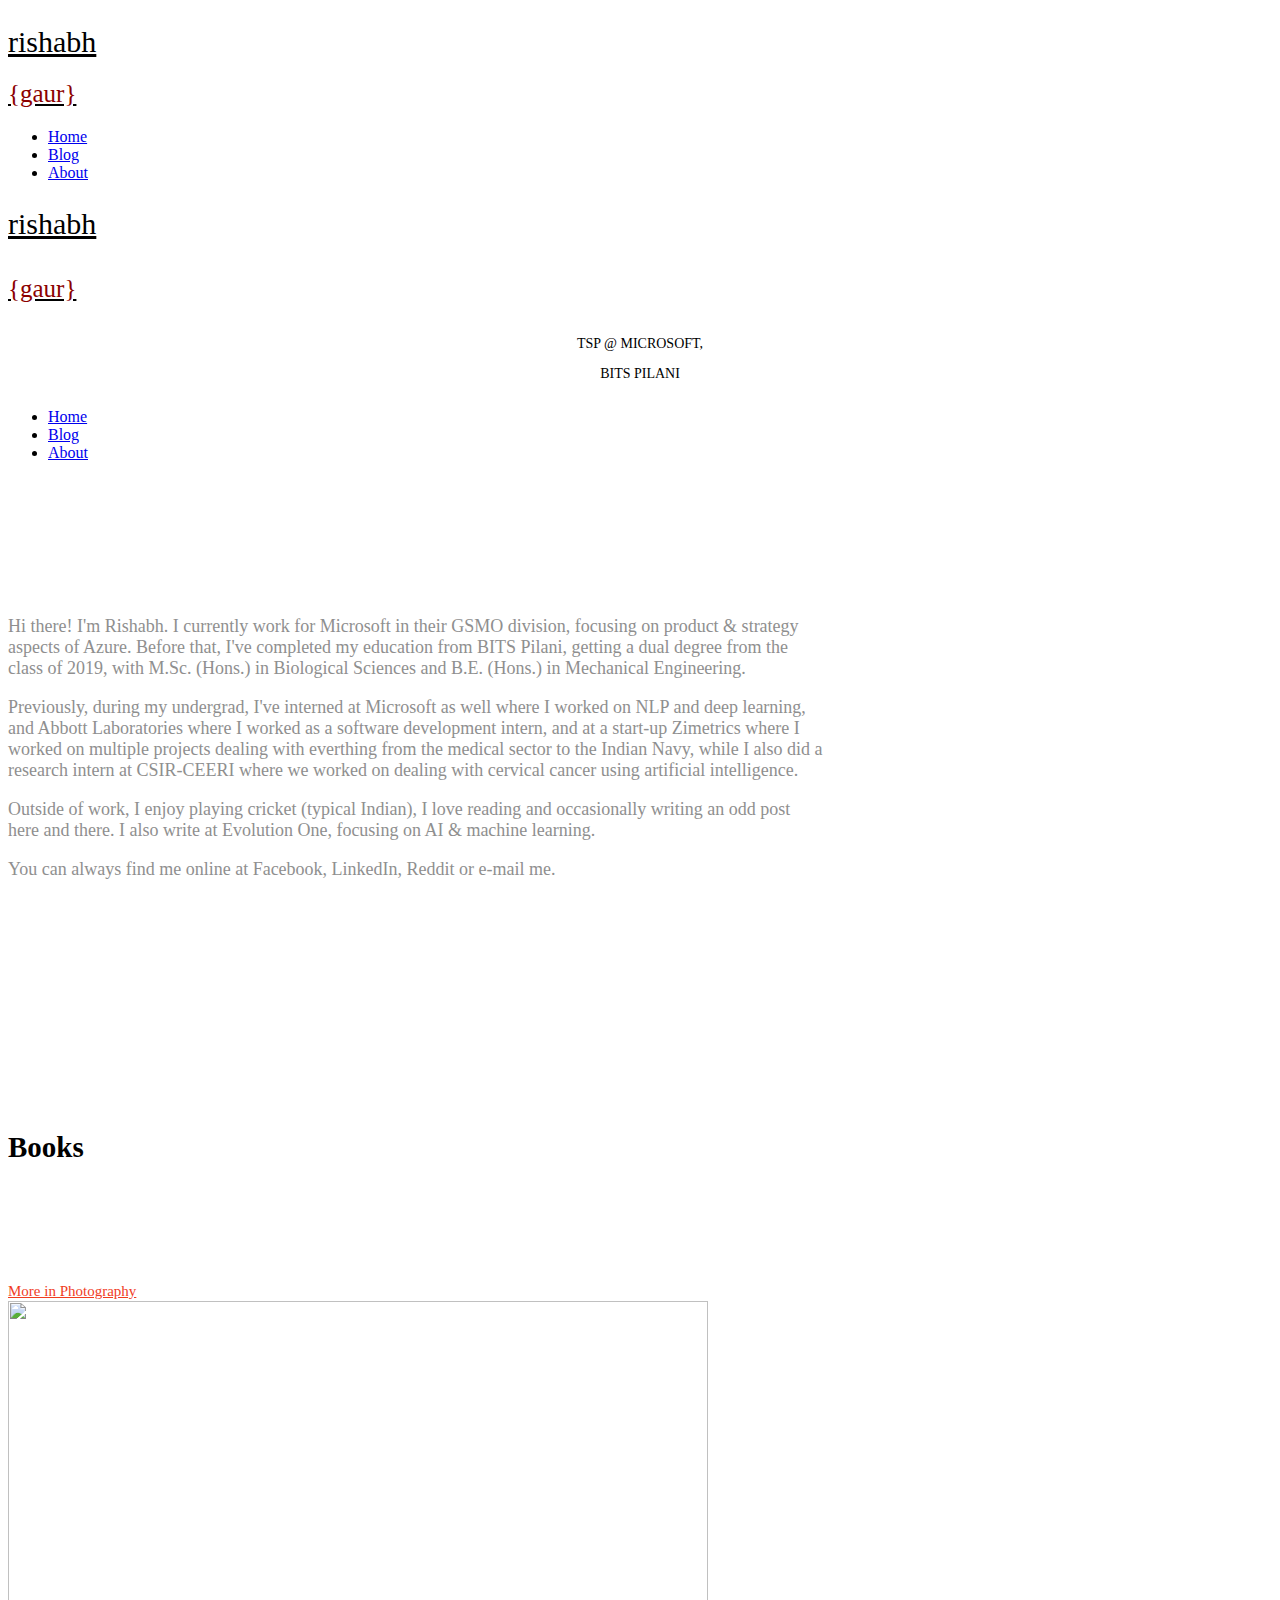
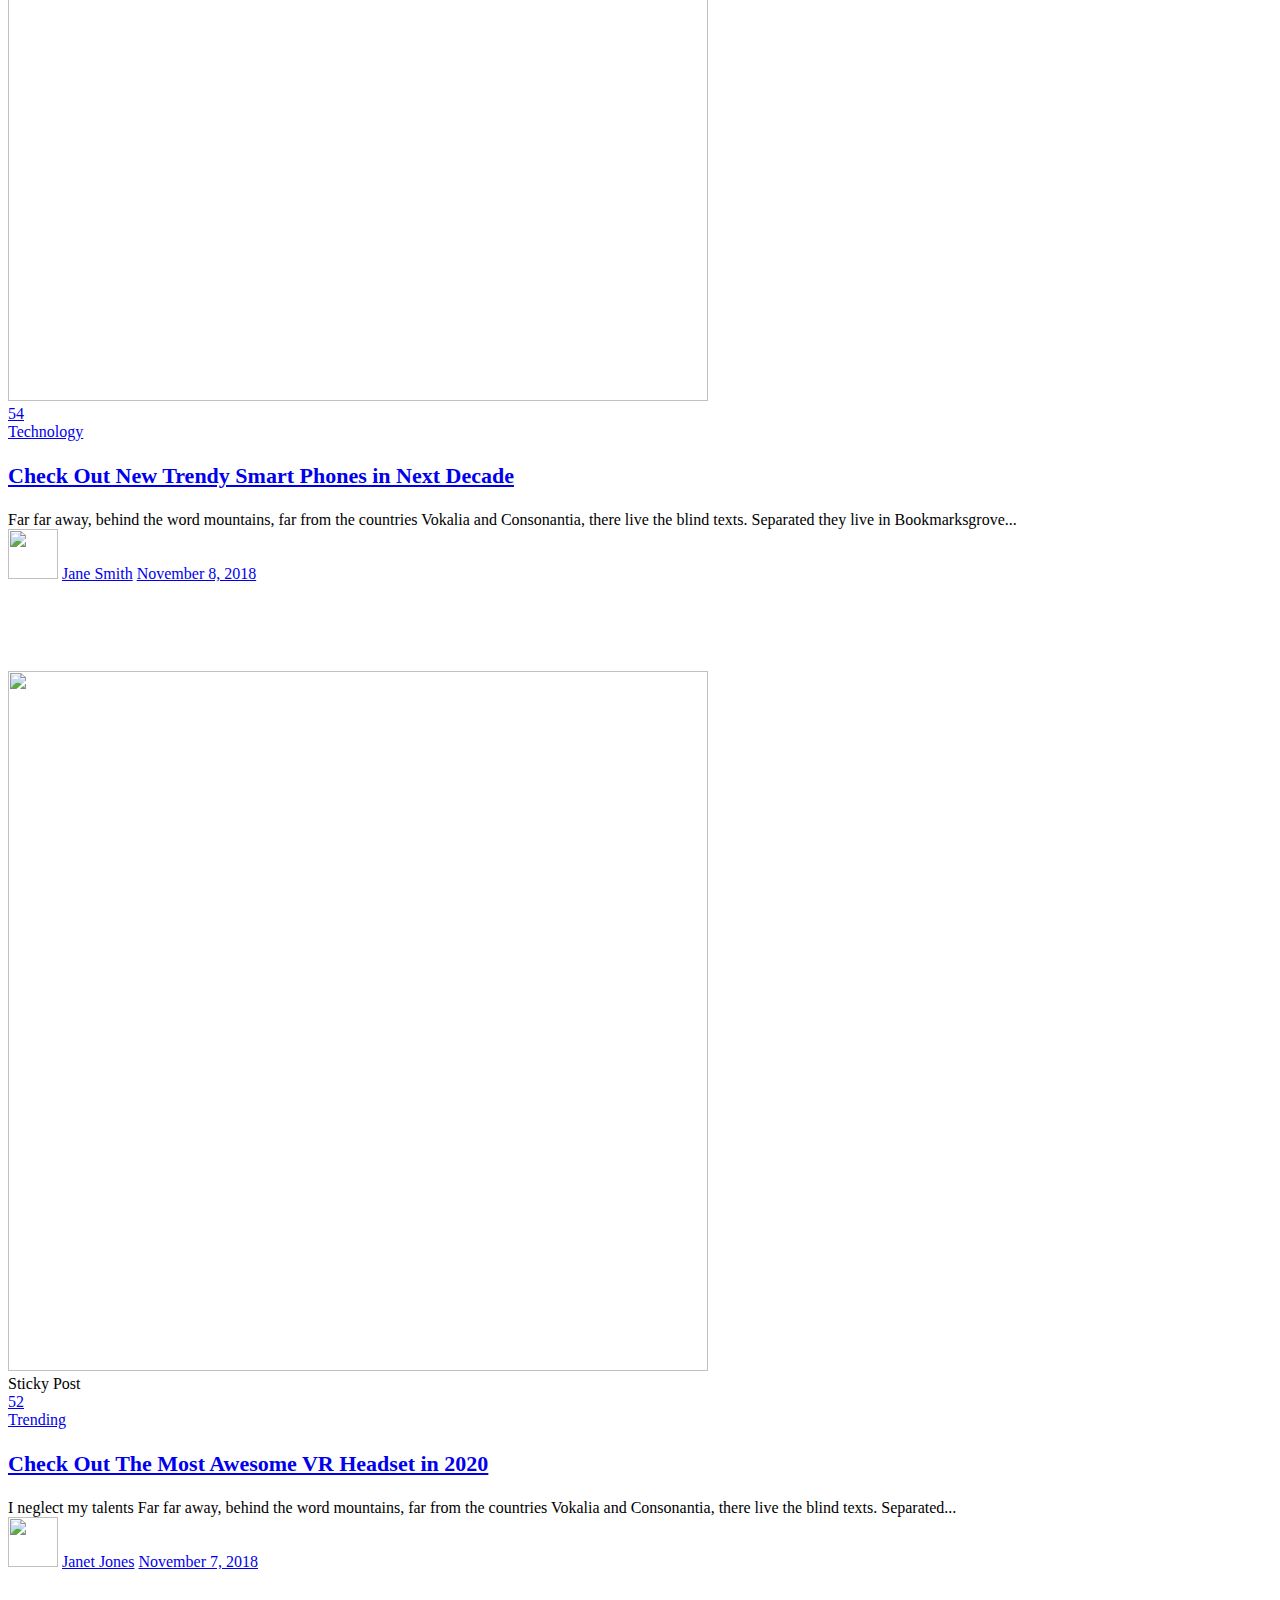
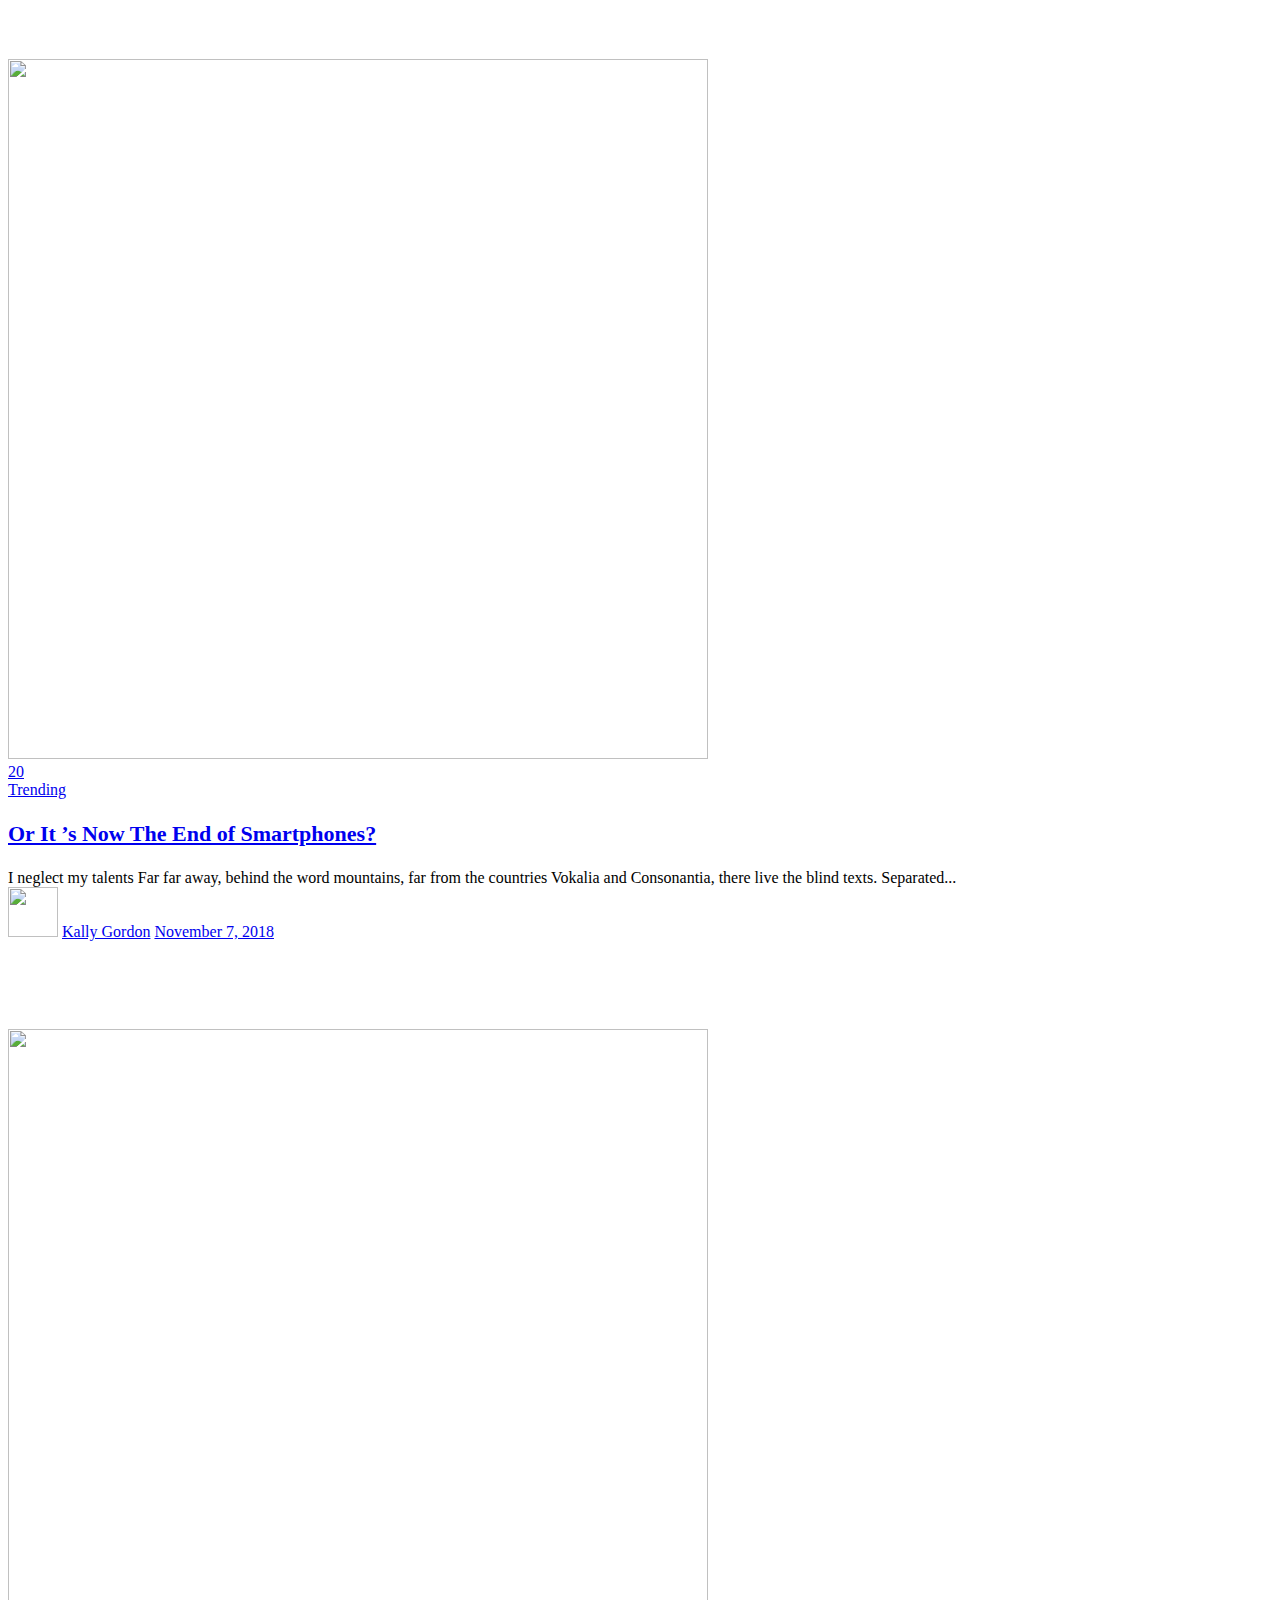
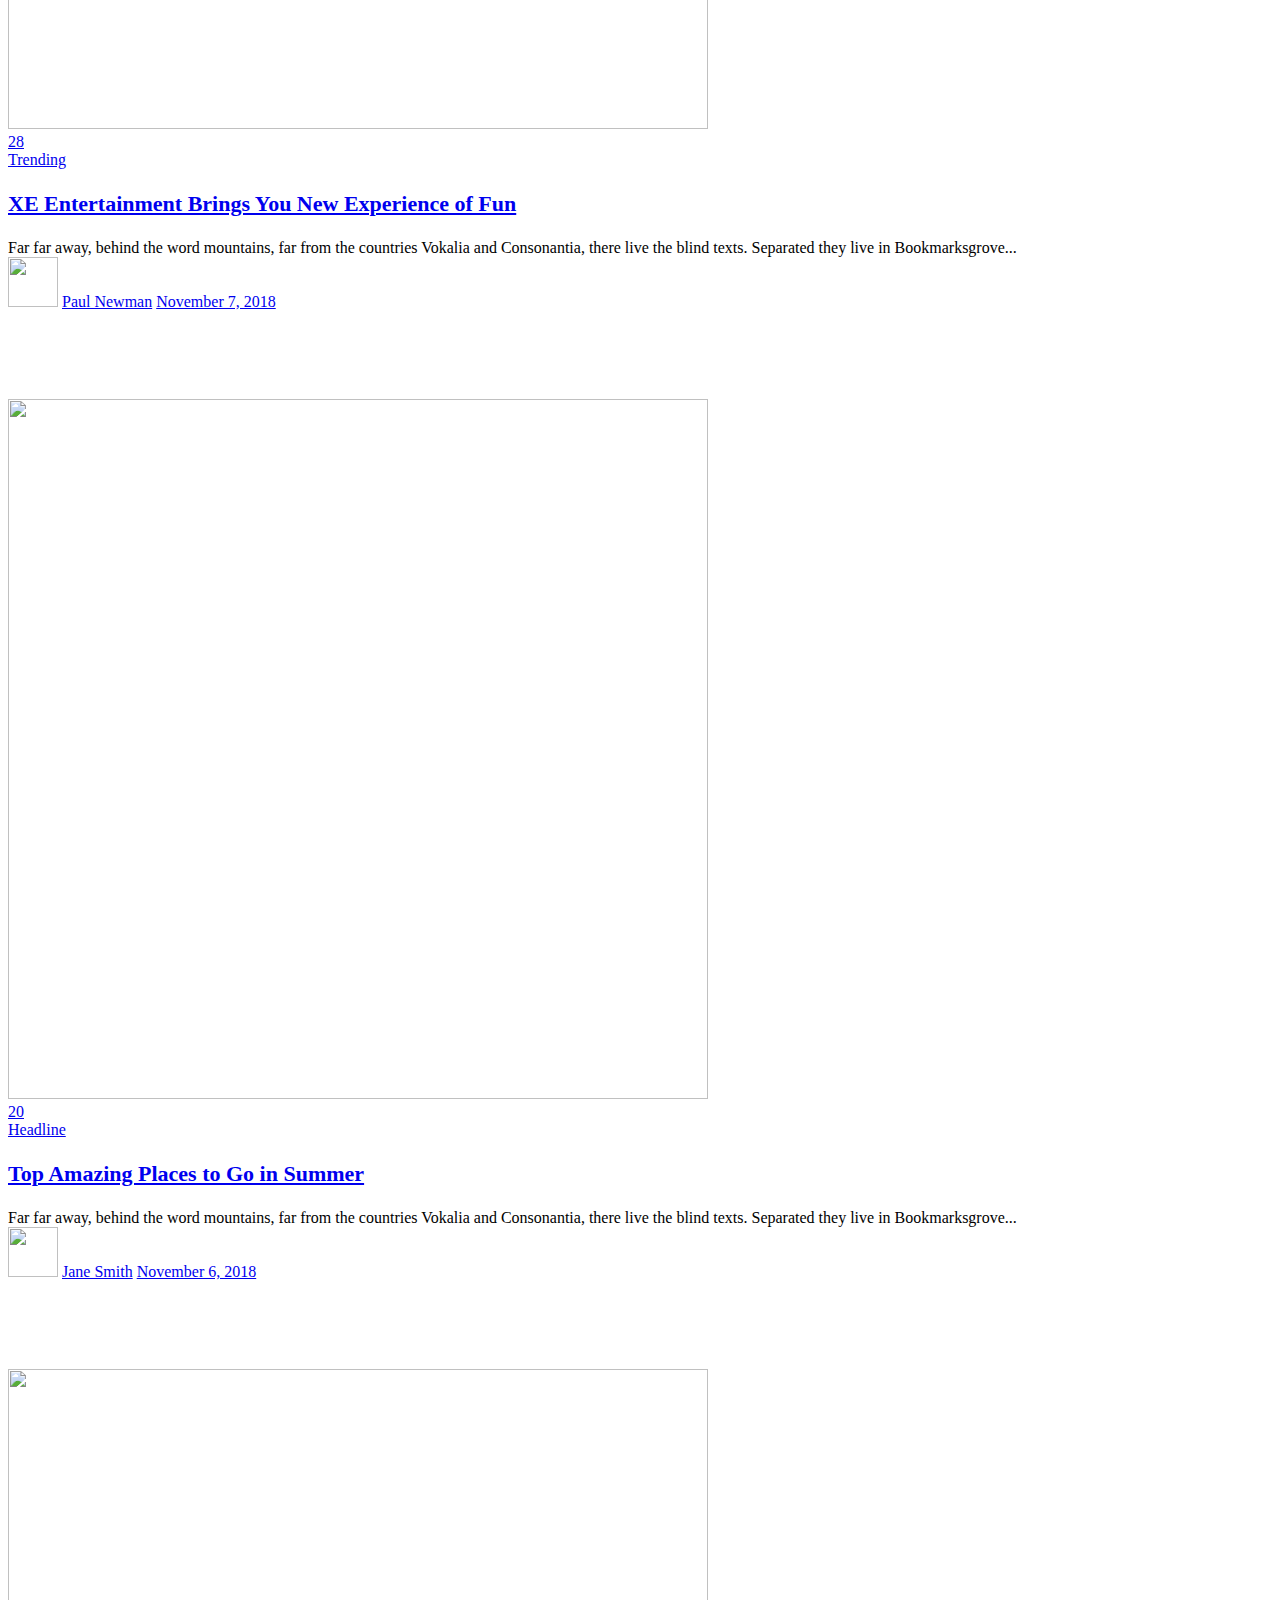
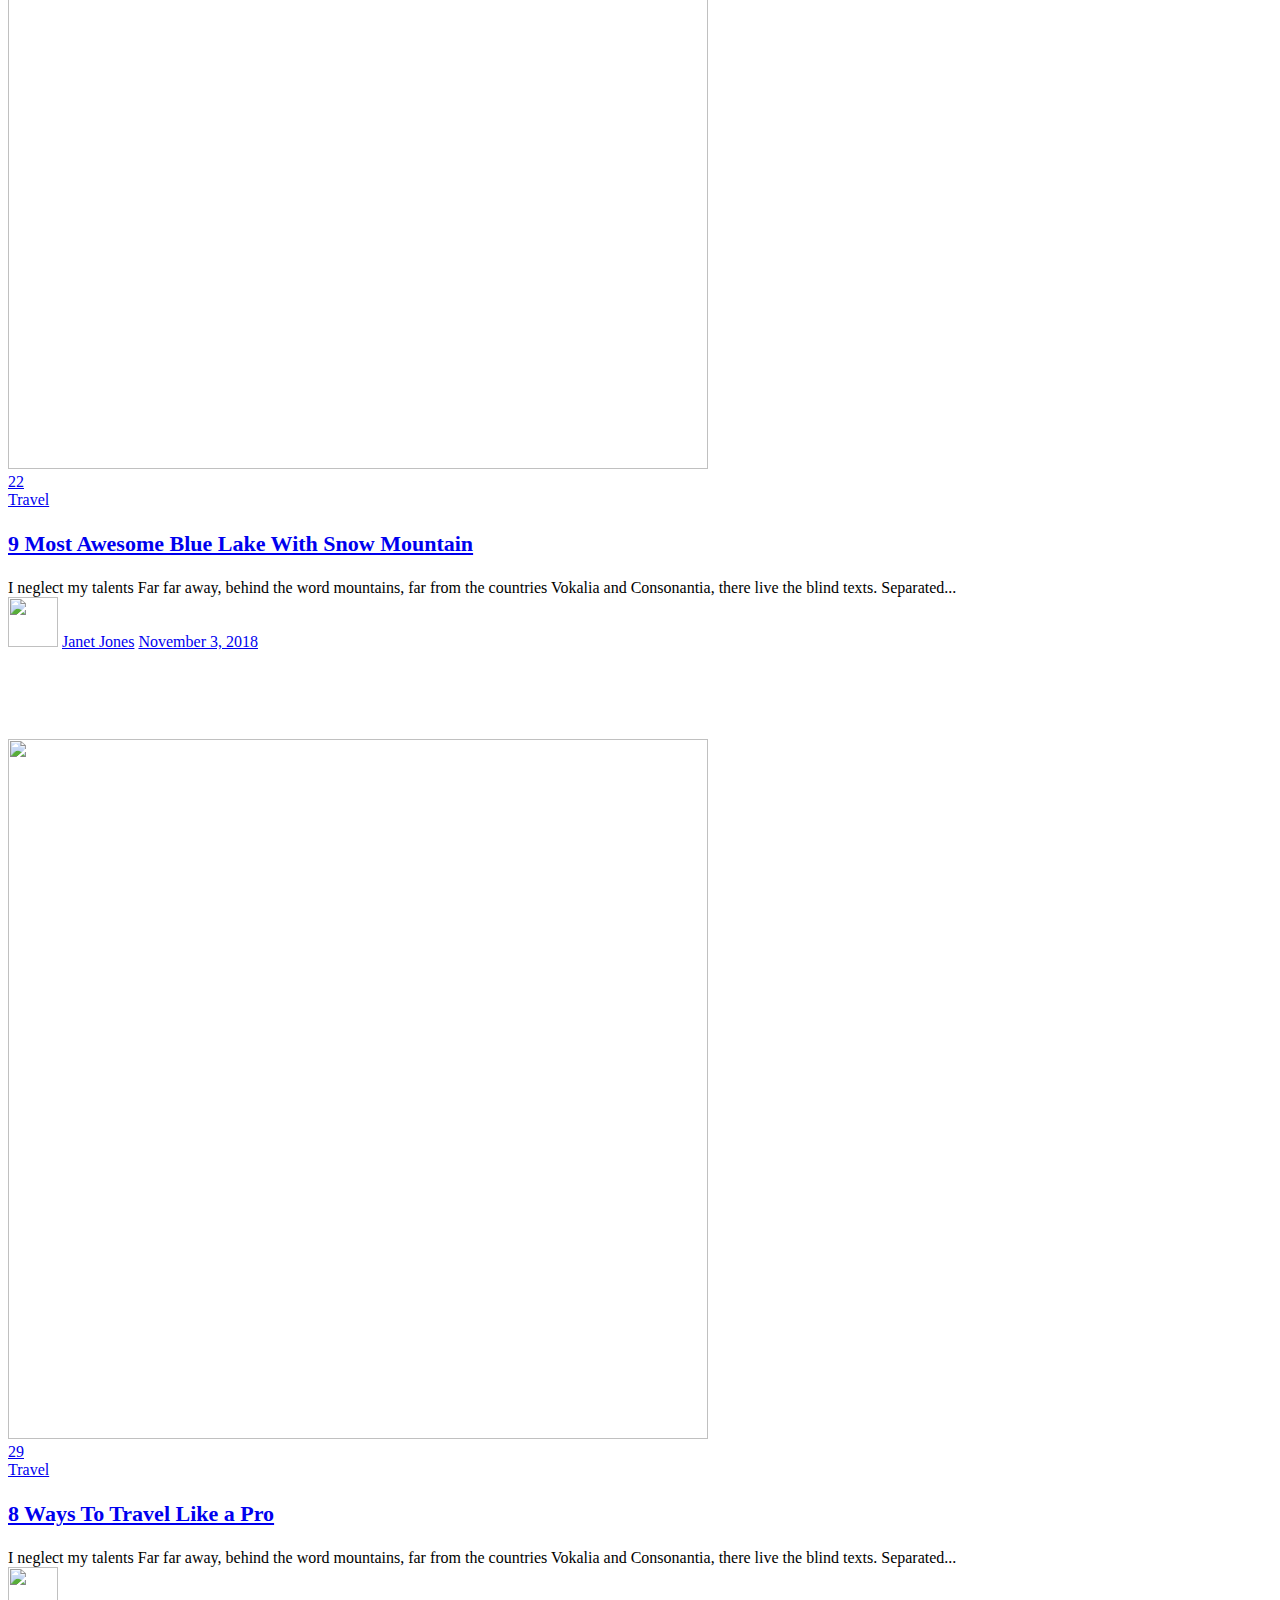
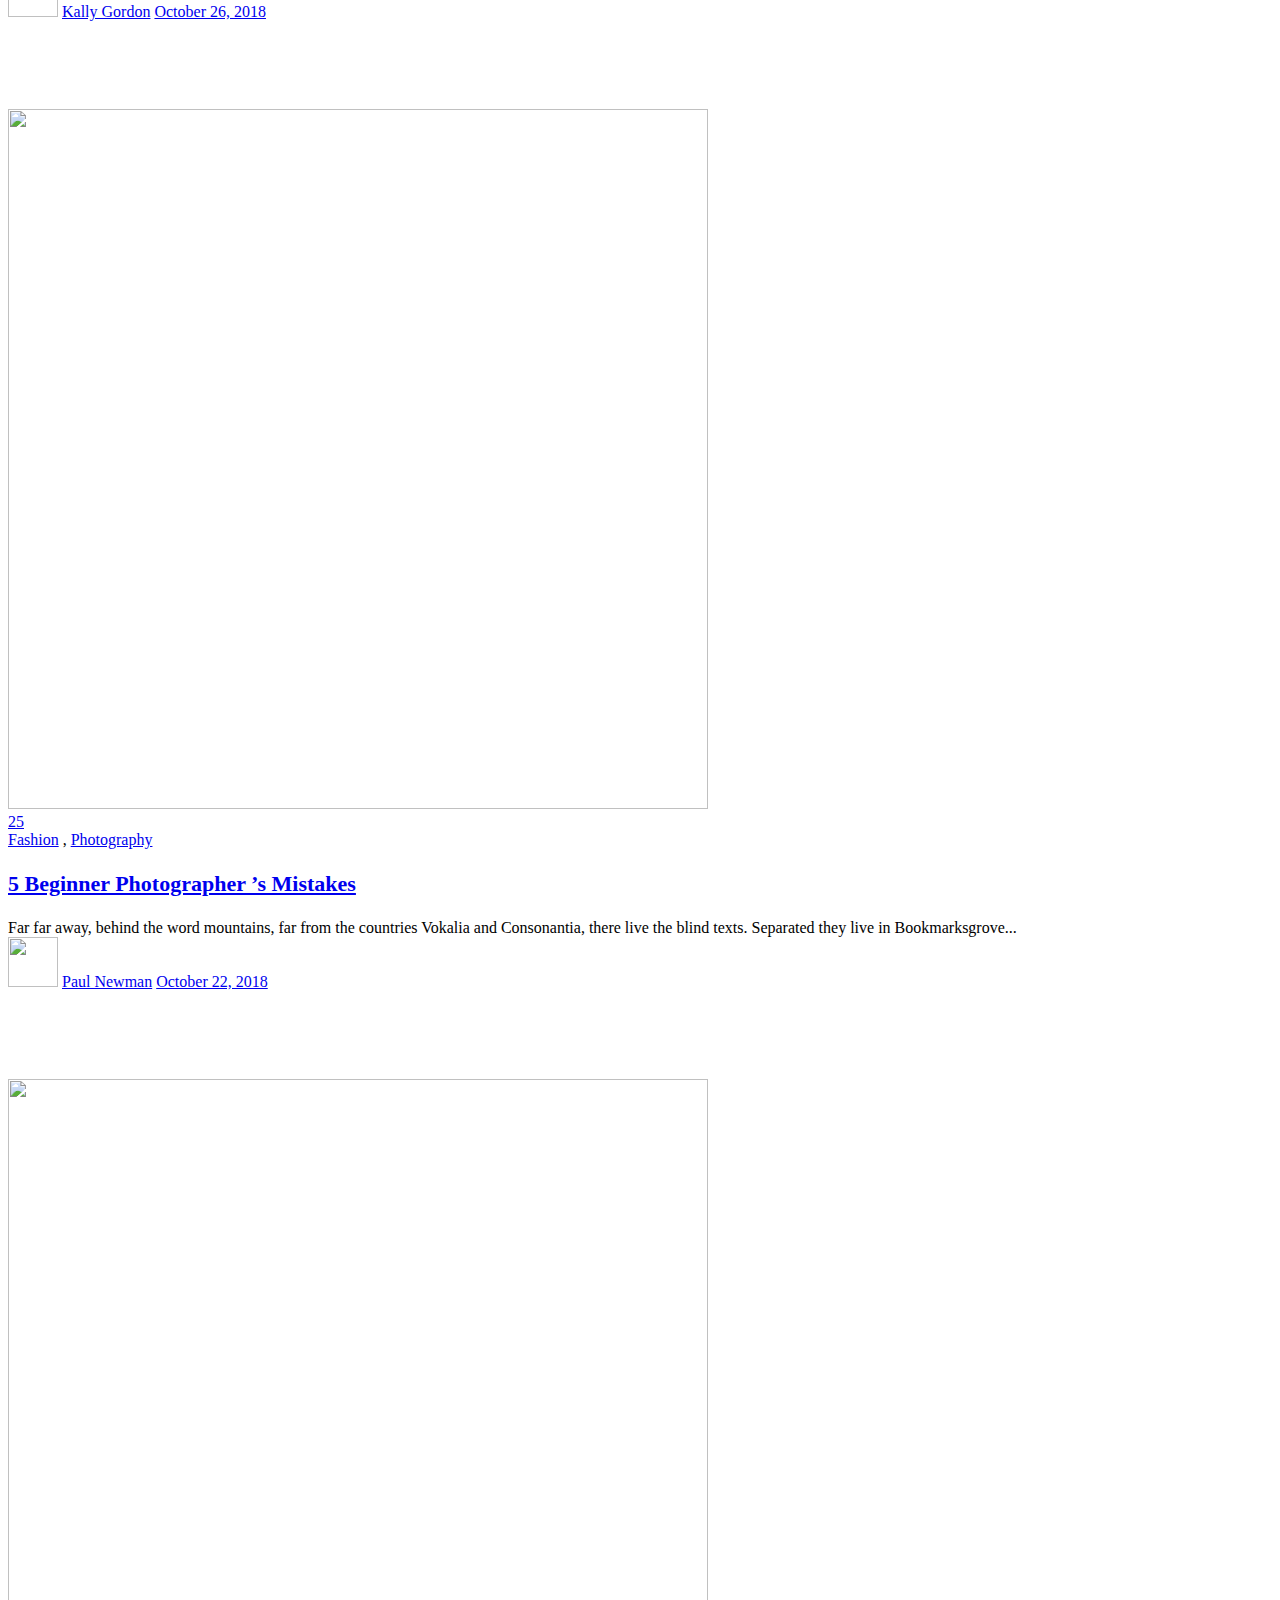
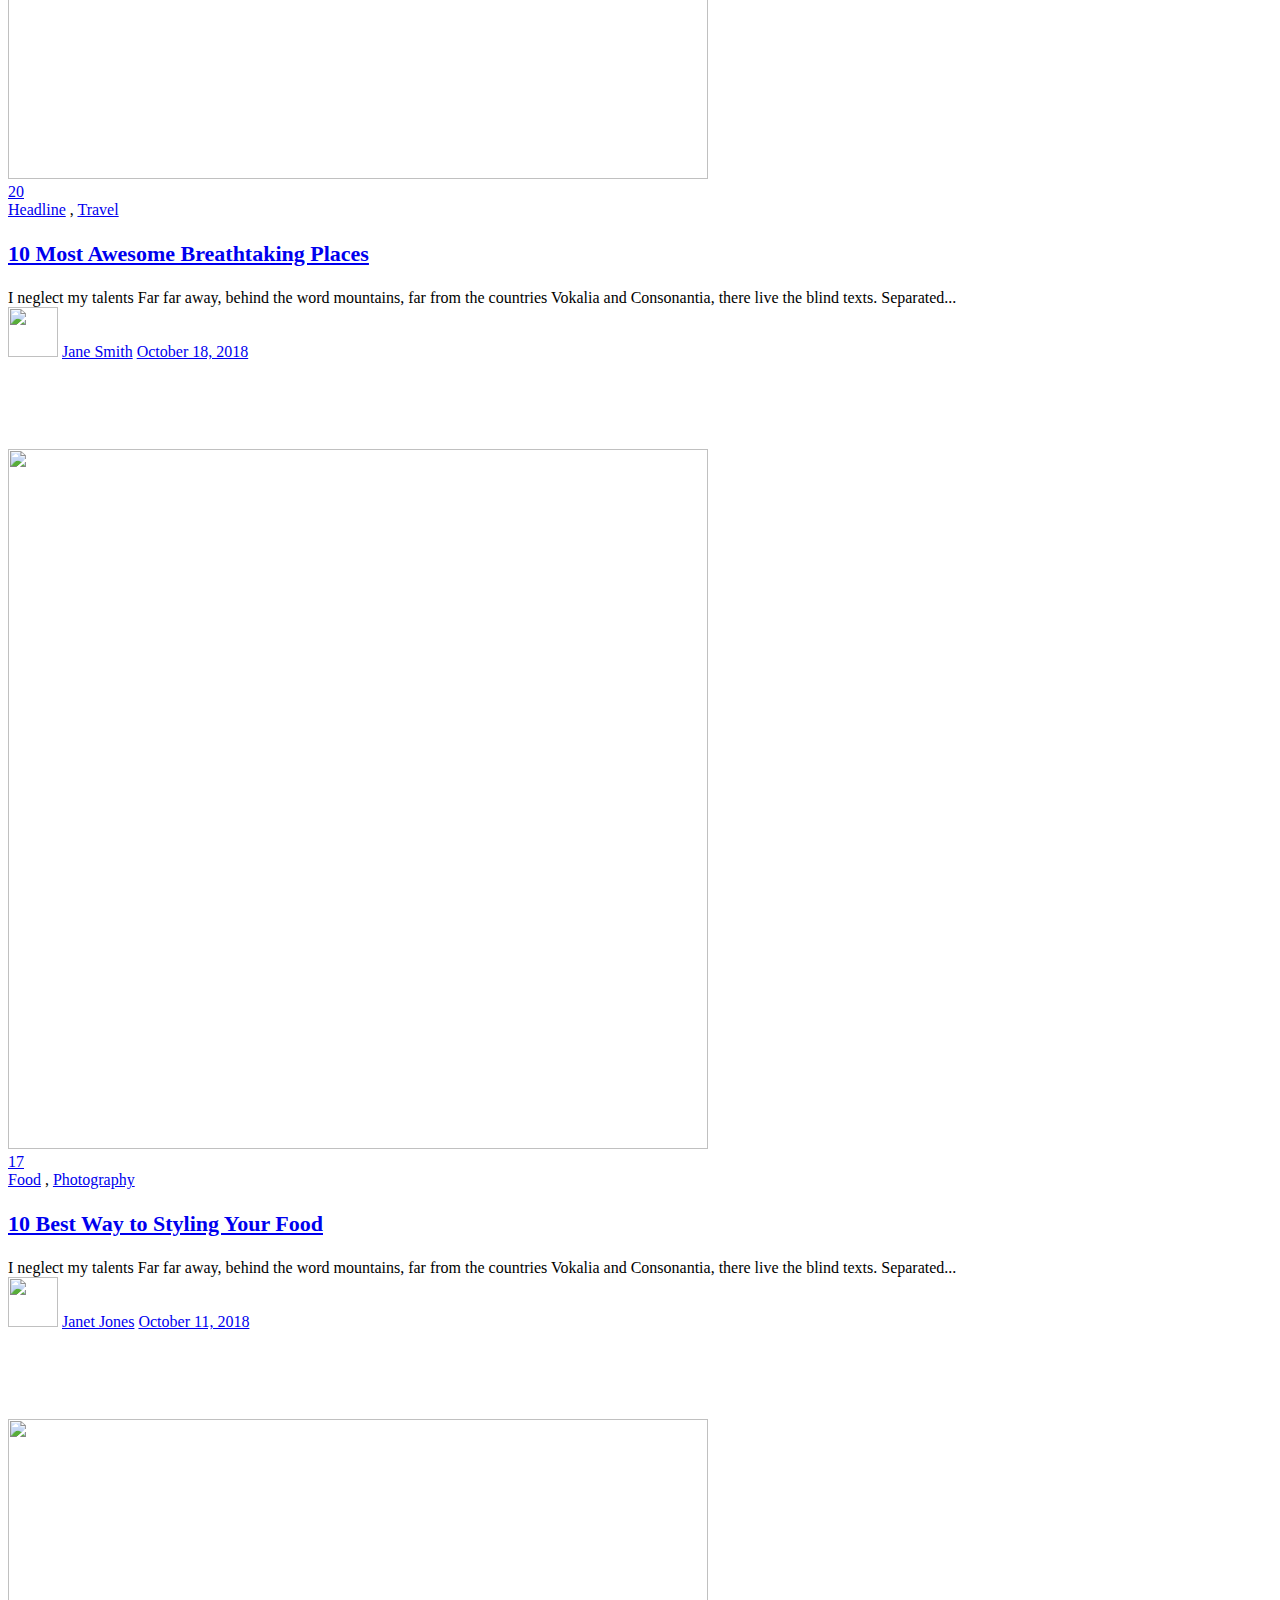
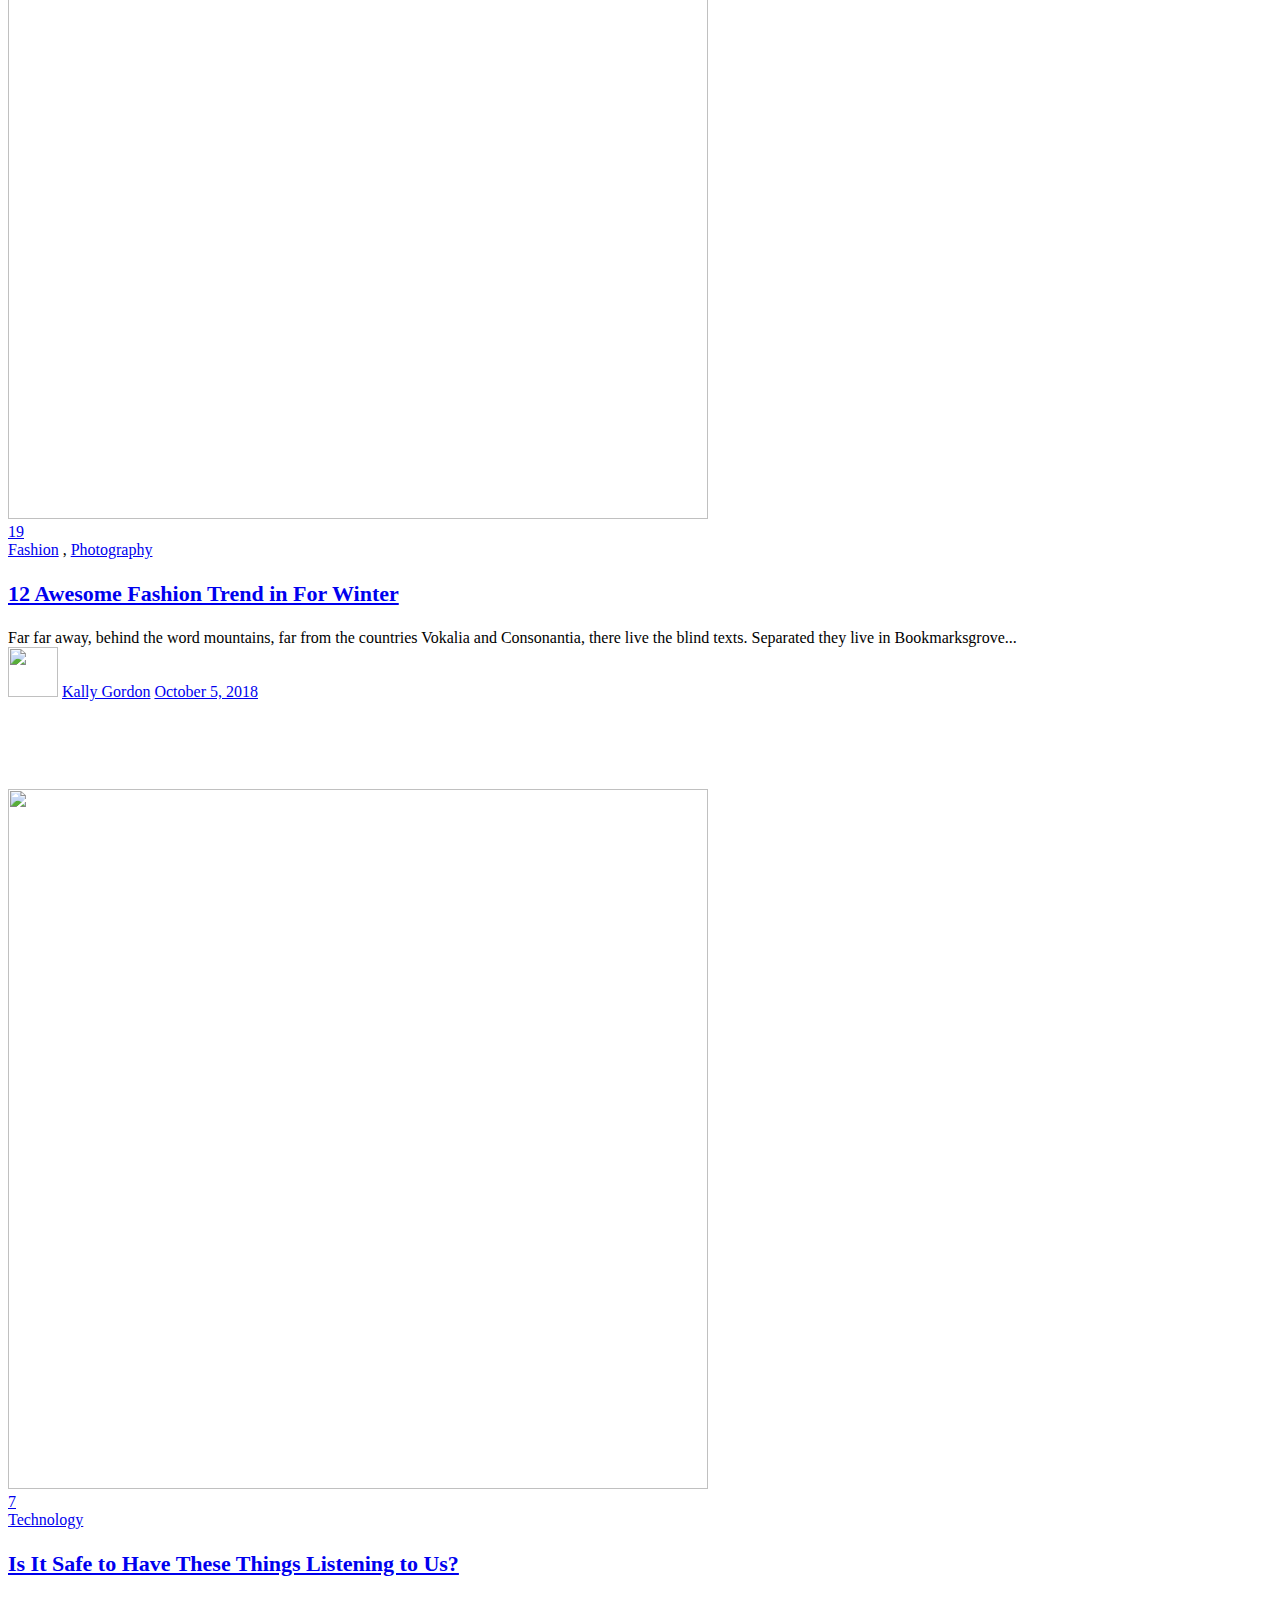
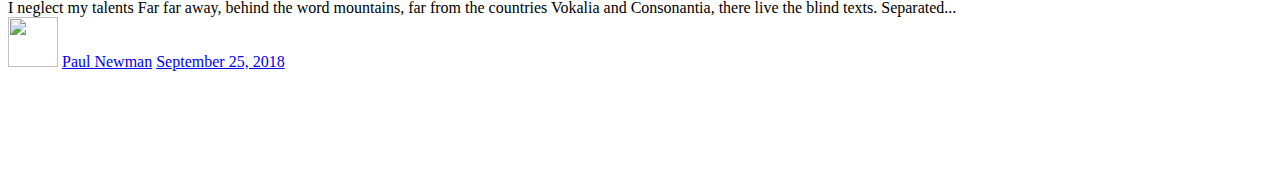
==== commit d3587aaf: "Update books.html" ====
--- a/books.html
+++ b/books.html
@@ -256,7 +256,7 @@
                         <div class="akea-logo  akea-pos-middle ">
                             <div class=akea-logo-inner>
                                 <h2 id="colorlib-logo" color = "black"><a href="index.html">rishabh <h4 id="colored">{gaur}</h4></a></h2>
-                                <div id="colorlib-logo2"> ATS @ MICROSOFT,<p> BITS PILANI</div> 
+                                <div id="colorlib-logo2"> TSP @ MICROSOFT,<p> BITS PILANI</div> 
                             </div>
                         </div>
                         <div class="akea-navigation clearfix ">
@@ -311,9 +311,9 @@
                                         <div class=gdlr-core-pbf-element>
                                             <div class="gdlr-core-text-box-item gdlr-core-item-pdlr gdlr-core-item-pdb gdlr-core-center-align">
                                                 <div class=gdlr-core-text-box-item-content style="font-size: 18px ;text-transform: none ;color: #8f8f8f ;">
-                                                    <p>Hi there! I'm Rishabh. I currently work for Microsoft's  in their GSMO division, focusing on product & strategy aspects of Azure. Before that, I've completed my education from BITS Pilani, getting a dual degree from the class of 2019, with M.Sc. (Hons.) in Biological Sciences and B.E. (Hons.) in Mechanical Engineering.<p>
+                                                    <p>Hi there! I'm Rishabh. I currently work for Microsoft in their GSMO division, focusing on product & strategy aspects of Azure. Before that, I've completed my education from BITS Pilani, getting a dual degree from the class of 2019, with M.Sc. (Hons.) in Biological Sciences and B.E. (Hons.) in Mechanical Engineering.<p>
 
-                                                    Previously, I've interned at MNCs like Microsoft where I worked on NLP and deep learning, and Abbott Laboratories where I worked as a software development intern, and at a start-up Zimetrics where I worked on multiple projects dealing with everthing from the medical sector to the Indian Navy, while I also did a research intern at CSIR-CEERI where we worked on dealing with cervical cancer using artificial intelligence. <p>
+                                                    Previously, during my undergrad, I've interned at Microsoft as well where I worked on NLP and deep learning, and Abbott Laboratories where I worked as a software development intern, and at a start-up Zimetrics where I worked on multiple projects dealing with everthing from the medical sector to the Indian Navy, while I also did a research intern at CSIR-CEERI where we worked on dealing with cervical cancer using artificial intelligence. <p>
 
                                                     Outside of work, I enjoy playing cricket (typical Indian), I love reading and occasionally writing an odd post here and there. I also write at Evolution One, focusing on AI & machine learning. <p>
 
